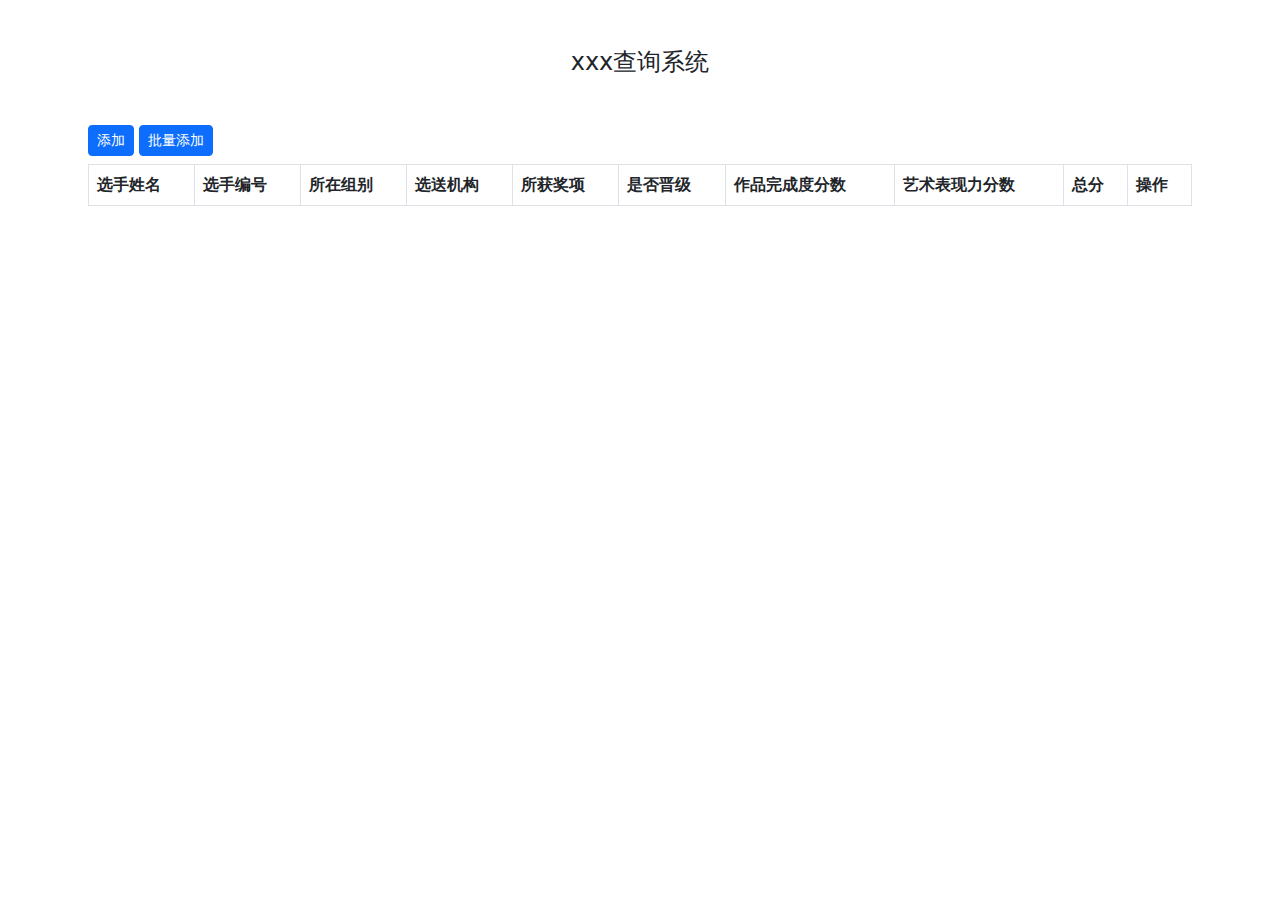
==== list.html @ 8f4811c9 "feat: 对接后台" ====
<!DOCTYPE html>
<html lang="en">
  <head>
    <meta charset="UTF-8" />
    <meta http-equiv="X-UA-Compatible" content="IE=edge" />
    <meta name="viewport" content="width=device-width, initial-scale=1.0" />
    <title>查询结果</title>
    <link rel="stylesheet" href="//unpkg.com/layui@2.6.8/dist/css/layui.css" />
    <link rel="stylesheet" href="./bootstrap/index.css" />
  </head>
  <style>
    .col-form-label {
      text-align: right;
    }
  </style>
  <body>
    <div class="container p-5" style="min-width: 1200px">
      <h4 class="text-center mb-5">xxx查询系统</h4>
      <div class="mb-2">
        <button class="btn btn-primary btn-sm" onclick="doEdit(0)">添加</button>
        <button class="btn btn-primary btn-sm" onclick="onMul()">
          批量添加
        </button>
      </div>
      <table class="table table-hover table-striped table-bordered">
        <thead>
          <tr>
            <th scope="col">选手姓名</th>
            <th scope="col">选手编号</th>
            <th scope="col">所在组别</th>
            <th scope="col">选送机构</th>
            <th scope="col">所获奖项</th>
            <th scope="col">是否晋级</th>
            <th scope="col">作品完成度分数</th>
            <th scope="col">艺术表现力分数</th>
            <th scope="col">总分</th>
            <th scope="col">操作</th>
          </tr>
        </thead>
        <tbody class="tbody"></tbody>
      </table>
      <!-- <nav aria-label="Page navigation example">
        <ul class="pagination justify-content-end">
          <li class="page-item">
            <a class="page-link" href="#" aria-label="Previous">
              <span aria-hidden="true">&laquo;</span>
            </a>
          </li>
          <li class="page-item"><a class="page-link" href="#">1</a></li>
          <li class="page-item"><a class="page-link" href="#">2</a></li>
          <li class="page-item"><a class="page-link" href="#">3</a></li>
          <li class="page-item">
            <a class="page-link" href="#" aria-label="Next">
              <span aria-hidden="true">&raquo;</span>
            </a>
          </li>
        </ul>
      </nav> -->
    </div>

    <div
      class="modal fade"
      id="addModal"
      tabindex="-1"
      aria-labelledby="exampleModalLabel"
      aria-hidden="true"
    >
      <div class="modal-dialog">
        <div class="modal-content">
          <div class="modal-header">
            <h5 class="modal-title" id="exampleModalLabel">添加</h5>
            <button
              type="button"
              class="btn-close"
              data-bs-dismiss="modal"
              aria-label="Close"
            ></button>
          </div>
          <div class="modal-body">
            <form class="row" id="formId">
              <div class="mb-3 row">
                <label for="xsxm" class="col-sm-4 col-form-label"
                  >选手姓名</label
                >
                <div class="col-sm-8">
                  <input
                    type="text"
                    class="form-control form-control-add"
                    name="xsxm"
                  />
                </div>
              </div>
              <div class="mb-3 row">
                <label for="xsbh" class="col-sm-4 col-form-label"
                  >选手编号</label
                >
                <div class="col-sm-8">
                  <input class="form-control form-control-add" name="xsbh" />
                </div>
              </div>
              <div class="mb-3 row">
                <label for="csjm" class="col-sm-4 col-form-label"
                  >参赛节目</label
                >
                <div class="col-sm-8">
                  <input class="form-control form-control-add" name="csjm" />
                </div>
              </div>
              <div class="mb-3 row">
                <label for="szzb" class="col-sm-4 col-form-label"
                  >所在组别</label
                >
                <div class="col-sm-8">
                  <input class="form-control form-control-add" name="szzb" />
                </div>
              </div>
              <div class="mb-3 row">
                <label for="xsjg" class="col-sm-4 col-form-label"
                  >选送机构</label
                >
                <div class="col-sm-8">
                  <input class="form-control form-control-add" name="xsjg" />
                </div>
              </div>
              <div class="mb-3 row">
                <label for="shjx" class="col-sm-4 col-form-label"
                  >所获奖项</label
                >
                <div class="col-sm-8">
                  <input class="form-control form-control-add" name="shjx" />
                </div>
              </div>
              <div class="mb-3 row">
                <label for="sfjj" class="col-sm-4 col-form-label"
                  >是否晋级</label
                >
                <div class="col-sm-8">
                  <input class="form-control form-control-add" name="sfjj" />
                </div>
              </div>
              <div class="mb-3 row">
                <label for="wcfs" class="col-sm-4 col-form-label"
                  >作品完成度分数</label
                >
                <div class="col-sm-8">
                  <input class="form-control form-control-add" name="wcfs" />
                </div>
              </div>
              <div class="mb-3 row">
                <label for="bxfs" class="col-sm-4 col-form-label"
                  >艺术表现力分数</label
                >
                <div class="col-sm-8">
                  <input class="form-control form-control-add" name="bxfs" />
                </div>
              </div>
              <div class="mb-3 row">
                <label for="zfs" class="col-sm-4 col-form-label">总分</label>
                <div class="col-sm-8">
                  <input class="form-control form-control-add" name="zfs" />
                </div>
              </div>
            </form>
          </div>
          <div class="modal-footer">
            <button
              type="button"
              class="btn btn-secondary"
              data-bs-dismiss="modal"
            >
              取消
            </button>
            <button type="button" class="btn btn-primary" onclick="onAdd()">
              确认
            </button>
          </div>
        </div>
      </div>
    </div>

    <div
      class="modal fade"
      id="modModal"
      tabindex="-1"
      aria-labelledby="exampleModalLabel"
      aria-hidden="true"
    >
      <div class="modal-dialog">
        <div class="modal-content">
          <div class="modal-header">
            <h5 class="modal-title" id="exampleModalLabel">编辑</h5>
            <button
              type="button"
              class="btn-close"
              data-bs-dismiss="modal"
              aria-label="Close"
            ></button>
          </div>
          <div class="modal-body">
            <form class="row" id="formId">
              <div class="mb-3 row">
                <label for="xsxm" class="col-sm-4 col-form-label"
                  >选手姓名</label
                >
                <div class="col-sm-8">
                  <input
                    type="text"
                    class="form-control form-control-mod"
                    id="xsxm"
                    name="xsxm"
                  />
                </div>
              </div>
              <div class="mb-3 row">
                <label for="xsbh" class="col-sm-4 col-form-label"
                  >选手编号</label
                >
                <div class="col-sm-8">
                  <input
                    class="form-control form-control-mod"
                    id="xsbh"
                    name="xsbh"
                  />
                </div>
              </div>
              <div class="mb-3 row">
                <label for="csjm" class="col-sm-4 col-form-label"
                  >参赛节目</label
                >
                <div class="col-sm-8">
                  <input
                    class="form-control form-control-mod"
                    id="csjm"
                    name="csjm"
                  />
                </div>
              </div>
              <div class="mb-3 row">
                <label for="szzb" class="col-sm-4 col-form-label"
                  >所在组别</label
                >
                <div class="col-sm-8">
                  <input
                    class="form-control form-control-mod"
                    id="szzb"
                    name="szzb"
                  />
                </div>
              </div>
              <div class="mb-3 row">
                <label for="xsjg" class="col-sm-4 col-form-label"
                  >选送机构</label
                >
                <div class="col-sm-8">
                  <input
                    class="form-control form-control-mod"
                    id="xsjg"
                    name="xsjg"
                  />
                </div>
              </div>
              <div class="mb-3 row">
                <label for="shjx" class="col-sm-4 col-form-label"
                  >所获奖项</label
                >
                <div class="col-sm-8">
                  <input
                    class="form-control form-control-mod"
                    id="shjx"
                    name="shjx"
                  />
                </div>
              </div>
              <div class="mb-3 row">
                <label for="sfjj" class="col-sm-4 col-form-label"
                  >是否晋级</label
                >
                <div class="col-sm-8">
                  <input
                    class="form-control form-control-mod"
                    id="sfjj"
                    name="sfjj"
                  />
                </div>
              </div>
              <div class="mb-3 row">
                <label for="wcfs" class="col-sm-4 col-form-label"
                  >作品完成度分数</label
                >
                <div class="col-sm-8">
                  <input
                    class="form-control form-control-mod"
                    id="wcfs"
                    name="wcfs"
                  />
                </div>
              </div>
              <div class="mb-3 row">
                <label for="bxfs" class="col-sm-4 col-form-label"
                  >艺术表现力分数</label
                >
                <div class="col-sm-8">
                  <input
                    class="form-control form-control-mod"
                    id="bxfs"
                    name="bxfs"
                  />
                </div>
              </div>
              <div class="mb-3 row">
                <label for="zfs" class="col-sm-4 col-form-label">总分</label>
                <div class="col-sm-8">
                  <input
                    class="form-control form-control-mod"
                    id="zfs"
                    name="zfs"
                  />
                </div>
              </div>
            </form>
          </div>
          <div class="modal-footer">
            <button
              type="button"
              class="btn btn-secondary"
              data-bs-dismiss="modal"
            >
              取消
            </button>
            <button type="button" class="btn btn-primary" onclick="onMod()">
              确认
            </button>
          </div>
        </div>
      </div>
    </div>

    <div
      class="modal fade"
      id="fileModal"
      tabindex="-1"
      aria-labelledby="exampleModalLabel"
      aria-hidden="true"
    >
      <div class="modal-dialog">
        <div class="modal-content">
          <div class="modal-header">
            <h5 class="modal-title" id="exampleModalLabel">批量上传</h5>
            <button
              type="button"
              class="btn-close"
              data-bs-dismiss="modal"
              aria-label="Close"
            ></button>
          </div>
          <div class="modal-body">
            <div
              class="layui-upload-drag"
              id="fileUpload"
              style="display: block"
            >
              <i class="layui-icon"></i>
              <p>点击上传，或将文件拖拽到此处</p>
              <div class="layui-hide" id="uploadDemoView">
                <hr />
                <img src="" alt="上传成功后渲染" style="max-width: 196px" />
              </div>
            </div>
          </div>
          <div class="modal-footer">
            <button
              type="button"
              class="btn btn-secondary"
              data-bs-dismiss="modal"
            >
              取消
            </button>
            <button type="button" class="btn btn-primary" onclick="onUpload()">
              确认
            </button>
          </div>
        </div>
      </div>
    </div>
    <!-- http://layui.org.cn/demo/upload.html -->

    <script src="https://apps.bdimg.com/libs/jquery/2.1.4/jquery.min.js"></script>
    <script src="//unpkg.com/layui@2.6.8/dist/layui.js"></script>
    <script src="./bootstrap/index.js"></script>
    <script src="./js/config.js"></script>
    <script>
      function getData() {
        console.log(123);
        $.ajax({
          method: "get",
          url: `${serverUrl}/index.php`,
          data: {
            type: "admin",
            lx: "list",
          },
          success: (res) => {
            if (res.code !== 1) {
              $(".tbody").html(
                '<tr><td colspan="10" style="text-align: center;height: 100px;line-height: 100px">无数据</td></tr>'
              );
            } else {
              const data = res.msg;
              $(".tbody").html(
                data.map((item) => {
                  const str = JSON.stringify(item);
                  return `<tr>
                    <td>${item.xsxm}</td>
                    <td>${item.xsbh}</td>
                    <td>${item.szzb}</td>
                    <td>${item.xsjg}</td>
                    <td>${item.shjx}</td>
                    <td>${item.sfjj}</td>
                    <td>${item.wcfs}</td>
                    <td>${item.bxfs}</td>
                    <td>${item.zfs}</td>
                    <td>
                      <button type="button" class="btn btn-primary btn-sm" onclick='doEdit(1, ${str})'>编辑</button>
                      <button class="btn btn-danger btn-sm" onclick="doDel(${item.xsxm}, ${item.xsbh})">删除</button>
                    </td>
                  </tr>`;
                })
              );
            }
          },
        });
      }

      function doEdit(editKey, data) {
        if (editKey === 0) {
          $(`.form-control`).val("");
          $("#addModal").modal("show");
        } else {
          Object.keys(data).forEach((item) => {
            $(`#${item}`).val(data[item]);
          });
          $("#modModal").modal("show");
        }
      }

      function doDel(xsxm, xsbh) {
        $.ajax({
          url: `${serverUrl}/index.php`,
          data: {
            type: "admin",
            lx: "del",
            xsxm,
            xsbh,
          },
          method: "get",
          success: (data) => {
            getData();
          },
        });
      }

      function onAdd() {
        const values = getParameter($(".form-control-add"));
        console.log(values);
        $.ajax({
          url: `${serverUrl}/index.php`,
          data: {
            type: "admin",
            lx: "add",
            ...values,
          },
          method: "post",
          success: (data) => {
            $("#addModal").modal("hide");
            getData();
          },
        });
      }

      function onMod() {
        const values = getParameter($(".form-control-mod"));
        console.log(values);
        $.ajax({
          url: `${serverUrl}/index.php`,
          data: {
            type: "admin",
            lx: "mod",
            ...values,
          },
          method: "post",
          success: (data) => {
            $("#modModal").modal("hide");

            getData();
          },
        });
      }
      function onMul() {
        $("#fileModal").modal("show");
      }
      function onUpload() {}
      $(() => {
        getData();
      });
    </script>

    <script>
      layui.use("upload", function () {
        var upload = layui.upload;
        upload.render({
          elem: "#fileUpload",
          accept: 'file',
          // url: "https://httpbin.org/post", //此处用的是第三方的 http 请求演示，实际使用时改成您自己的上传接口即可。
          auto: false,
          done: function (res) {
            layer.msg("上传成功");
            layui
              .$("#uploadDemoView")
              .removeClass("layui-hide")
              .find("img")
              .attr("src", res.files.file);
            console.log(res);
          },
        });
      });
    </script>
  </body>
</html>
---- bootstrap/index.css ----
@charset "UTF-8";/*!
 * Bootstrap  v5.2.1 (https://getbootstrap.com/)
 * Copyright 2011-2022 The Bootstrap Authors
 * Copyright 2011-2022 Twitter, Inc.
 * Licensed under MIT (https://github.com/twbs/bootstrap/blob/main/LICENSE)
 */:root{--bs-blue:#0d6efd;--bs-indigo:#6610f2;--bs-purple:#6f42c1;--bs-pink:#d63384;--bs-red:#dc3545;--bs-orange:#fd7e14;--bs-yellow:#ffc107;--bs-green:#198754;--bs-teal:#20c997;--bs-cyan:#0dcaf0;--bs-black:#000;--bs-white:#fff;--bs-gray:#6c757d;--bs-gray-dark:#343a40;--bs-gray-100:#f8f9fa;--bs-gray-200:#e9ecef;--bs-gray-300:#dee2e6;--bs-gray-400:#ced4da;--bs-gray-500:#adb5bd;--bs-gray-600:#6c757d;--bs-gray-700:#495057;--bs-gray-800:#343a40;--bs-gray-900:#212529;--bs-primary:#0d6efd;--bs-secondary:#6c757d;--bs-success:#198754;--bs-info:#0dcaf0;--bs-warning:#ffc107;--bs-danger:#dc3545;--bs-light:#f8f9fa;--bs-dark:#212529;--bs-primary-rgb:13,110,253;--bs-secondary-rgb:108,117,125;--bs-success-rgb:25,135,84;--bs-info-rgb:13,202,240;--bs-warning-rgb:255,193,7;--bs-danger-rgb:220,53,69;--bs-light-rgb:248,249,250;--bs-dark-rgb:33,37,41;--bs-white-rgb:255,255,255;--bs-black-rgb:0,0,0;--bs-body-color-rgb:33,37,41;--bs-body-bg-rgb:255,255,255;--bs-font-sans-serif:system-ui,-apple-system,"Segoe UI",Roboto,"Helvetica Neue","Noto Sans","Liberation Sans",Arial,sans-serif,"Apple Color Emoji","Segoe UI Emoji","Segoe UI Symbol","Noto Color Emoji";--bs-font-monospace:SFMono-Regular,Menlo,Monaco,Consolas,"Liberation Mono","Courier New",monospace;--bs-gradient:linear-gradient(180deg, rgba(255, 255, 255, 0.15), rgba(255, 255, 255, 0));--bs-body-font-family:var(--bs-font-sans-serif);--bs-body-font-size:1rem;--bs-body-font-weight:400;--bs-body-line-height:1.5;--bs-body-color:#212529;--bs-body-bg:#fff;--bs-border-width:1px;--bs-border-style:solid;--bs-border-color:#dee2e6;--bs-border-color-translucent:rgba(0, 0, 0, 0.175);--bs-border-radius:0.375rem;--bs-border-radius-sm:0.25rem;--bs-border-radius-lg:0.5rem;--bs-border-radius-xl:1rem;--bs-border-radius-2xl:2rem;--bs-border-radius-pill:50rem;--bs-link-color:#0d6efd;--bs-link-hover-color:#0a58ca;--bs-code-color:#d63384;--bs-highlight-bg:#fff3cd}*,::after,::before{box-sizing:border-box}@media (prefers-reduced-motion:no-preference){:root{scroll-behavior:smooth}}body{margin:0;font-family:var(--bs-body-font-family);font-size:var(--bs-body-font-size);font-weight:var(--bs-body-font-weight);line-height:var(--bs-body-line-height);color:var(--bs-body-color);text-align:var(--bs-body-text-align);background-color:var(--bs-body-bg);-webkit-text-size-adjust:100%;-webkit-tap-highlight-color:transparent}hr{margin:1rem 0;color:inherit;border:0;border-top:1px solid;opacity:.25}.h1,.h2,.h3,.h4,.h5,.h6,h1,h2,h3,h4,h5,h6{margin-top:0;margin-bottom:.5rem;font-weight:500;line-height:1.2}.h1,h1{font-size:calc(1.375rem + 1.5vw)}@media (min-width:1200px){.h1,h1{font-size:2.5rem}}.h2,h2{font-size:calc(1.325rem + .9vw)}@media (min-width:1200px){.h2,h2{font-size:2rem}}.h3,h3{font-size:calc(1.3rem + .6vw)}@media (min-width:1200px){.h3,h3{font-size:1.75rem}}.h4,h4{font-size:calc(1.275rem + .3vw)}@media (min-width:1200px){.h4,h4{font-size:1.5rem}}.h5,h5{font-size:1.25rem}.h6,h6{font-size:1rem}p{margin-top:0;margin-bottom:1rem}abbr[title]{-webkit-text-decoration:underline dotted;text-decoration:underline dotted;cursor:help;-webkit-text-decoration-skip-ink:none;text-decoration-skip-ink:none}address{margin-bottom:1rem;font-style:normal;line-height:inherit}ol,ul{padding-left:2rem}dl,ol,ul{margin-top:0;margin-bottom:1rem}ol ol,ol ul,ul ol,ul ul{margin-bottom:0}dt{font-weight:700}dd{margin-bottom:.5rem;margin-left:0}blockquote{margin:0 0 1rem}b,strong{font-weight:bolder}.small,small{font-size:.875em}.mark,mark{padding:.1875em;background-color:var(--bs-highlight-bg)}sub,sup{position:relative;font-size:.75em;line-height:0;vertical-align:baseline}sub{bottom:-.25em}sup{top:-.5em}a{color:var(--bs-link-color);text-decoration:underline}a:hover{color:var(--bs-link-hover-color)}a:not([href]):not([class]),a:not([href]):not([class]):hover{color:inherit;text-decoration:none}code,kbd,pre,samp{font-family:var(--bs-font-monospace);font-size:1em}pre{display:block;margin-top:0;margin-bottom:1rem;overflow:auto;font-size:.875em}pre code{font-size:inherit;color:inherit;word-break:normal}code{font-size:.875em;color:var(--bs-code-color);word-wrap:break-word}a>code{color:inherit}kbd{padding:.1875rem .375rem;font-size:.875em;color:var(--bs-body-bg);background-color:var(--bs-body-color);border-radius:.25rem}kbd kbd{padding:0;font-size:1em}figure{margin:0 0 1rem}img,svg{vertical-align:middle}table{caption-side:bottom;border-collapse:collapse}caption{padding-top:.5rem;padding-bottom:.5rem;color:#6c757d;text-align:left}th{text-align:inherit;text-align:-webkit-match-parent}tbody,td,tfoot,th,thead,tr{border-color:inherit;border-style:solid;border-width:0}label{display:inline-block}button{border-radius:0}button:focus:not(:focus-visible){outline:0}button,input,optgroup,select,textarea{margin:0;font-family:inherit;font-size:inherit;line-height:inherit}button,select{text-transform:none}[role=button]{cursor:pointer}select{word-wrap:normal}select:disabled{opacity:1}[list]:not([type=date]):not([type=datetime-local]):not([type=month]):not([type=week]):not([type=time])::-webkit-calendar-picker-indicator{display:none!important}[type=button],[type=reset],[type=submit],button{-webkit-appearance:button}[type=button]:not(:disabled),[type=reset]:not(:disabled),[type=submit]:not(:disabled),button:not(:disabled){cursor:pointer}::-moz-focus-inner{padding:0;border-style:none}textarea{resize:vertical}fieldset{min-width:0;padding:0;margin:0;border:0}legend{float:left;width:100%;padding:0;margin-bottom:.5rem;font-size:calc(1.275rem + .3vw);line-height:inherit}@media (min-width:1200px){legend{font-size:1.5rem}}legend+*{clear:left}::-webkit-datetime-edit-day-field,::-webkit-datetime-edit-fields-wrapper,::-webkit-datetime-edit-hour-field,::-webkit-datetime-edit-minute,::-webkit-datetime-edit-month-field,::-webkit-datetime-edit-text,::-webkit-datetime-edit-year-field{padding:0}::-webkit-inner-spin-button{height:auto}[type=search]{outline-offset:-2px;-webkit-appearance:textfield}::-webkit-search-decoration{-webkit-appearance:none}::-webkit-color-swatch-wrapper{padding:0}::-webkit-file-upload-button{font:inherit;-webkit-appearance:button}::file-selector-button{font:inherit;-webkit-appearance:button}output{display:inline-block}iframe{border:0}summary{display:list-item;cursor:pointer}progress{vertical-align:baseline}[hidden]{display:none!important}.lead{font-size:1.25rem;font-weight:300}.display-1{font-size:calc(1.625rem + 4.5vw);font-weight:300;line-height:1.2}@media (min-width:1200px){.display-1{font-size:5rem}}.display-2{font-size:calc(1.575rem + 3.9vw);font-weight:300;line-height:1.2}@media (min-width:1200px){.display-2{font-size:4.5rem}}.display-3{font-size:calc(1.525rem + 3.3vw);font-weight:300;line-height:1.2}@media (min-width:1200px){.display-3{font-size:4rem}}.display-4{font-size:calc(1.475rem + 2.7vw);font-weight:300;line-height:1.2}@media (min-width:1200px){.display-4{font-size:3.5rem}}.display-5{font-size:calc(1.425rem + 2.1vw);font-weight:300;line-height:1.2}@media (min-width:1200px){.display-5{font-size:3rem}}.display-6{font-size:calc(1.375rem + 1.5vw);font-weight:300;line-height:1.2}@media (min-width:1200px){.display-6{font-size:2.5rem}}.list-unstyled{padding-left:0;list-style:none}.list-inline{padding-left:0;list-style:none}.list-inline-item{display:inline-block}.list-inline-item:not(:last-child){margin-right:.5rem}.initialism{font-size:.875em;text-transform:uppercase}.blockquote{margin-bottom:1rem;font-size:1.25rem}.blockquote>:last-child{margin-bottom:0}.blockquote-footer{margin-top:-1rem;margin-bottom:1rem;font-size:.875em;color:#6c757d}.blockquote-footer::before{content:"— "}.img-fluid{max-width:100%;height:auto}.img-thumbnail{padding:.25rem;background-color:#fff;border:1px solid var(--bs-border-color);border-radius:.375rem;max-width:100%;height:auto}.figure{display:inline-block}.figure-img{margin-bottom:.5rem;line-height:1}.figure-caption{font-size:.875em;color:#6c757d}.container,.container-fluid,.container-lg,.container-md,.container-sm,.container-xl,.container-xxl{--bs-gutter-x:1.5rem;--bs-gutter-y:0;width:100%;padding-right:calc(var(--bs-gutter-x) * .5);padding-left:calc(var(--bs-gutter-x) * .5);margin-right:auto;margin-left:auto}@media (min-width:576px){.container,.container-sm{max-width:540px}}@media (min-width:768px){.container,.container-md,.container-sm{max-width:720px}}@media (min-width:992px){.container,.container-lg,.container-md,.container-sm{max-width:960px}}@media (min-width:1200px){.container,.container-lg,.container-md,.container-sm,.container-xl{max-width:1140px}}@media (min-width:1400px){.container,.container-lg,.container-md,.container-sm,.container-xl,.container-xxl{max-width:1320px}}.row{--bs-gutter-x:1.5rem;--bs-gutter-y:0;display:flex;flex-wrap:wrap;margin-top:calc(-1 * var(--bs-gutter-y));margin-right:calc(-.5 * var(--bs-gutter-x));margin-left:calc(-.5 * var(--bs-gutter-x))}.row>*{flex-shrink:0;width:100%;max-width:100%;padding-right:calc(var(--bs-gutter-x) * .5);padding-left:calc(var(--bs-gutter-x) * .5);margin-top:var(--bs-gutter-y)}.col{flex:1 0 0%}.row-cols-auto>*{flex:0 0 auto;width:auto}.row-cols-1>*{flex:0 0 auto;width:100%}.row-cols-2>*{flex:0 0 auto;width:50%}.row-cols-3>*{flex:0 0 auto;width:33.3333333333%}.row-cols-4>*{flex:0 0 auto;width:25%}.row-cols-5>*{flex:0 0 auto;width:20%}.row-cols-6>*{flex:0 0 auto;width:16.6666666667%}.col-auto{flex:0 0 auto;width:auto}.col-1{flex:0 0 auto;width:8.33333333%}.col-2{flex:0 0 auto;width:16.66666667%}.col-3{flex:0 0 auto;width:25%}.col-4{flex:0 0 auto;width:33.33333333%}.col-5{flex:0 0 auto;width:41.66666667%}.col-6{flex:0 0 auto;width:50%}.col-7{flex:0 0 auto;width:58.33333333%}.col-8{flex:0 0 auto;width:66.66666667%}.col-9{flex:0 0 auto;width:75%}.col-10{flex:0 0 auto;width:83.33333333%}.col-11{flex:0 0 auto;width:91.66666667%}.col-12{flex:0 0 auto;width:100%}.offset-1{margin-left:8.33333333%}.offset-2{margin-left:16.66666667%}.offset-3{margin-left:25%}.offset-4{margin-left:33.33333333%}.offset-5{margin-left:41.66666667%}.offset-6{margin-left:50%}.offset-7{margin-left:58.33333333%}.offset-8{margin-left:66.66666667%}.offset-9{margin-left:75%}.offset-10{margin-left:83.33333333%}.offset-11{margin-left:91.66666667%}.g-0,.gx-0{--bs-gutter-x:0}.g-0,.gy-0{--bs-gutter-y:0}.g-1,.gx-1{--bs-gutter-x:0.25rem}.g-1,.gy-1{--bs-gutter-y:0.25rem}.g-2,.gx-2{--bs-gutter-x:0.5rem}.g-2,.gy-2{--bs-gutter-y:0.5rem}.g-3,.gx-3{--bs-gutter-x:1rem}.g-3,.gy-3{--bs-gutter-y:1rem}.g-4,.gx-4{--bs-gutter-x:1.5rem}.g-4,.gy-4{--bs-gutter-y:1.5rem}.g-5,.gx-5{--bs-gutter-x:3rem}.g-5,.gy-5{--bs-gutter-y:3rem}@media (min-width:576px){.col-sm{flex:1 0 0%}.row-cols-sm-auto>*{flex:0 0 auto;width:auto}.row-cols-sm-1>*{flex:0 0 auto;width:100%}.row-cols-sm-2>*{flex:0 0 auto;width:50%}.row-cols-sm-3>*{flex:0 0 auto;width:33.3333333333%}.row-cols-sm-4>*{flex:0 0 auto;width:25%}.row-cols-sm-5>*{flex:0 0 auto;width:20%}.row-cols-sm-6>*{flex:0 0 auto;width:16.6666666667%}.col-sm-auto{flex:0 0 auto;width:auto}.col-sm-1{flex:0 0 auto;width:8.33333333%}.col-sm-2{flex:0 0 auto;width:16.66666667%}.col-sm-3{flex:0 0 auto;width:25%}.col-sm-4{flex:0 0 auto;width:33.33333333%}.col-sm-5{flex:0 0 auto;width:41.66666667%}.col-sm-6{flex:0 0 auto;width:50%}.col-sm-7{flex:0 0 auto;width:58.33333333%}.col-sm-8{flex:0 0 auto;width:66.66666667%}.col-sm-9{flex:0 0 auto;width:75%}.col-sm-10{flex:0 0 auto;width:83.33333333%}.col-sm-11{flex:0 0 auto;width:91.66666667%}.col-sm-12{flex:0 0 auto;width:100%}.offset-sm-0{margin-left:0}.offset-sm-1{margin-left:8.33333333%}.offset-sm-2{margin-left:16.66666667%}.offset-sm-3{margin-left:25%}.offset-sm-4{margin-left:33.33333333%}.offset-sm-5{margin-left:41.66666667%}.offset-sm-6{margin-left:50%}.offset-sm-7{margin-left:58.33333333%}.offset-sm-8{margin-left:66.66666667%}.offset-sm-9{margin-left:75%}.offset-sm-10{margin-left:83.33333333%}.offset-sm-11{margin-left:91.66666667%}.g-sm-0,.gx-sm-0{--bs-gutter-x:0}.g-sm-0,.gy-sm-0{--bs-gutter-y:0}.g-sm-1,.gx-sm-1{--bs-gutter-x:0.25rem}.g-sm-1,.gy-sm-1{--bs-gutter-y:0.25rem}.g-sm-2,.gx-sm-2{--bs-gutter-x:0.5rem}.g-sm-2,.gy-sm-2{--bs-gutter-y:0.5rem}.g-sm-3,.gx-sm-3{--bs-gutter-x:1rem}.g-sm-3,.gy-sm-3{--bs-gutter-y:1rem}.g-sm-4,.gx-sm-4{--bs-gutter-x:1.5rem}.g-sm-4,.gy-sm-4{--bs-gutter-y:1.5rem}.g-sm-5,.gx-sm-5{--bs-gutter-x:3rem}.g-sm-5,.gy-sm-5{--bs-gutter-y:3rem}}@media (min-width:768px){.col-md{flex:1 0 0%}.row-cols-md-auto>*{flex:0 0 auto;width:auto}.row-cols-md-1>*{flex:0 0 auto;width:100%}.row-cols-md-2>*{flex:0 0 auto;width:50%}.row-cols-md-3>*{flex:0 0 auto;width:33.3333333333%}.row-cols-md-4>*{flex:0 0 auto;width:25%}.row-cols-md-5>*{flex:0 0 auto;width:20%}.row-cols-md-6>*{flex:0 0 auto;width:16.6666666667%}.col-md-auto{flex:0 0 auto;width:auto}.col-md-1{flex:0 0 auto;width:8.33333333%}.col-md-2{flex:0 0 auto;width:16.66666667%}.col-md-3{flex:0 0 auto;width:25%}.col-md-4{flex:0 0 auto;width:33.33333333%}.col-md-5{flex:0 0 auto;width:41.66666667%}.col-md-6{flex:0 0 auto;width:50%}.col-md-7{flex:0 0 auto;width:58.33333333%}.col-md-8{flex:0 0 auto;width:66.66666667%}.col-md-9{flex:0 0 auto;width:75%}.col-md-10{flex:0 0 auto;width:83.33333333%}.col-md-11{flex:0 0 auto;width:91.66666667%}.col-md-12{flex:0 0 auto;width:100%}.offset-md-0{margin-left:0}.offset-md-1{margin-left:8.33333333%}.offset-md-2{margin-left:16.66666667%}.offset-md-3{margin-left:25%}.offset-md-4{margin-left:33.33333333%}.offset-md-5{margin-left:41.66666667%}.offset-md-6{margin-left:50%}.offset-md-7{margin-left:58.33333333%}.offset-md-8{margin-left:66.66666667%}.offset-md-9{margin-left:75%}.offset-md-10{margin-left:83.33333333%}.offset-md-11{margin-left:91.66666667%}.g-md-0,.gx-md-0{--bs-gutter-x:0}.g-md-0,.gy-md-0{--bs-gutter-y:0}.g-md-1,.gx-md-1{--bs-gutter-x:0.25rem}.g-md-1,.gy-md-1{--bs-gutter-y:0.25rem}.g-md-2,.gx-md-2{--bs-gutter-x:0.5rem}.g-md-2,.gy-md-2{--bs-gutter-y:0.5rem}.g-md-3,.gx-md-3{--bs-gutter-x:1rem}.g-md-3,.gy-md-3{--bs-gutter-y:1rem}.g-md-4,.gx-md-4{--bs-gutter-x:1.5rem}.g-md-4,.gy-md-4{--bs-gutter-y:1.5rem}.g-md-5,.gx-md-5{--bs-gutter-x:3rem}.g-md-5,.gy-md-5{--bs-gutter-y:3rem}}@media (min-width:992px){.col-lg{flex:1 0 0%}.row-cols-lg-auto>*{flex:0 0 auto;width:auto}.row-cols-lg-1>*{flex:0 0 auto;width:100%}.row-cols-lg-2>*{flex:0 0 auto;width:50%}.row-cols-lg-3>*{flex:0 0 auto;width:33.3333333333%}.row-cols-lg-4>*{flex:0 0 auto;width:25%}.row-cols-lg-5>*{flex:0 0 auto;width:20%}.row-cols-lg-6>*{flex:0 0 auto;width:16.6666666667%}.col-lg-auto{flex:0 0 auto;width:auto}.col-lg-1{flex:0 0 auto;width:8.33333333%}.col-lg-2{flex:0 0 auto;width:16.66666667%}.col-lg-3{flex:0 0 auto;width:25%}.col-lg-4{flex:0 0 auto;width:33.33333333%}.col-lg-5{flex:0 0 auto;width:41.66666667%}.col-lg-6{flex:0 0 auto;width:50%}.col-lg-7{flex:0 0 auto;width:58.33333333%}.col-lg-8{flex:0 0 auto;width:66.66666667%}.col-lg-9{flex:0 0 auto;width:75%}.col-lg-10{flex:0 0 auto;width:83.33333333%}.col-lg-11{flex:0 0 auto;width:91.66666667%}.col-lg-12{flex:0 0 auto;width:100%}.offset-lg-0{margin-left:0}.offset-lg-1{margin-left:8.33333333%}.offset-lg-2{margin-left:16.66666667%}.offset-lg-3{margin-left:25%}.offset-lg-4{margin-left:33.33333333%}.offset-lg-5{margin-left:41.66666667%}.offset-lg-6{margin-left:50%}.offset-lg-7{margin-left:58.33333333%}.offset-lg-8{margin-left:66.66666667%}.offset-lg-9{margin-left:75%}.offset-lg-10{margin-left:83.33333333%}.offset-lg-11{margin-left:91.66666667%}.g-lg-0,.gx-lg-0{--bs-gutter-x:0}.g-lg-0,.gy-lg-0{--bs-gutter-y:0}.g-lg-1,.gx-lg-1{--bs-gutter-x:0.25rem}.g-lg-1,.gy-lg-1{--bs-gutter-y:0.25rem}.g-lg-2,.gx-lg-2{--bs-gutter-x:0.5rem}.g-lg-2,.gy-lg-2{--bs-gutter-y:0.5rem}.g-lg-3,.gx-lg-3{--bs-gutter-x:1rem}.g-lg-3,.gy-lg-3{--bs-gutter-y:1rem}.g-lg-4,.gx-lg-4{--bs-gutter-x:1.5rem}.g-lg-4,.gy-lg-4{--bs-gutter-y:1.5rem}.g-lg-5,.gx-lg-5{--bs-gutter-x:3rem}.g-lg-5,.gy-lg-5{--bs-gutter-y:3rem}}@media (min-width:1200px){.col-xl{flex:1 0 0%}.row-cols-xl-auto>*{flex:0 0 auto;width:auto}.row-cols-xl-1>*{flex:0 0 auto;width:100%}.row-cols-xl-2>*{flex:0 0 auto;width:50%}.row-cols-xl-3>*{flex:0 0 auto;width:33.3333333333%}.row-cols-xl-4>*{flex:0 0 auto;width:25%}.row-cols-xl-5>*{flex:0 0 auto;width:20%}.row-cols-xl-6>*{flex:0 0 auto;width:16.6666666667%}.col-xl-auto{flex:0 0 auto;width:auto}.col-xl-1{flex:0 0 auto;width:8.33333333%}.col-xl-2{flex:0 0 auto;width:16.66666667%}.col-xl-3{flex:0 0 auto;width:25%}.col-xl-4{flex:0 0 auto;width:33.33333333%}.col-xl-5{flex:0 0 auto;width:41.66666667%}.col-xl-6{flex:0 0 auto;width:50%}.col-xl-7{flex:0 0 auto;width:58.33333333%}.col-xl-8{flex:0 0 auto;width:66.66666667%}.col-xl-9{flex:0 0 auto;width:75%}.col-xl-10{flex:0 0 auto;width:83.33333333%}.col-xl-11{flex:0 0 auto;width:91.66666667%}.col-xl-12{flex:0 0 auto;width:100%}.offset-xl-0{margin-left:0}.offset-xl-1{margin-left:8.33333333%}.offset-xl-2{margin-left:16.66666667%}.offset-xl-3{margin-left:25%}.offset-xl-4{margin-left:33.33333333%}.offset-xl-5{margin-left:41.66666667%}.offset-xl-6{margin-left:50%}.offset-xl-7{margin-left:58.33333333%}.offset-xl-8{margin-left:66.66666667%}.offset-xl-9{margin-left:75%}.offset-xl-10{margin-left:83.33333333%}.offset-xl-11{margin-left:91.66666667%}.g-xl-0,.gx-xl-0{--bs-gutter-x:0}.g-xl-0,.gy-xl-0{--bs-gutter-y:0}.g-xl-1,.gx-xl-1{--bs-gutter-x:0.25rem}.g-xl-1,.gy-xl-1{--bs-gutter-y:0.25rem}.g-xl-2,.gx-xl-2{--bs-gutter-x:0.5rem}.g-xl-2,.gy-xl-2{--bs-gutter-y:0.5rem}.g-xl-3,.gx-xl-3{--bs-gutter-x:1rem}.g-xl-3,.gy-xl-3{--bs-gutter-y:1rem}.g-xl-4,.gx-xl-4{--bs-gutter-x:1.5rem}.g-xl-4,.gy-xl-4{--bs-gutter-y:1.5rem}.g-xl-5,.gx-xl-5{--bs-gutter-x:3rem}.g-xl-5,.gy-xl-5{--bs-gutter-y:3rem}}@media (min-width:1400px){.col-xxl{flex:1 0 0%}.row-cols-xxl-auto>*{flex:0 0 auto;width:auto}.row-cols-xxl-1>*{flex:0 0 auto;width:100%}.row-cols-xxl-2>*{flex:0 0 auto;width:50%}.row-cols-xxl-3>*{flex:0 0 auto;width:33.3333333333%}.row-cols-xxl-4>*{flex:0 0 auto;width:25%}.row-cols-xxl-5>*{flex:0 0 auto;width:20%}.row-cols-xxl-6>*{flex:0 0 auto;width:16.6666666667%}.col-xxl-auto{flex:0 0 auto;width:auto}.col-xxl-1{flex:0 0 auto;width:8.33333333%}.col-xxl-2{flex:0 0 auto;width:16.66666667%}.col-xxl-3{flex:0 0 auto;width:25%}.col-xxl-4{flex:0 0 auto;width:33.33333333%}.col-xxl-5{flex:0 0 auto;width:41.66666667%}.col-xxl-6{flex:0 0 auto;width:50%}.col-xxl-7{flex:0 0 auto;width:58.33333333%}.col-xxl-8{flex:0 0 auto;width:66.66666667%}.col-xxl-9{flex:0 0 auto;width:75%}.col-xxl-10{flex:0 0 auto;width:83.33333333%}.col-xxl-11{flex:0 0 auto;width:91.66666667%}.col-xxl-12{flex:0 0 auto;width:100%}.offset-xxl-0{margin-left:0}.offset-xxl-1{margin-left:8.33333333%}.offset-xxl-2{margin-left:16.66666667%}.offset-xxl-3{margin-left:25%}.offset-xxl-4{margin-left:33.33333333%}.offset-xxl-5{margin-left:41.66666667%}.offset-xxl-6{margin-left:50%}.offset-xxl-7{margin-left:58.33333333%}.offset-xxl-8{margin-left:66.66666667%}.offset-xxl-9{margin-left:75%}.offset-xxl-10{margin-left:83.33333333%}.offset-xxl-11{margin-left:91.66666667%}.g-xxl-0,.gx-xxl-0{--bs-gutter-x:0}.g-xxl-0,.gy-xxl-0{--bs-gutter-y:0}.g-xxl-1,.gx-xxl-1{--bs-gutter-x:0.25rem}.g-xxl-1,.gy-xxl-1{--bs-gutter-y:0.25rem}.g-xxl-2,.gx-xxl-2{--bs-gutter-x:0.5rem}.g-xxl-2,.gy-xxl-2{--bs-gutter-y:0.5rem}.g-xxl-3,.gx-xxl-3{--bs-gutter-x:1rem}.g-xxl-3,.gy-xxl-3{--bs-gutter-y:1rem}.g-xxl-4,.gx-xxl-4{--bs-gutter-x:1.5rem}.g-xxl-4,.gy-xxl-4{--bs-gutter-y:1.5rem}.g-xxl-5,.gx-xxl-5{--bs-gutter-x:3rem}.g-xxl-5,.gy-xxl-5{--bs-gutter-y:3rem}}.table{--bs-table-color:var(--bs-body-color);--bs-table-bg:transparent;--bs-table-border-color:var(--bs-border-color);--bs-table-accent-bg:transparent;--bs-table-striped-color:var(--bs-body-color);--bs-table-striped-bg:rgba(0, 0, 0, 0.05);--bs-table-active-color:var(--bs-body-color);--bs-table-active-bg:rgba(0, 0, 0, 0.1);--bs-table-hover-color:var(--bs-body-color);--bs-table-hover-bg:rgba(0, 0, 0, 0.075);width:100%;margin-bottom:1rem;color:var(--bs-table-color);vertical-align:top;border-color:var(--bs-table-border-color)}.table>:not(caption)>*>*{padding:.5rem .5rem;background-color:var(--bs-table-bg);border-bottom-width:1px;box-shadow:inset 0 0 0 9999px var(--bs-table-accent-bg)}.table>tbody{vertical-align:inherit}.table>thead{vertical-align:bottom}.table-group-divider{border-top:2px solid currentcolor}.caption-top{caption-side:top}.table-sm>:not(caption)>*>*{padding:.25rem .25rem}.table-bordered>:not(caption)>*{border-width:1px 0}.table-bordered>:not(caption)>*>*{border-width:0 1px}.table-borderless>:not(caption)>*>*{border-bottom-width:0}.table-borderless>:not(:first-child){border-top-width:0}.table-striped>tbody>tr:nth-of-type(odd)>*{--bs-table-accent-bg:var(--bs-table-striped-bg);color:var(--bs-table-striped-color)}.table-striped-columns>:not(caption)>tr>:nth-child(2n){--bs-table-accent-bg:var(--bs-table-striped-bg);color:var(--bs-table-striped-color)}.table-active{--bs-table-accent-bg:var(--bs-table-active-bg);color:var(--bs-table-active-color)}.table-hover>tbody>tr:hover>*{--bs-table-accent-bg:var(--bs-table-hover-bg);color:var(--bs-table-hover-color)}.table-primary{--bs-table-color:#000;--bs-table-bg:#cfe2ff;--bs-table-border-color:#bacbe6;--bs-table-striped-bg:#c5d7f2;--bs-table-striped-color:#000;--bs-table-active-bg:#bacbe6;--bs-table-active-color:#000;--bs-table-hover-bg:#bfd1ec;--bs-table-hover-color:#000;color:var(--bs-table-color);border-color:var(--bs-table-border-color)}.table-secondary{--bs-table-color:#000;--bs-table-bg:#e2e3e5;--bs-table-border-color:#cbccce;--bs-table-striped-bg:#d7d8da;--bs-table-striped-color:#000;--bs-table-active-bg:#cbccce;--bs-table-active-color:#000;--bs-table-hover-bg:#d1d2d4;--bs-table-hover-color:#000;color:var(--bs-table-color);border-color:var(--bs-table-border-color)}.table-success{--bs-table-color:#000;--bs-table-bg:#d1e7dd;--bs-table-border-color:#bcd0c7;--bs-table-striped-bg:#c7dbd2;--bs-table-striped-color:#000;--bs-table-active-bg:#bcd0c7;--bs-table-active-color:#000;--bs-table-hover-bg:#c1d6cc;--bs-table-hover-color:#000;color:var(--bs-table-color);border-color:var(--bs-table-border-color)}.table-info{--bs-table-color:#000;--bs-table-bg:#cff4fc;--bs-table-border-color:#badce3;--bs-table-striped-bg:#c5e8ef;--bs-table-striped-color:#000;--bs-table-active-bg:#badce3;--bs-table-active-color:#000;--bs-table-hover-bg:#bfe2e9;--bs-table-hover-color:#000;color:var(--bs-table-color);border-color:var(--bs-table-border-color)}.table-warning{--bs-table-color:#000;--bs-table-bg:#fff3cd;--bs-table-border-color:#e6dbb9;--bs-table-striped-bg:#f2e7c3;--bs-table-striped-color:#000;--bs-table-active-bg:#e6dbb9;--bs-table-active-color:#000;--bs-table-hover-bg:#ece1be;--bs-table-hover-color:#000;color:var(--bs-table-color);border-color:var(--bs-table-border-color)}.table-danger{--bs-table-color:#000;--bs-table-bg:#f8d7da;--bs-table-border-color:#dfc2c4;--bs-table-striped-bg:#eccccf;--bs-table-striped-color:#000;--bs-table-active-bg:#dfc2c4;--bs-table-active-color:#000;--bs-table-hover-bg:#e5c7ca;--bs-table-hover-color:#000;color:var(--bs-table-color);border-color:var(--bs-table-border-color)}.table-light{--bs-table-color:#000;--bs-table-bg:#f8f9fa;--bs-table-border-color:#dfe0e1;--bs-table-striped-bg:#ecedee;--bs-table-striped-color:#000;--bs-table-active-bg:#dfe0e1;--bs-table-active-color:#000;--bs-table-hover-bg:#e5e6e7;--bs-table-hover-color:#000;color:var(--bs-table-color);border-color:var(--bs-table-border-color)}.table-dark{--bs-table-color:#fff;--bs-table-bg:#212529;--bs-table-border-color:#373b3e;--bs-table-striped-bg:#2c3034;--bs-table-striped-color:#fff;--bs-table-active-bg:#373b3e;--bs-table-active-color:#fff;--bs-table-hover-bg:#323539;--bs-table-hover-color:#fff;color:var(--bs-table-color);border-color:var(--bs-table-border-color)}.table-responsive{overflow-x:auto;-webkit-overflow-scrolling:touch}@media (max-width:575.98px){.table-responsive-sm{overflow-x:auto;-webkit-overflow-scrolling:touch}}@media (max-width:767.98px){.table-responsive-md{overflow-x:auto;-webkit-overflow-scrolling:touch}}@media (max-width:991.98px){.table-responsive-lg{overflow-x:auto;-webkit-overflow-scrolling:touch}}@media (max-width:1199.98px){.table-responsive-xl{overflow-x:auto;-webkit-overflow-scrolling:touch}}@media (max-width:1399.98px){.table-responsive-xxl{overflow-x:auto;-webkit-overflow-scrolling:touch}}.form-label{margin-bottom:.5rem}.col-form-label{padding-top:calc(.375rem + 1px);padding-bottom:calc(.375rem + 1px);margin-bottom:0;font-size:inherit;line-height:1.5}.col-form-label-lg{padding-top:calc(.5rem + 1px);padding-bottom:calc(.5rem + 1px);font-size:1.25rem}.col-form-label-sm{padding-top:calc(.25rem + 1px);padding-bottom:calc(.25rem + 1px);font-size:.875rem}.form-text{margin-top:.25rem;font-size:.875em;color:#6c757d}.form-control{display:block;width:100%;padding:.375rem .75rem;font-size:1rem;font-weight:400;line-height:1.5;color:#212529;background-color:#fff;background-clip:padding-box;border:1px solid #ced4da;-webkit-appearance:none;-moz-appearance:none;appearance:none;border-radius:.375rem;transition:border-color .15s ease-in-out,box-shadow .15s ease-in-out}@media (prefers-reduced-motion:reduce){.form-control{transition:none}}.form-control[type=file]{overflow:hidden}.form-control[type=file]:not(:disabled):not([readonly]){cursor:pointer}.form-control:focus{color:#212529;background-color:#fff;border-color:#86b7fe;outline:0;box-shadow:0 0 0 .25rem rgba(13,110,253,.25)}.form-control::-webkit-date-and-time-value{height:1.5em}.form-control::-moz-placeholder{color:#6c757d;opacity:1}.form-control::placeholder{color:#6c757d;opacity:1}.form-control:disabled{background-color:#e9ecef;opacity:1}.form-control::-webkit-file-upload-button{padding:.375rem .75rem;margin:-.375rem -.75rem;-webkit-margin-end:.75rem;margin-inline-end:.75rem;color:#212529;background-color:#e9ecef;pointer-events:none;border-color:inherit;border-style:solid;border-width:0;border-inline-end-width:1px;border-radius:0;-webkit-transition:color .15s ease-in-out,background-color .15s ease-in-out,border-color .15s ease-in-out,box-shadow .15s ease-in-out;transition:color .15s ease-in-out,background-color .15s ease-in-out,border-color .15s ease-in-out,box-shadow .15s ease-in-out}.form-control::file-selector-button{padding:.375rem .75rem;margin:-.375rem -.75rem;-webkit-margin-end:.75rem;margin-inline-end:.75rem;color:#212529;background-color:#e9ecef;pointer-events:none;border-color:inherit;border-style:solid;border-width:0;border-inline-end-width:1px;border-radius:0;transition:color .15s ease-in-out,background-color .15s ease-in-out,border-color .15s ease-in-out,box-shadow .15s ease-in-out}@media (prefers-reduced-motion:reduce){.form-control::-webkit-file-upload-button{-webkit-transition:none;transition:none}.form-control::file-selector-button{transition:none}}.form-control:hover:not(:disabled):not([readonly])::-webkit-file-upload-button{background-color:#dde0e3}.form-control:hover:not(:disabled):not([readonly])::file-selector-button{background-color:#dde0e3}.form-control-plaintext{display:block;width:100%;padding:.375rem 0;margin-bottom:0;line-height:1.5;color:#212529;background-color:transparent;border:solid transparent;border-width:1px 0}.form-control-plaintext:focus{outline:0}.form-control-plaintext.form-control-lg,.form-control-plaintext.form-control-sm{padding-right:0;padding-left:0}.form-control-sm{min-height:calc(1.5em + .5rem + 2px);padding:.25rem .5rem;font-size:.875rem;border-radius:.25rem}.form-control-sm::-webkit-file-upload-button{padding:.25rem .5rem;margin:-.25rem -.5rem;-webkit-margin-end:.5rem;margin-inline-end:.5rem}.form-control-sm::file-selector-button{padding:.25rem .5rem;margin:-.25rem -.5rem;-webkit-margin-end:.5rem;margin-inline-end:.5rem}.form-control-lg{min-height:calc(1.5em + 1rem + 2px);padding:.5rem 1rem;font-size:1.25rem;border-radius:.5rem}.form-control-lg::-webkit-file-upload-button{padding:.5rem 1rem;margin:-.5rem -1rem;-webkit-margin-end:1rem;margin-inline-end:1rem}.form-control-lg::file-selector-button{padding:.5rem 1rem;margin:-.5rem -1rem;-webkit-margin-end:1rem;margin-inline-end:1rem}textarea.form-control{min-height:calc(1.5em + .75rem + 2px)}textarea.form-control-sm{min-height:calc(1.5em + .5rem + 2px)}textarea.form-control-lg{min-height:calc(1.5em + 1rem + 2px)}.form-control-color{width:3rem;height:calc(1.5em + .75rem + 2px);padding:.375rem}.form-control-color:not(:disabled):not([readonly]){cursor:pointer}.form-control-color::-moz-color-swatch{border:0!important;border-radius:.375rem}.form-control-color::-webkit-color-swatch{border-radius:.375rem}.form-control-color.form-control-sm{height:calc(1.5em + .5rem + 2px)}.form-control-color.form-control-lg{height:calc(1.5em + 1rem + 2px)}.form-select{display:block;width:100%;padding:.375rem 2.25rem .375rem .75rem;-moz-padding-start:calc(0.75rem - 3px);font-size:1rem;font-weight:400;line-height:1.5;color:#212529;background-color:#fff;background-image:url("data:image/svg+xml,%3csvg xmlns='http://www.w3.org/2000/svg' viewBox='0 0 16 16'%3e%3cpath fill='none' stroke='%23343a40' stroke-linecap='round' stroke-linejoin='round' stroke-width='2' d='m2 5 6 6 6-6'/%3e%3c/svg%3e");background-repeat:no-repeat;background-position:right .75rem center;background-size:16px 12px;border:1px solid #ced4da;border-radius:.375rem;transition:border-color .15s ease-in-out,box-shadow .15s ease-in-out;-webkit-appearance:none;-moz-appearance:none;appearance:none}@media (prefers-reduced-motion:reduce){.form-select{transition:none}}.form-select:focus{border-color:#86b7fe;outline:0;box-shadow:0 0 0 .25rem rgba(13,110,253,.25)}.form-select[multiple],.form-select[size]:not([size="1"]){padding-right:.75rem;background-image:none}.form-select:disabled{background-color:#e9ecef}.form-select:-moz-focusring{color:transparent;text-shadow:0 0 0 #212529}.form-select-sm{padding-top:.25rem;padding-bottom:.25rem;padding-left:.5rem;font-size:.875rem;border-radius:.25rem}.form-select-lg{padding-top:.5rem;padding-bottom:.5rem;padding-left:1rem;font-size:1.25rem;border-radius:.5rem}.form-check{display:block;min-height:1.5rem;padding-left:1.5em;margin-bottom:.125rem}.form-check .form-check-input{float:left;margin-left:-1.5em}.form-check-reverse{padding-right:1.5em;padding-left:0;text-align:right}.form-check-reverse .form-check-input{float:right;margin-right:-1.5em;margin-left:0}.form-check-input{width:1em;height:1em;margin-top:.25em;vertical-align:top;background-color:#fff;background-repeat:no-repeat;background-position:center;background-size:contain;border:1px solid rgba(0,0,0,.25);-webkit-appearance:none;-moz-appearance:none;appearance:none;-webkit-print-color-adjust:exact;color-adjust:exact;print-color-adjust:exact}.form-check-input[type=checkbox]{border-radius:.25em}.form-check-input[type=radio]{border-radius:50%}.form-check-input:active{filter:brightness(90%)}.form-check-input:focus{border-color:#86b7fe;outline:0;box-shadow:0 0 0 .25rem rgba(13,110,253,.25)}.form-check-input:checked{background-color:#0d6efd;border-color:#0d6efd}.form-check-input:checked[type=checkbox]{background-image:url("data:image/svg+xml,%3csvg xmlns='http://www.w3.org/2000/svg' viewBox='0 0 20 20'%3e%3cpath fill='none' stroke='%23fff' stroke-linecap='round' stroke-linejoin='round' stroke-width='3' d='m6 10 3 3 6-6'/%3e%3c/svg%3e")}.form-check-input:checked[type=radio]{background-image:url("data:image/svg+xml,%3csvg xmlns='http://www.w3.org/2000/svg' viewBox='-4 -4 8 8'%3e%3ccircle r='2' fill='%23fff'/%3e%3c/svg%3e")}.form-check-input[type=checkbox]:indeterminate{background-color:#0d6efd;border-color:#0d6efd;background-image:url("data:image/svg+xml,%3csvg xmlns='http://www.w3.org/2000/svg' viewBox='0 0 20 20'%3e%3cpath fill='none' stroke='%23fff' stroke-linecap='round' stroke-linejoin='round' stroke-width='3' d='M6 10h8'/%3e%3c/svg%3e")}.form-check-input:disabled{pointer-events:none;filter:none;opacity:.5}.form-check-input:disabled~.form-check-label,.form-check-input[disabled]~.form-check-label{cursor:default;opacity:.5}.form-switch{padding-left:2.5em}.form-switch .form-check-input{width:2em;margin-left:-2.5em;background-image:url("data:image/svg+xml,%3csvg xmlns='http://www.w3.org/2000/svg' viewBox='-4 -4 8 8'%3e%3ccircle r='3' fill='rgba%280, 0, 0, 0.25%29'/%3e%3c/svg%3e");background-position:left center;border-radius:2em;transition:background-position .15s ease-in-out}@media (prefers-reduced-motion:reduce){.form-switch .form-check-input{transition:none}}.form-switch .form-check-input:focus{background-image:url("data:image/svg+xml,%3csvg xmlns='http://www.w3.org/2000/svg' viewBox='-4 -4 8 8'%3e%3ccircle r='3' fill='%2386b7fe'/%3e%3c/svg%3e")}.form-switch .form-check-input:checked{background-position:right center;background-image:url("data:image/svg+xml,%3csvg xmlns='http://www.w3.org/2000/svg' viewBox='-4 -4 8 8'%3e%3ccircle r='3' fill='%23fff'/%3e%3c/svg%3e")}.form-switch.form-check-reverse{padding-right:2.5em;padding-left:0}.form-switch.form-check-reverse .form-check-input{margin-right:-2.5em;margin-left:0}.form-check-inline{display:inline-block;margin-right:1rem}.btn-check{position:absolute;clip:rect(0,0,0,0);pointer-events:none}.btn-check:disabled+.btn,.btn-check[disabled]+.btn{pointer-events:none;filter:none;opacity:.65}.form-range{width:100%;height:1.5rem;padding:0;background-color:transparent;-webkit-appearance:none;-moz-appearance:none;appearance:none}.form-range:focus{outline:0}.form-range:focus::-webkit-slider-thumb{box-shadow:0 0 0 1px #fff,0 0 0 .25rem rgba(13,110,253,.25)}.form-range:focus::-moz-range-thumb{box-shadow:0 0 0 1px #fff,0 0 0 .25rem rgba(13,110,253,.25)}.form-range::-moz-focus-outer{border:0}.form-range::-webkit-slider-thumb{width:1rem;height:1rem;margin-top:-.25rem;background-color:#0d6efd;border:0;border-radius:1rem;-webkit-transition:background-color .15s ease-in-out,border-color .15s ease-in-out,box-shadow .15s ease-in-out;transition:background-color .15s ease-in-out,border-color .15s ease-in-out,box-shadow .15s ease-in-out;-webkit-appearance:none;appearance:none}@media (prefers-reduced-motion:reduce){.form-range::-webkit-slider-thumb{-webkit-transition:none;transition:none}}.form-range::-webkit-slider-thumb:active{background-color:#b6d4fe}.form-range::-webkit-slider-runnable-track{width:100%;height:.5rem;color:transparent;cursor:pointer;background-color:#dee2e6;border-color:transparent;border-radius:1rem}.form-range::-moz-range-thumb{width:1rem;height:1rem;background-color:#0d6efd;border:0;border-radius:1rem;-moz-transition:background-color .15s ease-in-out,border-color .15s ease-in-out,box-shadow .15s ease-in-out;transition:background-color .15s ease-in-out,border-color .15s ease-in-out,box-shadow .15s ease-in-out;-moz-appearance:none;appearance:none}@media (prefers-reduced-motion:reduce){.form-range::-moz-range-thumb{-moz-transition:none;transition:none}}.form-range::-moz-range-thumb:active{background-color:#b6d4fe}.form-range::-moz-range-track{width:100%;height:.5rem;color:transparent;cursor:pointer;background-color:#dee2e6;border-color:transparent;border-radius:1rem}.form-range:disabled{pointer-events:none}.form-range:disabled::-webkit-slider-thumb{background-color:#adb5bd}.form-range:disabled::-moz-range-thumb{background-color:#adb5bd}.form-floating{position:relative}.form-floating>.form-control,.form-floating>.form-control-plaintext,.form-floating>.form-select{height:calc(3.5rem + 2px);line-height:1.25}.form-floating>label{position:absolute;top:0;left:0;width:100%;height:100%;padding:1rem .75rem;overflow:hidden;text-align:start;text-overflow:ellipsis;white-space:nowrap;pointer-events:none;border:1px solid transparent;transform-origin:0 0;transition:opacity .1s ease-in-out,transform .1s ease-in-out}@media (prefers-reduced-motion:reduce){.form-floating>label{transition:none}}.form-floating>.form-control,.form-floating>.form-control-plaintext{padding:1rem .75rem}.form-floating>.form-control-plaintext::-moz-placeholder,.form-floating>.form-control::-moz-placeholder{color:transparent}.form-floating>.form-control-plaintext::placeholder,.form-floating>.form-control::placeholder{color:transparent}.form-floating>.form-control-plaintext:not(:-moz-placeholder-shown),.form-floating>.form-control:not(:-moz-placeholder-shown){padding-top:1.625rem;padding-bottom:.625rem}.form-floating>.form-control-plaintext:focus,.form-floating>.form-control-plaintext:not(:placeholder-shown),.form-floating>.form-control:focus,.form-floating>.form-control:not(:placeholder-shown){padding-top:1.625rem;padding-bottom:.625rem}.form-floating>.form-control-plaintext:-webkit-autofill,.form-floating>.form-control:-webkit-autofill{padding-top:1.625rem;padding-bottom:.625rem}.form-floating>.form-select{padding-top:1.625rem;padding-bottom:.625rem}.form-floating>.form-control:not(:-moz-placeholder-shown)~label{opacity:.65;transform:scale(.85) translateY(-.5rem) translateX(.15rem)}.form-floating>.form-control-plaintext~label,.form-floating>.form-control:focus~label,.form-floating>.form-control:not(:placeholder-shown)~label,.form-floating>.form-select~label{opacity:.65;transform:scale(.85) translateY(-.5rem) translateX(.15rem)}.form-floating>.form-control:-webkit-autofill~label{opacity:.65;transform:scale(.85) translateY(-.5rem) translateX(.15rem)}.form-floating>.form-control-plaintext~label{border-width:1px 0}.input-group{position:relative;display:flex;flex-wrap:wrap;align-items:stretch;width:100%}.input-group>.form-control,.input-group>.form-floating,.input-group>.form-select{position:relative;flex:1 1 auto;width:1%;min-width:0}.input-group>.form-control:focus,.input-group>.form-floating:focus-within,.input-group>.form-select:focus{z-index:5}.input-group .btn{position:relative;z-index:2}.input-group .btn:focus{z-index:5}.input-group-text{display:flex;align-items:center;padding:.375rem .75rem;font-size:1rem;font-weight:400;line-height:1.5;color:#212529;text-align:center;white-space:nowrap;background-color:#e9ecef;border:1px solid #ced4da;border-radius:.375rem}.input-group-lg>.btn,.input-group-lg>.form-control,.input-group-lg>.form-select,.input-group-lg>.input-group-text{padding:.5rem 1rem;font-size:1.25rem;border-radius:.5rem}.input-group-sm>.btn,.input-group-sm>.form-control,.input-group-sm>.form-select,.input-group-sm>.input-group-text{padding:.25rem .5rem;font-size:.875rem;border-radius:.25rem}.input-group-lg>.form-select,.input-group-sm>.form-select{padding-right:3rem}.input-group:not(.has-validation)>.dropdown-toggle:nth-last-child(n+3),.input-group:not(.has-validation)>.form-floating:not(:last-child)>.form-control,.input-group:not(.has-validation)>.form-floating:not(:last-child)>.form-select,.input-group:not(.has-validation)>:not(:last-child):not(.dropdown-toggle):not(.dropdown-menu):not(.form-floating){border-top-right-radius:0;border-bottom-right-radius:0}.input-group.has-validation>.dropdown-toggle:nth-last-child(n+4),.input-group.has-validation>.form-floating:nth-last-child(n+3)>.form-control,.input-group.has-validation>.form-floating:nth-last-child(n+3)>.form-select,.input-group.has-validation>:nth-last-child(n+3):not(.dropdown-toggle):not(.dropdown-menu):not(.form-floating){border-top-right-radius:0;border-bottom-right-radius:0}.input-group>:not(:first-child):not(.dropdown-menu):not(.valid-tooltip):not(.valid-feedback):not(.invalid-tooltip):not(.invalid-feedback){margin-left:-1px;border-top-left-radius:0;border-bottom-left-radius:0}.input-group>.form-floating:not(:first-child)>.form-control,.input-group>.form-floating:not(:first-child)>.form-select{border-top-left-radius:0;border-bottom-left-radius:0}.valid-feedback{display:none;width:100%;margin-top:.25rem;font-size:.875em;color:#198754}.valid-tooltip{position:absolute;top:100%;z-index:5;display:none;max-width:100%;padding:.25rem .5rem;margin-top:.1rem;font-size:.875rem;color:#fff;background-color:rgba(25,135,84,.9);border-radius:.375rem}.is-valid~.valid-feedback,.is-valid~.valid-tooltip,.was-validated :valid~.valid-feedback,.was-validated :valid~.valid-tooltip{display:block}.form-control.is-valid,.was-validated .form-control:valid{border-color:#198754;padding-right:calc(1.5em + .75rem);background-image:url("data:image/svg+xml,%3csvg xmlns='http://www.w3.org/2000/svg' viewBox='0 0 8 8'%3e%3cpath fill='%23198754' d='M2.3 6.73.6 4.53c-.4-1.04.46-1.4 1.1-.8l1.1 1.4 3.4-3.8c.6-.63 1.6-.27 1.2.7l-4 4.6c-.43.5-.8.4-1.1.1z'/%3e%3c/svg%3e");background-repeat:no-repeat;background-position:right calc(.375em + .1875rem) center;background-size:calc(.75em + .375rem) calc(.75em + .375rem)}.form-control.is-valid:focus,.was-validated .form-control:valid:focus{border-color:#198754;box-shadow:0 0 0 .25rem rgba(25,135,84,.25)}.was-validated textarea.form-control:valid,textarea.form-control.is-valid{padding-right:calc(1.5em + .75rem);background-position:top calc(.375em + .1875rem) right calc(.375em + .1875rem)}.form-select.is-valid,.was-validated .form-select:valid{border-color:#198754}.form-select.is-valid:not([multiple]):not([size]),.form-select.is-valid:not([multiple])[size="1"],.was-validated .form-select:valid:not([multiple]):not([size]),.was-validated .form-select:valid:not([multiple])[size="1"]{padding-right:4.125rem;background-image:url("data:image/svg+xml,%3csvg xmlns='http://www.w3.org/2000/svg' viewBox='0 0 16 16'%3e%3cpath fill='none' stroke='%23343a40' stroke-linecap='round' stroke-linejoin='round' stroke-width='2' d='m2 5 6 6 6-6'/%3e%3c/svg%3e"),url("data:image/svg+xml,%3csvg xmlns='http://www.w3.org/2000/svg' viewBox='0 0 8 8'%3e%3cpath fill='%23198754' d='M2.3 6.73.6 4.53c-.4-1.04.46-1.4 1.1-.8l1.1 1.4 3.4-3.8c.6-.63 1.6-.27 1.2.7l-4 4.6c-.43.5-.8.4-1.1.1z'/%3e%3c/svg%3e");background-position:right .75rem center,center right 2.25rem;background-size:16px 12px,calc(.75em + .375rem) calc(.75em + .375rem)}.form-select.is-valid:focus,.was-validated .form-select:valid:focus{border-color:#198754;box-shadow:0 0 0 .25rem rgba(25,135,84,.25)}.form-control-color.is-valid,.was-validated .form-control-color:valid{width:calc(3rem + calc(1.5em + .75rem))}.form-check-input.is-valid,.was-validated .form-check-input:valid{border-color:#198754}.form-check-input.is-valid:checked,.was-validated .form-check-input:valid:checked{background-color:#198754}.form-check-input.is-valid:focus,.was-validated .form-check-input:valid:focus{box-shadow:0 0 0 .25rem rgba(25,135,84,.25)}.form-check-input.is-valid~.form-check-label,.was-validated .form-check-input:valid~.form-check-label{color:#198754}.form-check-inline .form-check-input~.valid-feedback{margin-left:.5em}.input-group>.form-control:not(:focus).is-valid,.input-group>.form-floating:not(:focus-within).is-valid,.input-group>.form-select:not(:focus).is-valid,.was-validated .input-group>.form-control:not(:focus):valid,.was-validated .input-group>.form-floating:not(:focus-within):valid,.was-validated .input-group>.form-select:not(:focus):valid{z-index:3}.invalid-feedback{display:none;width:100%;margin-top:.25rem;font-size:.875em;color:#dc3545}.invalid-tooltip{position:absolute;top:100%;z-index:5;display:none;max-width:100%;padding:.25rem .5rem;margin-top:.1rem;font-size:.875rem;color:#fff;background-color:rgba(220,53,69,.9);border-radius:.375rem}.is-invalid~.invalid-feedback,.is-invalid~.invalid-tooltip,.was-validated :invalid~.invalid-feedback,.was-validated :invalid~.invalid-tooltip{display:block}.form-control.is-invalid,.was-validated .form-control:invalid{border-color:#dc3545;padding-right:calc(1.5em + .75rem);background-image:url("data:image/svg+xml,%3csvg xmlns='http://www.w3.org/2000/svg' viewBox='0 0 12 12' width='12' height='12' fill='none' stroke='%23dc3545'%3e%3ccircle cx='6' cy='6' r='4.5'/%3e%3cpath stroke-linejoin='round' d='M5.8 3.6h.4L6 6.5z'/%3e%3ccircle cx='6' cy='8.2' r='.6' fill='%23dc3545' stroke='none'/%3e%3c/svg%3e");background-repeat:no-repeat;background-position:right calc(.375em + .1875rem) center;background-size:calc(.75em + .375rem) calc(.75em + .375rem)}.form-control.is-invalid:focus,.was-validated .form-control:invalid:focus{border-color:#dc3545;box-shadow:0 0 0 .25rem rgba(220,53,69,.25)}.was-validated textarea.form-control:invalid,textarea.form-control.is-invalid{padding-right:calc(1.5em + .75rem);background-position:top calc(.375em + .1875rem) right calc(.375em + .1875rem)}.form-select.is-invalid,.was-validated .form-select:invalid{border-color:#dc3545}.form-select.is-invalid:not([multiple]):not([size]),.form-select.is-invalid:not([multiple])[size="1"],.was-validated .form-select:invalid:not([multiple]):not([size]),.was-validated .form-select:invalid:not([multiple])[size="1"]{padding-right:4.125rem;background-image:url("data:image/svg+xml,%3csvg xmlns='http://www.w3.org/2000/svg' viewBox='0 0 16 16'%3e%3cpath fill='none' stroke='%23343a40' stroke-linecap='round' stroke-linejoin='round' stroke-width='2' d='m2 5 6 6 6-6'/%3e%3c/svg%3e"),url("data:image/svg+xml,%3csvg xmlns='http://www.w3.org/2000/svg' viewBox='0 0 12 12' width='12' height='12' fill='none' stroke='%23dc3545'%3e%3ccircle cx='6' cy='6' r='4.5'/%3e%3cpath stroke-linejoin='round' d='M5.8 3.6h.4L6 6.5z'/%3e%3ccircle cx='6' cy='8.2' r='.6' fill='%23dc3545' stroke='none'/%3e%3c/svg%3e");background-position:right .75rem center,center right 2.25rem;background-size:16px 12px,calc(.75em + .375rem) calc(.75em + .375rem)}.form-select.is-invalid:focus,.was-validated .form-select:invalid:focus{border-color:#dc3545;box-shadow:0 0 0 .25rem rgba(220,53,69,.25)}.form-control-color.is-invalid,.was-validated .form-control-color:invalid{width:calc(3rem + calc(1.5em + .75rem))}.form-check-input.is-invalid,.was-validated .form-check-input:invalid{border-color:#dc3545}.form-check-input.is-invalid:checked,.was-validated .form-check-input:invalid:checked{background-color:#dc3545}.form-check-input.is-invalid:focus,.was-validated .form-check-input:invalid:focus{box-shadow:0 0 0 .25rem rgba(220,53,69,.25)}.form-check-input.is-invalid~.form-check-label,.was-validated .form-check-input:invalid~.form-check-label{color:#dc3545}.form-check-inline .form-check-input~.invalid-feedback{margin-left:.5em}.input-group>.form-control:not(:focus).is-invalid,.input-group>.form-floating:not(:focus-within).is-invalid,.input-group>.form-select:not(:focus).is-invalid,.was-validated .input-group>.form-control:not(:focus):invalid,.was-validated .input-group>.form-floating:not(:focus-within):invalid,.was-validated .input-group>.form-select:not(:focus):invalid{z-index:4}.btn{--bs-btn-padding-x:0.75rem;--bs-btn-padding-y:0.375rem;--bs-btn-font-family: ;--bs-btn-font-size:1rem;--bs-btn-font-weight:400;--bs-btn-line-height:1.5;--bs-btn-color:#212529;--bs-btn-bg:transparent;--bs-btn-border-width:1px;--bs-btn-border-color:transparent;--bs-btn-border-radius:0.375rem;--bs-btn-hover-border-color:transparent;--bs-btn-box-shadow:inset 0 1px 0 rgba(255, 255, 255, 0.15),0 1px 1px rgba(0, 0, 0, 0.075);--bs-btn-disabled-opacity:0.65;--bs-btn-focus-box-shadow:0 0 0 0.25rem rgba(var(--bs-btn-focus-shadow-rgb), .5);display:inline-block;padding:var(--bs-btn-padding-y) var(--bs-btn-padding-x);font-family:var(--bs-btn-font-family);font-size:var(--bs-btn-font-size);font-weight:var(--bs-btn-font-weight);line-height:var(--bs-btn-line-height);color:var(--bs-btn-color);text-align:center;text-decoration:none;vertical-align:middle;cursor:pointer;-webkit-user-select:none;-moz-user-select:none;user-select:none;border:var(--bs-btn-border-width) solid var(--bs-btn-border-color);border-radius:var(--bs-btn-border-radius);background-color:var(--bs-btn-bg);transition:color .15s ease-in-out,background-color .15s ease-in-out,border-color .15s ease-in-out,box-shadow .15s ease-in-out}@media (prefers-reduced-motion:reduce){.btn{transition:none}}.btn:first-child:hover,:not(.btn-check)+.btn:hover{color:var(--bs-btn-hover-color);background-color:var(--bs-btn-hover-bg);border-color:var(--bs-btn-hover-border-color)}.btn:focus-visible{color:var(--bs-btn-hover-color);background-color:var(--bs-btn-hover-bg);border-color:var(--bs-btn-hover-border-color);outline:0;box-shadow:var(--bs-btn-focus-box-shadow)}.btn-check:focus-visible+.btn{border-color:var(--bs-btn-hover-border-color);outline:0;box-shadow:var(--bs-btn-focus-box-shadow)}.btn-check:checked+.btn,.btn.active,.btn.show,.btn:first-child:active,:not(.btn-check)+.btn:active{color:var(--bs-btn-active-color);background-color:var(--bs-btn-active-bg);border-color:var(--bs-btn-active-border-color)}.btn-check:checked+.btn:focus-visible,.btn.active:focus-visible,.btn.show:focus-visible,.btn:first-child:active:focus-visible,:not(.btn-check)+.btn:active:focus-visible{box-shadow:var(--bs-btn-focus-box-shadow)}.btn.disabled,.btn:disabled,fieldset:disabled .btn{color:var(--bs-btn-disabled-color);pointer-events:none;background-color:var(--bs-btn-disabled-bg);border-color:var(--bs-btn-disabled-border-color);opacity:var(--bs-btn-disabled-opacity)}.btn-primary{--bs-btn-color:#fff;--bs-btn-bg:#0d6efd;--bs-btn-border-color:#0d6efd;--bs-btn-hover-color:#fff;--bs-btn-hover-bg:#0b5ed7;--bs-btn-hover-border-color:#0a58ca;--bs-btn-focus-shadow-rgb:49,132,253;--bs-btn-active-color:#fff;--bs-btn-active-bg:#0a58ca;--bs-btn-active-border-color:#0a53be;--bs-btn-active-shadow:inset 0 3px 5px rgba(0, 0, 0, 0.125);--bs-btn-disabled-color:#fff;--bs-btn-disabled-bg:#0d6efd;--bs-btn-disabled-border-color:#0d6efd}.btn-secondary{--bs-btn-color:#fff;--bs-btn-bg:#6c757d;--bs-btn-border-color:#6c757d;--bs-btn-hover-color:#fff;--bs-btn-hover-bg:#5c636a;--bs-btn-hover-border-color:#565e64;--bs-btn-focus-shadow-rgb:130,138,145;--bs-btn-active-color:#fff;--bs-btn-active-bg:#565e64;--bs-btn-active-border-color:#51585e;--bs-btn-active-shadow:inset 0 3px 5px rgba(0, 0, 0, 0.125);--bs-btn-disabled-color:#fff;--bs-btn-disabled-bg:#6c757d;--bs-btn-disabled-border-color:#6c757d}.btn-success{--bs-btn-color:#fff;--bs-btn-bg:#198754;--bs-btn-border-color:#198754;--bs-btn-hover-color:#fff;--bs-btn-hover-bg:#157347;--bs-btn-hover-border-color:#146c43;--bs-btn-focus-shadow-rgb:60,153,110;--bs-btn-active-color:#fff;--bs-btn-active-bg:#146c43;--bs-btn-active-border-color:#13653f;--bs-btn-active-shadow:inset 0 3px 5px rgba(0, 0, 0, 0.125);--bs-btn-disabled-color:#fff;--bs-btn-disabled-bg:#198754;--bs-btn-disabled-border-color:#198754}.btn-info{--bs-btn-color:#000;--bs-btn-bg:#0dcaf0;--bs-btn-border-color:#0dcaf0;--bs-btn-hover-color:#000;--bs-btn-hover-bg:#31d2f2;--bs-btn-hover-border-color:#25cff2;--bs-btn-focus-shadow-rgb:11,172,204;--bs-btn-active-color:#000;--bs-btn-active-bg:#3dd5f3;--bs-btn-active-border-color:#25cff2;--bs-btn-active-shadow:inset 0 3px 5px rgba(0, 0, 0, 0.125);--bs-btn-disabled-color:#000;--bs-btn-disabled-bg:#0dcaf0;--bs-btn-disabled-border-color:#0dcaf0}.btn-warning{--bs-btn-color:#000;--bs-btn-bg:#ffc107;--bs-btn-border-color:#ffc107;--bs-btn-hover-color:#000;--bs-btn-hover-bg:#ffca2c;--bs-btn-hover-border-color:#ffc720;--bs-btn-focus-shadow-rgb:217,164,6;--bs-btn-active-color:#000;--bs-btn-active-bg:#ffcd39;--bs-btn-active-border-color:#ffc720;--bs-btn-active-shadow:inset 0 3px 5px rgba(0, 0, 0, 0.125);--bs-btn-disabled-color:#000;--bs-btn-disabled-bg:#ffc107;--bs-btn-disabled-border-color:#ffc107}.btn-danger{--bs-btn-color:#fff;--bs-btn-bg:#dc3545;--bs-btn-border-color:#dc3545;--bs-btn-hover-color:#fff;--bs-btn-hover-bg:#bb2d3b;--bs-btn-hover-border-color:#b02a37;--bs-btn-focus-shadow-rgb:225,83,97;--bs-btn-active-color:#fff;--bs-btn-active-bg:#b02a37;--bs-btn-active-border-color:#a52834;--bs-btn-active-shadow:inset 0 3px 5px rgba(0, 0, 0, 0.125);--bs-btn-disabled-color:#fff;--bs-btn-disabled-bg:#dc3545;--bs-btn-disabled-border-color:#dc3545}.btn-light{--bs-btn-color:#000;--bs-btn-bg:#f8f9fa;--bs-btn-border-color:#f8f9fa;--bs-btn-hover-color:#000;--bs-btn-hover-bg:#d3d4d5;--bs-btn-hover-border-color:#c6c7c8;--bs-btn-focus-shadow-rgb:211,212,213;--bs-btn-active-color:#000;--bs-btn-active-bg:#c6c7c8;--bs-btn-active-border-color:#babbbc;--bs-btn-active-shadow:inset 0 3px 5px rgba(0, 0, 0, 0.125);--bs-btn-disabled-color:#000;--bs-btn-disabled-bg:#f8f9fa;--bs-btn-disabled-border-color:#f8f9fa}.btn-dark{--bs-btn-color:#fff;--bs-btn-bg:#212529;--bs-btn-border-color:#212529;--bs-btn-hover-color:#fff;--bs-btn-hover-bg:#424649;--bs-btn-hover-border-color:#373b3e;--bs-btn-focus-shadow-rgb:66,70,73;--bs-btn-active-color:#fff;--bs-btn-active-bg:#4d5154;--bs-btn-active-border-color:#373b3e;--bs-btn-active-shadow:inset 0 3px 5px rgba(0, 0, 0, 0.125);--bs-btn-disabled-color:#fff;--bs-btn-disabled-bg:#212529;--bs-btn-disabled-border-color:#212529}.btn-outline-primary{--bs-btn-color:#0d6efd;--bs-btn-border-color:#0d6efd;--bs-btn-hover-color:#fff;--bs-btn-hover-bg:#0d6efd;--bs-btn-hover-border-color:#0d6efd;--bs-btn-focus-shadow-rgb:13,110,253;--bs-btn-active-color:#fff;--bs-btn-active-bg:#0d6efd;--bs-btn-active-border-color:#0d6efd;--bs-btn-active-shadow:inset 0 3px 5px rgba(0, 0, 0, 0.125);--bs-btn-disabled-color:#0d6efd;--bs-btn-disabled-bg:transparent;--bs-btn-disabled-border-color:#0d6efd;--bs-gradient:none}.btn-outline-secondary{--bs-btn-color:#6c757d;--bs-btn-border-color:#6c757d;--bs-btn-hover-color:#fff;--bs-btn-hover-bg:#6c757d;--bs-btn-hover-border-color:#6c757d;--bs-btn-focus-shadow-rgb:108,117,125;--bs-btn-active-color:#fff;--bs-btn-active-bg:#6c757d;--bs-btn-active-border-color:#6c757d;--bs-btn-active-shadow:inset 0 3px 5px rgba(0, 0, 0, 0.125);--bs-btn-disabled-color:#6c757d;--bs-btn-disabled-bg:transparent;--bs-btn-disabled-border-color:#6c757d;--bs-gradient:none}.btn-outline-success{--bs-btn-color:#198754;--bs-btn-border-color:#198754;--bs-btn-hover-color:#fff;--bs-btn-hover-bg:#198754;--bs-btn-hover-border-color:#198754;--bs-btn-focus-shadow-rgb:25,135,84;--bs-btn-active-color:#fff;--bs-btn-active-bg:#198754;--bs-btn-active-border-color:#198754;--bs-btn-active-shadow:inset 0 3px 5px rgba(0, 0, 0, 0.125);--bs-btn-disabled-color:#198754;--bs-btn-disabled-bg:transparent;--bs-btn-disabled-border-color:#198754;--bs-gradient:none}.btn-outline-info{--bs-btn-color:#0dcaf0;--bs-btn-border-color:#0dcaf0;--bs-btn-hover-color:#000;--bs-btn-hover-bg:#0dcaf0;--bs-btn-hover-border-color:#0dcaf0;--bs-btn-focus-shadow-rgb:13,202,240;--bs-btn-active-color:#000;--bs-btn-active-bg:#0dcaf0;--bs-btn-active-border-color:#0dcaf0;--bs-btn-active-shadow:inset 0 3px 5px rgba(0, 0, 0, 0.125);--bs-btn-disabled-color:#0dcaf0;--bs-btn-disabled-bg:transparent;--bs-btn-disabled-border-color:#0dcaf0;--bs-gradient:none}.btn-outline-warning{--bs-btn-color:#ffc107;--bs-btn-border-color:#ffc107;--bs-btn-hover-color:#000;--bs-btn-hover-bg:#ffc107;--bs-btn-hover-border-color:#ffc107;--bs-btn-focus-shadow-rgb:255,193,7;--bs-btn-active-color:#000;--bs-btn-active-bg:#ffc107;--bs-btn-active-border-color:#ffc107;--bs-btn-active-shadow:inset 0 3px 5px rgba(0, 0, 0, 0.125);--bs-btn-disabled-color:#ffc107;--bs-btn-disabled-bg:transparent;--bs-btn-disabled-border-color:#ffc107;--bs-gradient:none}.btn-outline-danger{--bs-btn-color:#dc3545;--bs-btn-border-color:#dc3545;--bs-btn-hover-color:#fff;--bs-btn-hover-bg:#dc3545;--bs-btn-hover-border-color:#dc3545;--bs-btn-focus-shadow-rgb:220,53,69;--bs-btn-active-color:#fff;--bs-btn-active-bg:#dc3545;--bs-btn-active-border-color:#dc3545;--bs-btn-active-shadow:inset 0 3px 5px rgba(0, 0, 0, 0.125);--bs-btn-disabled-color:#dc3545;--bs-btn-disabled-bg:transparent;--bs-btn-disabled-border-color:#dc3545;--bs-gradient:none}.btn-outline-light{--bs-btn-color:#f8f9fa;--bs-btn-border-color:#f8f9fa;--bs-btn-hover-color:#000;--bs-btn-hover-bg:#f8f9fa;--bs-btn-hover-border-color:#f8f9fa;--bs-btn-focus-shadow-rgb:248,249,250;--bs-btn-active-color:#000;--bs-btn-active-bg:#f8f9fa;--bs-btn-active-border-color:#f8f9fa;--bs-btn-active-shadow:inset 0 3px 5px rgba(0, 0, 0, 0.125);--bs-btn-disabled-color:#f8f9fa;--bs-btn-disabled-bg:transparent;--bs-btn-disabled-border-color:#f8f9fa;--bs-gradient:none}.btn-outline-dark{--bs-btn-color:#212529;--bs-btn-border-color:#212529;--bs-btn-hover-color:#fff;--bs-btn-hover-bg:#212529;--bs-btn-hover-border-color:#212529;--bs-btn-focus-shadow-rgb:33,37,41;--bs-btn-active-color:#fff;--bs-btn-active-bg:#212529;--bs-btn-active-border-color:#212529;--bs-btn-active-shadow:inset 0 3px 5px rgba(0, 0, 0, 0.125);--bs-btn-disabled-color:#212529;--bs-btn-disabled-bg:transparent;--bs-btn-disabled-border-color:#212529;--bs-gradient:none}.btn-link{--bs-btn-font-weight:400;--bs-btn-color:var(--bs-link-color);--bs-btn-bg:transparent;--bs-btn-border-color:transparent;--bs-btn-hover-color:var(--bs-link-hover-color);--bs-btn-hover-border-color:transparent;--bs-btn-active-color:var(--bs-link-hover-color);--bs-btn-active-border-color:transparent;--bs-btn-disabled-color:#6c757d;--bs-btn-disabled-border-color:transparent;--bs-btn-box-shadow:none;--bs-btn-focus-shadow-rgb:49,132,253;text-decoration:underline}.btn-link:focus-visible{color:var(--bs-btn-color)}.btn-link:hover{color:var(--bs-btn-hover-color)}.btn-group-lg>.btn,.btn-lg{--bs-btn-padding-y:0.5rem;--bs-btn-padding-x:1rem;--bs-btn-font-size:1.25rem;--bs-btn-border-radius:0.5rem}.btn-group-sm>.btn,.btn-sm{--bs-btn-padding-y:0.25rem;--bs-btn-padding-x:0.5rem;--bs-btn-font-size:0.875rem;--bs-btn-border-radius:0.25rem}.fade{transition:opacity .15s linear}@media (prefers-reduced-motion:reduce){.fade{transition:none}}.fade:not(.show){opacity:0}.collapse:not(.show){display:none}.collapsing{height:0;overflow:hidden;transition:height .35s ease}@media (prefers-reduced-motion:reduce){.collapsing{transition:none}}.collapsing.collapse-horizontal{width:0;height:auto;transition:width .35s ease}@media (prefers-reduced-motion:reduce){.collapsing.collapse-horizontal{transition:none}}.dropdown,.dropdown-center,.dropend,.dropstart,.dropup,.dropup-center{position:relative}.dropdown-toggle{white-space:nowrap}.dropdown-toggle::after{display:inline-block;margin-left:.255em;vertical-align:.255em;content:"";border-top:.3em solid;border-right:.3em solid transparent;border-bottom:0;border-left:.3em solid transparent}.dropdown-toggle:empty::after{margin-left:0}.dropdown-menu{--bs-dropdown-zindex:1000;--bs-dropdown-min-width:10rem;--bs-dropdown-padding-x:0;--bs-dropdown-padding-y:0.5rem;--bs-dropdown-spacer:0.125rem;--bs-dropdown-font-size:1rem;--bs-dropdown-color:#212529;--bs-dropdown-bg:#fff;--bs-dropdown-border-color:var(--bs-border-color-translucent);--bs-dropdown-border-radius:0.375rem;--bs-dropdown-border-width:1px;--bs-dropdown-inner-border-radius:calc(0.375rem - 1px);--bs-dropdown-divider-bg:var(--bs-border-color-translucent);--bs-dropdown-divider-margin-y:0.5rem;--bs-dropdown-box-shadow:0 0.5rem 1rem rgba(0, 0, 0, 0.15);--bs-dropdown-link-color:#212529;--bs-dropdown-link-hover-color:#1e2125;--bs-dropdown-link-hover-bg:#e9ecef;--bs-dropdown-link-active-color:#fff;--bs-dropdown-link-active-bg:#0d6efd;--bs-dropdown-link-disabled-color:#adb5bd;--bs-dropdown-item-padding-x:1rem;--bs-dropdown-item-padding-y:0.25rem;--bs-dropdown-header-color:#6c757d;--bs-dropdown-header-padding-x:1rem;--bs-dropdown-header-padding-y:0.5rem;position:absolute;z-index:var(--bs-dropdown-zindex);display:none;min-width:var(--bs-dropdown-min-width);padding:var(--bs-dropdown-padding-y) var(--bs-dropdown-padding-x);margin:0;font-size:var(--bs-dropdown-font-size);color:var(--bs-dropdown-color);text-align:left;list-style:none;background-color:var(--bs-dropdown-bg);background-clip:padding-box;border:var(--bs-dropdown-border-width) solid var(--bs-dropdown-border-color);border-radius:var(--bs-dropdown-border-radius)}.dropdown-menu[data-bs-popper]{top:100%;left:0;margin-top:var(--bs-dropdown-spacer)}.dropdown-menu-start{--bs-position:start}.dropdown-menu-start[data-bs-popper]{right:auto;left:0}.dropdown-menu-end{--bs-position:end}.dropdown-menu-end[data-bs-popper]{right:0;left:auto}@media (min-width:576px){.dropdown-menu-sm-start{--bs-position:start}.dropdown-menu-sm-start[data-bs-popper]{right:auto;left:0}.dropdown-menu-sm-end{--bs-position:end}.dropdown-menu-sm-end[data-bs-popper]{right:0;left:auto}}@media (min-width:768px){.dropdown-menu-md-start{--bs-position:start}.dropdown-menu-md-start[data-bs-popper]{right:auto;left:0}.dropdown-menu-md-end{--bs-position:end}.dropdown-menu-md-end[data-bs-popper]{right:0;left:auto}}@media (min-width:992px){.dropdown-menu-lg-start{--bs-position:start}.dropdown-menu-lg-start[data-bs-popper]{right:auto;left:0}.dropdown-menu-lg-end{--bs-position:end}.dropdown-menu-lg-end[data-bs-popper]{right:0;left:auto}}@media (min-width:1200px){.dropdown-menu-xl-start{--bs-position:start}.dropdown-menu-xl-start[data-bs-popper]{right:auto;left:0}.dropdown-menu-xl-end{--bs-position:end}.dropdown-menu-xl-end[data-bs-popper]{right:0;left:auto}}@media (min-width:1400px){.dropdown-menu-xxl-start{--bs-position:start}.dropdown-menu-xxl-start[data-bs-popper]{right:auto;left:0}.dropdown-menu-xxl-end{--bs-position:end}.dropdown-menu-xxl-end[data-bs-popper]{right:0;left:auto}}.dropup .dropdown-menu[data-bs-popper]{top:auto;bottom:100%;margin-top:0;margin-bottom:var(--bs-dropdown-spacer)}.dropup .dropdown-toggle::after{display:inline-block;margin-left:.255em;vertical-align:.255em;content:"";border-top:0;border-right:.3em solid transparent;border-bottom:.3em solid;border-left:.3em solid transparent}.dropup .dropdown-toggle:empty::after{margin-left:0}.dropend .dropdown-menu[data-bs-popper]{top:0;right:auto;left:100%;margin-top:0;margin-left:var(--bs-dropdown-spacer)}.dropend .dropdown-toggle::after{display:inline-block;margin-left:.255em;vertical-align:.255em;content:"";border-top:.3em solid transparent;border-right:0;border-bottom:.3em solid transparent;border-left:.3em solid}.dropend .dropdown-toggle:empty::after{margin-left:0}.dropend .dropdown-toggle::after{vertical-align:0}.dropstart .dropdown-menu[data-bs-popper]{top:0;right:100%;left:auto;margin-top:0;margin-right:var(--bs-dropdown-spacer)}.dropstart .dropdown-toggle::after{display:inline-block;margin-left:.255em;vertical-align:.255em;content:""}.dropstart .dropdown-toggle::after{display:none}.dropstart .dropdown-toggle::before{display:inline-block;margin-right:.255em;vertical-align:.255em;content:"";border-top:.3em solid transparent;border-right:.3em solid;border-bottom:.3em solid transparent}.dropstart .dropdown-toggle:empty::after{margin-left:0}.dropstart .dropdown-toggle::before{vertical-align:0}.dropdown-divider{height:0;margin:var(--bs-dropdown-divider-margin-y) 0;overflow:hidden;border-top:1px solid var(--bs-dropdown-divider-bg);opacity:1}.dropdown-item{display:block;width:100%;padding:var(--bs-dropdown-item-padding-y) var(--bs-dropdown-item-padding-x);clear:both;font-weight:400;color:var(--bs-dropdown-link-color);text-align:inherit;text-decoration:none;white-space:nowrap;background-color:transparent;border:0}.dropdown-item:focus,.dropdown-item:hover{color:var(--bs-dropdown-link-hover-color);background-color:var(--bs-dropdown-link-hover-bg)}.dropdown-item.active,.dropdown-item:active{color:var(--bs-dropdown-link-active-color);text-decoration:none;background-color:var(--bs-dropdown-link-active-bg)}.dropdown-item.disabled,.dropdown-item:disabled{color:var(--bs-dropdown-link-disabled-color);pointer-events:none;background-color:transparent}.dropdown-menu.show{display:block}.dropdown-header{display:block;padding:var(--bs-dropdown-header-padding-y) var(--bs-dropdown-header-padding-x);margin-bottom:0;font-size:.875rem;color:var(--bs-dropdown-header-color);white-space:nowrap}.dropdown-item-text{display:block;padding:var(--bs-dropdown-item-padding-y) var(--bs-dropdown-item-padding-x);color:var(--bs-dropdown-link-color)}.dropdown-menu-dark{--bs-dropdown-color:#dee2e6;--bs-dropdown-bg:#343a40;--bs-dropdown-border-color:var(--bs-border-color-translucent);--bs-dropdown-box-shadow: ;--bs-dropdown-link-color:#dee2e6;--bs-dropdown-link-hover-color:#fff;--bs-dropdown-divider-bg:var(--bs-border-color-translucent);--bs-dropdown-link-hover-bg:rgba(255, 255, 255, 0.15);--bs-dropdown-link-active-color:#fff;--bs-dropdown-link-active-bg:#0d6efd;--bs-dropdown-link-disabled-color:#adb5bd;--bs-dropdown-header-color:#adb5bd}.btn-group,.btn-group-vertical{position:relative;display:inline-flex;vertical-align:middle}.btn-group-vertical>.btn,.btn-group>.btn{position:relative;flex:1 1 auto}.btn-group-vertical>.btn-check:checked+.btn,.btn-group-vertical>.btn-check:focus+.btn,.btn-group-vertical>.btn.active,.btn-group-vertical>.btn:active,.btn-group-vertical>.btn:focus,.btn-group-vertical>.btn:hover,.btn-group>.btn-check:checked+.btn,.btn-group>.btn-check:focus+.btn,.btn-group>.btn.active,.btn-group>.btn:active,.btn-group>.btn:focus,.btn-group>.btn:hover{z-index:1}.btn-toolbar{display:flex;flex-wrap:wrap;justify-content:flex-start}.btn-toolbar .input-group{width:auto}.btn-group{border-radius:.375rem}.btn-group>.btn-group:not(:first-child),.btn-group>:not(.btn-check:first-child)+.btn{margin-left:-1px}.btn-group>.btn-group:not(:last-child)>.btn,.btn-group>.btn.dropdown-toggle-split:first-child,.btn-group>.btn:not(:last-child):not(.dropdown-toggle){border-top-right-radius:0;border-bottom-right-radius:0}.btn-group>.btn-group:not(:first-child)>.btn,.btn-group>.btn:nth-child(n+3),.btn-group>:not(.btn-check)+.btn{border-top-left-radius:0;border-bottom-left-radius:0}.dropdown-toggle-split{padding-right:.5625rem;padding-left:.5625rem}.dropdown-toggle-split::after,.dropend .dropdown-toggle-split::after,.dropup .dropdown-toggle-split::after{margin-left:0}.dropstart .dropdown-toggle-split::before{margin-right:0}.btn-group-sm>.btn+.dropdown-toggle-split,.btn-sm+.dropdown-toggle-split{padding-right:.375rem;padding-left:.375rem}.btn-group-lg>.btn+.dropdown-toggle-split,.btn-lg+.dropdown-toggle-split{padding-right:.75rem;padding-left:.75rem}.btn-group-vertical{flex-direction:column;align-items:flex-start;justify-content:center}.btn-group-vertical>.btn,.btn-group-vertical>.btn-group{width:100%}.btn-group-vertical>.btn-group:not(:first-child),.btn-group-vertical>.btn:not(:first-child){margin-top:-1px}.btn-group-vertical>.btn-group:not(:last-child)>.btn,.btn-group-vertical>.btn:not(:last-child):not(.dropdown-toggle){border-bottom-right-radius:0;border-bottom-left-radius:0}.btn-group-vertical>.btn-group:not(:first-child)>.btn,.btn-group-vertical>.btn~.btn{border-top-left-radius:0;border-top-right-radius:0}.nav{--bs-nav-link-padding-x:1rem;--bs-nav-link-padding-y:0.5rem;--bs-nav-link-font-weight: ;--bs-nav-link-color:var(--bs-link-color);--bs-nav-link-hover-color:var(--bs-link-hover-color);--bs-nav-link-disabled-color:#6c757d;display:flex;flex-wrap:wrap;padding-left:0;margin-bottom:0;list-style:none}.nav-link{display:block;padding:var(--bs-nav-link-padding-y) var(--bs-nav-link-padding-x);font-size:var(--bs-nav-link-font-size);font-weight:var(--bs-nav-link-font-weight);color:var(--bs-nav-link-color);text-decoration:none;transition:color .15s ease-in-out,background-color .15s ease-in-out,border-color .15s ease-in-out}@media (prefers-reduced-motion:reduce){.nav-link{transition:none}}.nav-link:focus,.nav-link:hover{color:var(--bs-nav-link-hover-color)}.nav-link.disabled{color:var(--bs-nav-link-disabled-color);pointer-events:none;cursor:default}.nav-tabs{--bs-nav-tabs-border-width:1px;--bs-nav-tabs-border-color:#dee2e6;--bs-nav-tabs-border-radius:0.375rem;--bs-nav-tabs-link-hover-border-color:#e9ecef #e9ecef #dee2e6;--bs-nav-tabs-link-active-color:#495057;--bs-nav-tabs-link-active-bg:#fff;--bs-nav-tabs-link-active-border-color:#dee2e6 #dee2e6 #fff;border-bottom:var(--bs-nav-tabs-border-width) solid var(--bs-nav-tabs-border-color)}.nav-tabs .nav-link{margin-bottom:calc(-1 * var(--bs-nav-tabs-border-width));background:0 0;border:var(--bs-nav-tabs-border-width) solid transparent;border-top-left-radius:var(--bs-nav-tabs-border-radius);border-top-right-radius:var(--bs-nav-tabs-border-radius)}.nav-tabs .nav-link:focus,.nav-tabs .nav-link:hover{isolation:isolate;border-color:var(--bs-nav-tabs-link-hover-border-color)}.nav-tabs .nav-link.disabled,.nav-tabs .nav-link:disabled{color:var(--bs-nav-link-disabled-color);background-color:transparent;border-color:transparent}.nav-tabs .nav-item.show .nav-link,.nav-tabs .nav-link.active{color:var(--bs-nav-tabs-link-active-color);background-color:var(--bs-nav-tabs-link-active-bg);border-color:var(--bs-nav-tabs-link-active-border-color)}.nav-tabs .dropdown-menu{margin-top:calc(-1 * var(--bs-nav-tabs-border-width));border-top-left-radius:0;border-top-right-radius:0}.nav-pills{--bs-nav-pills-border-radius:0.375rem;--bs-nav-pills-link-active-color:#fff;--bs-nav-pills-link-active-bg:#0d6efd}.nav-pills .nav-link{background:0 0;border:0;border-radius:var(--bs-nav-pills-border-radius)}.nav-pills .nav-link:disabled{color:var(--bs-nav-link-disabled-color);background-color:transparent;border-color:transparent}.nav-pills .nav-link.active,.nav-pills .show>.nav-link{color:var(--bs-nav-pills-link-active-color);background-color:var(--bs-nav-pills-link-active-bg)}.nav-fill .nav-item,.nav-fill>.nav-link{flex:1 1 auto;text-align:center}.nav-justified .nav-item,.nav-justified>.nav-link{flex-basis:0;flex-grow:1;text-align:center}.nav-fill .nav-item .nav-link,.nav-justified .nav-item .nav-link{width:100%}.tab-content>.tab-pane{display:none}.tab-content>.active{display:block}.navbar{--bs-navbar-padding-x:0;--bs-navbar-padding-y:0.5rem;--bs-navbar-color:rgba(0, 0, 0, 0.55);--bs-navbar-hover-color:rgba(0, 0, 0, 0.7);--bs-navbar-disabled-color:rgba(0, 0, 0, 0.3);--bs-navbar-active-color:rgba(0, 0, 0, 0.9);--bs-navbar-brand-padding-y:0.3125rem;--bs-navbar-brand-margin-end:1rem;--bs-navbar-brand-font-size:1.25rem;--bs-navbar-brand-color:rgba(0, 0, 0, 0.9);--bs-navbar-brand-hover-color:rgba(0, 0, 0, 0.9);--bs-navbar-nav-link-padding-x:0.5rem;--bs-navbar-toggler-padding-y:0.25rem;--bs-navbar-toggler-padding-x:0.75rem;--bs-navbar-toggler-font-size:1.25rem;--bs-navbar-toggler-icon-bg:url("data:image/svg+xml,%3csvg xmlns='http://www.w3.org/2000/svg' viewBox='0 0 30 30'%3e%3cpath stroke='rgba%280, 0, 0, 0.55%29' stroke-linecap='round' stroke-miterlimit='10' stroke-width='2' d='M4 7h22M4 15h22M4 23h22'/%3e%3c/svg%3e");--bs-navbar-toggler-border-color:rgba(0, 0, 0, 0.1);--bs-navbar-toggler-border-radius:0.375rem;--bs-navbar-toggler-focus-width:0.25rem;--bs-navbar-toggler-transition:box-shadow 0.15s ease-in-out;position:relative;display:flex;flex-wrap:wrap;align-items:center;justify-content:space-between;padding:var(--bs-navbar-padding-y) var(--bs-navbar-padding-x)}.navbar>.container,.navbar>.container-fluid,.navbar>.container-lg,.navbar>.container-md,.navbar>.container-sm,.navbar>.container-xl,.navbar>.container-xxl{display:flex;flex-wrap:inherit;align-items:center;justify-content:space-between}.navbar-brand{padding-top:var(--bs-navbar-brand-padding-y);padding-bottom:var(--bs-navbar-brand-padding-y);margin-right:var(--bs-navbar-brand-margin-end);font-size:var(--bs-navbar-brand-font-size);color:var(--bs-navbar-brand-color);text-decoration:none;white-space:nowrap}.navbar-brand:focus,.navbar-brand:hover{color:var(--bs-navbar-brand-hover-color)}.navbar-nav{--bs-nav-link-padding-x:0;--bs-nav-link-padding-y:0.5rem;--bs-nav-link-font-weight: ;--bs-nav-link-color:var(--bs-navbar-color);--bs-nav-link-hover-color:var(--bs-navbar-hover-color);--bs-nav-link-disabled-color:var(--bs-navbar-disabled-color);display:flex;flex-direction:column;padding-left:0;margin-bottom:0;list-style:none}.navbar-nav .nav-link.active,.navbar-nav .show>.nav-link{color:var(--bs-navbar-active-color)}.navbar-nav .dropdown-menu{position:static}.navbar-text{padding-top:.5rem;padding-bottom:.5rem;color:var(--bs-navbar-color)}.navbar-text a,.navbar-text a:focus,.navbar-text a:hover{color:var(--bs-navbar-active-color)}.navbar-collapse{flex-basis:100%;flex-grow:1;align-items:center}.navbar-toggler{padding:var(--bs-navbar-toggler-padding-y) var(--bs-navbar-toggler-padding-x);font-size:var(--bs-navbar-toggler-font-size);line-height:1;color:var(--bs-navbar-color);background-color:transparent;border:var(--bs-border-width) solid var(--bs-navbar-toggler-border-color);border-radius:var(--bs-navbar-toggler-border-radius);transition:var(--bs-navbar-toggler-transition)}@media (prefers-reduced-motion:reduce){.navbar-toggler{transition:none}}.navbar-toggler:hover{text-decoration:none}.navbar-toggler:focus{text-decoration:none;outline:0;box-shadow:0 0 0 var(--bs-navbar-toggler-focus-width)}.navbar-toggler-icon{display:inline-block;width:1.5em;height:1.5em;vertical-align:middle;background-image:var(--bs-navbar-toggler-icon-bg);background-repeat:no-repeat;background-position:center;background-size:100%}.navbar-nav-scroll{max-height:var(--bs-scroll-height,75vh);overflow-y:auto}@media (min-width:576px){.navbar-expand-sm{flex-wrap:nowrap;justify-content:flex-start}.navbar-expand-sm .navbar-nav{flex-direction:row}.navbar-expand-sm .navbar-nav .dropdown-menu{position:absolute}.navbar-expand-sm .navbar-nav .nav-link{padding-right:var(--bs-navbar-nav-link-padding-x);padding-left:var(--bs-navbar-nav-link-padding-x)}.navbar-expand-sm .navbar-nav-scroll{overflow:visible}.navbar-expand-sm .navbar-collapse{display:flex!important;flex-basis:auto}.navbar-expand-sm .navbar-toggler{display:none}.navbar-expand-sm .offcanvas{position:static;z-index:auto;flex-grow:1;width:auto!important;height:auto!important;visibility:visible!important;background-color:transparent!important;border:0!important;transform:none!important;transition:none}.navbar-expand-sm .offcanvas .offcanvas-header{display:none}.navbar-expand-sm .offcanvas .offcanvas-body{display:flex;flex-grow:0;padding:0;overflow-y:visible}}@media (min-width:768px){.navbar-expand-md{flex-wrap:nowrap;justify-content:flex-start}.navbar-expand-md .navbar-nav{flex-direction:row}.navbar-expand-md .navbar-nav .dropdown-menu{position:absolute}.navbar-expand-md .navbar-nav .nav-link{padding-right:var(--bs-navbar-nav-link-padding-x);padding-left:var(--bs-navbar-nav-link-padding-x)}.navbar-expand-md .navbar-nav-scroll{overflow:visible}.navbar-expand-md .navbar-collapse{display:flex!important;flex-basis:auto}.navbar-expand-md .navbar-toggler{display:none}.navbar-expand-md .offcanvas{position:static;z-index:auto;flex-grow:1;width:auto!important;height:auto!important;visibility:visible!important;background-color:transparent!important;border:0!important;transform:none!important;transition:none}.navbar-expand-md .offcanvas .offcanvas-header{display:none}.navbar-expand-md .offcanvas .offcanvas-body{display:flex;flex-grow:0;padding:0;overflow-y:visible}}@media (min-width:992px){.navbar-expand-lg{flex-wrap:nowrap;justify-content:flex-start}.navbar-expand-lg .navbar-nav{flex-direction:row}.navbar-expand-lg .navbar-nav .dropdown-menu{position:absolute}.navbar-expand-lg .navbar-nav .nav-link{padding-right:var(--bs-navbar-nav-link-padding-x);padding-left:var(--bs-navbar-nav-link-padding-x)}.navbar-expand-lg .navbar-nav-scroll{overflow:visible}.navbar-expand-lg .navbar-collapse{display:flex!important;flex-basis:auto}.navbar-expand-lg .navbar-toggler{display:none}.navbar-expand-lg .offcanvas{position:static;z-index:auto;flex-grow:1;width:auto!important;height:auto!important;visibility:visible!important;background-color:transparent!important;border:0!important;transform:none!important;transition:none}.navbar-expand-lg .offcanvas .offcanvas-header{display:none}.navbar-expand-lg .offcanvas .offcanvas-body{display:flex;flex-grow:0;padding:0;overflow-y:visible}}@media (min-width:1200px){.navbar-expand-xl{flex-wrap:nowrap;justify-content:flex-start}.navbar-expand-xl .navbar-nav{flex-direction:row}.navbar-expand-xl .navbar-nav .dropdown-menu{position:absolute}.navbar-expand-xl .navbar-nav .nav-link{padding-right:var(--bs-navbar-nav-link-padding-x);padding-left:var(--bs-navbar-nav-link-padding-x)}.navbar-expand-xl .navbar-nav-scroll{overflow:visible}.navbar-expand-xl .navbar-collapse{display:flex!important;flex-basis:auto}.navbar-expand-xl .navbar-toggler{display:none}.navbar-expand-xl .offcanvas{position:static;z-index:auto;flex-grow:1;width:auto!important;height:auto!important;visibility:visible!important;background-color:transparent!important;border:0!important;transform:none!important;transition:none}.navbar-expand-xl .offcanvas .offcanvas-header{display:none}.navbar-expand-xl .offcanvas .offcanvas-body{display:flex;flex-grow:0;padding:0;overflow-y:visible}}@media (min-width:1400px){.navbar-expand-xxl{flex-wrap:nowrap;justify-content:flex-start}.navbar-expand-xxl .navbar-nav{flex-direction:row}.navbar-expand-xxl .navbar-nav .dropdown-menu{position:absolute}.navbar-expand-xxl .navbar-nav .nav-link{padding-right:var(--bs-navbar-nav-link-padding-x);padding-left:var(--bs-navbar-nav-link-padding-x)}.navbar-expand-xxl .navbar-nav-scroll{overflow:visible}.navbar-expand-xxl .navbar-collapse{display:flex!important;flex-basis:auto}.navbar-expand-xxl .navbar-toggler{display:none}.navbar-expand-xxl .offcanvas{position:static;z-index:auto;flex-grow:1;width:auto!important;height:auto!important;visibility:visible!important;background-color:transparent!important;border:0!important;transform:none!important;transition:none}.navbar-expand-xxl .offcanvas .offcanvas-header{display:none}.navbar-expand-xxl .offcanvas .offcanvas-body{display:flex;flex-grow:0;padding:0;overflow-y:visible}}.navbar-expand{flex-wrap:nowrap;justify-content:flex-start}.navbar-expand .navbar-nav{flex-direction:row}.navbar-expand .navbar-nav .dropdown-menu{position:absolute}.navbar-expand .navbar-nav .nav-link{padding-right:var(--bs-navbar-nav-link-padding-x);padding-left:var(--bs-navbar-nav-link-padding-x)}.navbar-expand .navbar-nav-scroll{overflow:visible}.navbar-expand .navbar-collapse{display:flex!important;flex-basis:auto}.navbar-expand .navbar-toggler{display:none}.navbar-expand .offcanvas{position:static;z-index:auto;flex-grow:1;width:auto!important;height:auto!important;visibility:visible!important;background-color:transparent!important;border:0!important;transform:none!important;transition:none}.navbar-expand .offcanvas .offcanvas-header{display:none}.navbar-expand .offcanvas .offcanvas-body{display:flex;flex-grow:0;padding:0;overflow-y:visible}.navbar-dark{--bs-navbar-color:rgba(255, 255, 255, 0.55);--bs-navbar-hover-color:rgba(255, 255, 255, 0.75);--bs-navbar-disabled-color:rgba(255, 255, 255, 0.25);--bs-navbar-active-color:#fff;--bs-navbar-brand-color:#fff;--bs-navbar-brand-hover-color:#fff;--bs-navbar-toggler-border-color:rgba(255, 255, 255, 0.1);--bs-navbar-toggler-icon-bg:url("data:image/svg+xml,%3csvg xmlns='http://www.w3.org/2000/svg' viewBox='0 0 30 30'%3e%3cpath stroke='rgba%28255, 255, 255, 0.55%29' stroke-linecap='round' stroke-miterlimit='10' stroke-width='2' d='M4 7h22M4 15h22M4 23h22'/%3e%3c/svg%3e")}.card{--bs-card-spacer-y:1rem;--bs-card-spacer-x:1rem;--bs-card-title-spacer-y:0.5rem;--bs-card-border-width:1px;--bs-card-border-color:var(--bs-border-color-translucent);--bs-card-border-radius:0.375rem;--bs-card-box-shadow: ;--bs-card-inner-border-radius:calc(0.375rem - 1px);--bs-card-cap-padding-y:0.5rem;--bs-card-cap-padding-x:1rem;--bs-card-cap-bg:rgba(0, 0, 0, 0.03);--bs-card-cap-color: ;--bs-card-height: ;--bs-card-color: ;--bs-card-bg:#fff;--bs-card-img-overlay-padding:1rem;--bs-card-group-margin:0.75rem;position:relative;display:flex;flex-direction:column;min-width:0;height:var(--bs-card-height);word-wrap:break-word;background-color:var(--bs-card-bg);background-clip:border-box;border:var(--bs-card-border-width) solid var(--bs-card-border-color);border-radius:var(--bs-card-border-radius)}.card>hr{margin-right:0;margin-left:0}.card>.list-group{border-top:inherit;border-bottom:inherit}.card>.list-group:first-child{border-top-width:0;border-top-left-radius:var(--bs-card-inner-border-radius);border-top-right-radius:var(--bs-card-inner-border-radius)}.card>.list-group:last-child{border-bottom-width:0;border-bottom-right-radius:var(--bs-card-inner-border-radius);border-bottom-left-radius:var(--bs-card-inner-border-radius)}.card>.card-header+.list-group,.card>.list-group+.card-footer{border-top:0}.card-body{flex:1 1 auto;padding:var(--bs-card-spacer-y) var(--bs-card-spacer-x);color:var(--bs-card-color)}.card-title{margin-bottom:var(--bs-card-title-spacer-y)}.card-subtitle{margin-top:calc(-.5 * var(--bs-card-title-spacer-y));margin-bottom:0}.card-text:last-child{margin-bottom:0}.card-link+.card-link{margin-left:var(--bs-card-spacer-x)}.card-header{padding:var(--bs-card-cap-padding-y) var(--bs-card-cap-padding-x);margin-bottom:0;color:var(--bs-card-cap-color);background-color:var(--bs-card-cap-bg);border-bottom:var(--bs-card-border-width) solid var(--bs-card-border-color)}.card-header:first-child{border-radius:var(--bs-card-inner-border-radius) var(--bs-card-inner-border-radius) 0 0}.card-footer{padding:var(--bs-card-cap-padding-y) var(--bs-card-cap-padding-x);color:var(--bs-card-cap-color);background-color:var(--bs-card-cap-bg);border-top:var(--bs-card-border-width) solid var(--bs-card-border-color)}.card-footer:last-child{border-radius:0 0 var(--bs-card-inner-border-radius) var(--bs-card-inner-border-radius)}.card-header-tabs{margin-right:calc(-.5 * var(--bs-card-cap-padding-x));margin-bottom:calc(-1 * var(--bs-card-cap-padding-y));margin-left:calc(-.5 * var(--bs-card-cap-padding-x));border-bottom:0}.card-header-tabs .nav-link.active{background-color:var(--bs-card-bg);border-bottom-color:var(--bs-card-bg)}.card-header-pills{margin-right:calc(-.5 * var(--bs-card-cap-padding-x));margin-left:calc(-.5 * var(--bs-card-cap-padding-x))}.card-img-overlay{position:absolute;top:0;right:0;bottom:0;left:0;padding:var(--bs-card-img-overlay-padding);border-radius:var(--bs-card-inner-border-radius)}.card-img,.card-img-bottom,.card-img-top{width:100%}.card-img,.card-img-top{border-top-left-radius:var(--bs-card-inner-border-radius);border-top-right-radius:var(--bs-card-inner-border-radius)}.card-img,.card-img-bottom{border-bottom-right-radius:var(--bs-card-inner-border-radius);border-bottom-left-radius:var(--bs-card-inner-border-radius)}.card-group>.card{margin-bottom:var(--bs-card-group-margin)}@media (min-width:576px){.card-group{display:flex;flex-flow:row wrap}.card-group>.card{flex:1 0 0%;margin-bottom:0}.card-group>.card+.card{margin-left:0;border-left:0}.card-group>.card:not(:last-child){border-top-right-radius:0;border-bottom-right-radius:0}.card-group>.card:not(:last-child) .card-header,.card-group>.card:not(:last-child) .card-img-top{border-top-right-radius:0}.card-group>.card:not(:last-child) .card-footer,.card-group>.card:not(:last-child) .card-img-bottom{border-bottom-right-radius:0}.card-group>.card:not(:first-child){border-top-left-radius:0;border-bottom-left-radius:0}.card-group>.card:not(:first-child) .card-header,.card-group>.card:not(:first-child) .card-img-top{border-top-left-radius:0}.card-group>.card:not(:first-child) .card-footer,.card-group>.card:not(:first-child) .card-img-bottom{border-bottom-left-radius:0}}.accordion{--bs-accordion-color:var(--bs-body-color);--bs-accordion-bg:#fff;--bs-accordion-transition:color 0.15s ease-in-out,background-color 0.15s ease-in-out,border-color 0.15s ease-in-out,box-shadow 0.15s ease-in-out,border-radius 0.15s ease;--bs-accordion-border-color:var(--bs-border-color);--bs-accordion-border-width:1px;--bs-accordion-border-radius:0.375rem;--bs-accordion-inner-border-radius:calc(0.375rem - 1px);--bs-accordion-btn-padding-x:1.25rem;--bs-accordion-btn-padding-y:1rem;--bs-accordion-btn-color:var(--bs-body-color);--bs-accordion-btn-bg:var(--bs-accordion-bg);--bs-accordion-btn-icon:url("data:image/svg+xml,%3csvg xmlns='http://www.w3.org/2000/svg' viewBox='0 0 16 16' fill='var%28--bs-body-color%29'%3e%3cpath fill-rule='evenodd' d='M1.646 4.646a.5.5 0 0 1 .708 0L8 10.293l5.646-5.647a.5.5 0 0 1 .708.708l-6 6a.5.5 0 0 1-.708 0l-6-6a.5.5 0 0 1 0-.708z'/%3e%3c/svg%3e");--bs-accordion-btn-icon-width:1.25rem;--bs-accordion-btn-icon-transform:rotate(-180deg);--bs-accordion-btn-icon-transition:transform 0.2s ease-in-out;--bs-accordion-btn-active-icon:url("data:image/svg+xml,%3csvg xmlns='http://www.w3.org/2000/svg' viewBox='0 0 16 16' fill='%230c63e4'%3e%3cpath fill-rule='evenodd' d='M1.646 4.646a.5.5 0 0 1 .708 0L8 10.293l5.646-5.647a.5.5 0 0 1 .708.708l-6 6a.5.5 0 0 1-.708 0l-6-6a.5.5 0 0 1 0-.708z'/%3e%3c/svg%3e");--bs-accordion-btn-focus-border-color:#86b7fe;--bs-accordion-btn-focus-box-shadow:0 0 0 0.25rem rgba(13, 110, 253, 0.25);--bs-accordion-body-padding-x:1.25rem;--bs-accordion-body-padding-y:1rem;--bs-accordion-active-color:#0c63e4;--bs-accordion-active-bg:#e7f1ff}.accordion-button{position:relative;display:flex;align-items:center;width:100%;padding:var(--bs-accordion-btn-padding-y) var(--bs-accordion-btn-padding-x);font-size:1rem;color:var(--bs-accordion-btn-color);text-align:left;background-color:var(--bs-accordion-btn-bg);border:0;border-radius:0;overflow-anchor:none;transition:var(--bs-accordion-transition)}@media (prefers-reduced-motion:reduce){.accordion-button{transition:none}}.accordion-button:not(.collapsed){color:var(--bs-accordion-active-color);background-color:var(--bs-accordion-active-bg);box-shadow:inset 0 calc(-1 * var(--bs-accordion-border-width)) 0 var(--bs-accordion-border-color)}.accordion-button:not(.collapsed)::after{background-image:var(--bs-accordion-btn-active-icon);transform:var(--bs-accordion-btn-icon-transform)}.accordion-button::after{flex-shrink:0;width:var(--bs-accordion-btn-icon-width);height:var(--bs-accordion-btn-icon-width);margin-left:auto;content:"";background-image:var(--bs-accordion-btn-icon);background-repeat:no-repeat;background-size:var(--bs-accordion-btn-icon-width);transition:var(--bs-accordion-btn-icon-transition)}@media (prefers-reduced-motion:reduce){.accordion-button::after{transition:none}}.accordion-button:hover{z-index:2}.accordion-button:focus{z-index:3;border-color:var(--bs-accordion-btn-focus-border-color);outline:0;box-shadow:var(--bs-accordion-btn-focus-box-shadow)}.accordion-header{margin-bottom:0}.accordion-item{color:var(--bs-accordion-color);background-color:var(--bs-accordion-bg);border:var(--bs-accordion-border-width) solid var(--bs-accordion-border-color)}.accordion-item:first-of-type{border-top-left-radius:var(--bs-accordion-border-radius);border-top-right-radius:var(--bs-accordion-border-radius)}.accordion-item:first-of-type .accordion-button{border-top-left-radius:var(--bs-accordion-inner-border-radius);border-top-right-radius:var(--bs-accordion-inner-border-radius)}.accordion-item:not(:first-of-type){border-top:0}.accordion-item:last-of-type{border-bottom-right-radius:var(--bs-accordion-border-radius);border-bottom-left-radius:var(--bs-accordion-border-radius)}.accordion-item:last-of-type .accordion-button.collapsed{border-bottom-right-radius:var(--bs-accordion-inner-border-radius);border-bottom-left-radius:var(--bs-accordion-inner-border-radius)}.accordion-item:last-of-type .accordion-collapse{border-bottom-right-radius:var(--bs-accordion-border-radius);border-bottom-left-radius:var(--bs-accordion-border-radius)}.accordion-body{padding:var(--bs-accordion-body-padding-y) var(--bs-accordion-body-padding-x)}.accordion-flush .accordion-collapse{border-width:0}.accordion-flush .accordion-item{border-right:0;border-left:0;border-radius:0}.accordion-flush .accordion-item:first-child{border-top:0}.accordion-flush .accordion-item:last-child{border-bottom:0}.accordion-flush .accordion-item .accordion-button,.accordion-flush .accordion-item .accordion-button.collapsed{border-radius:0}.breadcrumb{--bs-breadcrumb-padding-x:0;--bs-breadcrumb-padding-y:0;--bs-breadcrumb-margin-bottom:1rem;--bs-breadcrumb-bg: ;--bs-breadcrumb-border-radius: ;--bs-breadcrumb-divider-color:#6c757d;--bs-breadcrumb-item-padding-x:0.5rem;--bs-breadcrumb-item-active-color:#6c757d;display:flex;flex-wrap:wrap;padding:var(--bs-breadcrumb-padding-y) var(--bs-breadcrumb-padding-x);margin-bottom:var(--bs-breadcrumb-margin-bottom);font-size:var(--bs-breadcrumb-font-size);list-style:none;background-color:var(--bs-breadcrumb-bg);border-radius:var(--bs-breadcrumb-border-radius)}.breadcrumb-item+.breadcrumb-item{padding-left:var(--bs-breadcrumb-item-padding-x)}.breadcrumb-item+.breadcrumb-item::before{float:left;padding-right:var(--bs-breadcrumb-item-padding-x);color:var(--bs-breadcrumb-divider-color);content:var(--bs-breadcrumb-divider, "/")}.breadcrumb-item.active{color:var(--bs-breadcrumb-item-active-color)}.pagination{--bs-pagination-padding-x:0.75rem;--bs-pagination-padding-y:0.375rem;--bs-pagination-font-size:1rem;--bs-pagination-color:var(--bs-link-color);--bs-pagination-bg:#fff;--bs-pagination-border-width:1px;--bs-pagination-border-color:#dee2e6;--bs-pagination-border-radius:0.375rem;--bs-pagination-hover-color:var(--bs-link-hover-color);--bs-pagination-hover-bg:#e9ecef;--bs-pagination-hover-border-color:#dee2e6;--bs-pagination-focus-color:var(--bs-link-hover-color);--bs-pagination-focus-bg:#e9ecef;--bs-pagination-focus-box-shadow:0 0 0 0.25rem rgba(13, 110, 253, 0.25);--bs-pagination-active-color:#fff;--bs-pagination-active-bg:#0d6efd;--bs-pagination-active-border-color:#0d6efd;--bs-pagination-disabled-color:#6c757d;--bs-pagination-disabled-bg:#fff;--bs-pagination-disabled-border-color:#dee2e6;display:flex;padding-left:0;list-style:none}.page-link{position:relative;display:block;padding:var(--bs-pagination-padding-y) var(--bs-pagination-padding-x);font-size:var(--bs-pagination-font-size);color:var(--bs-pagination-color);text-decoration:none;background-color:var(--bs-pagination-bg);border:var(--bs-pagination-border-width) solid var(--bs-pagination-border-color);transition:color .15s ease-in-out,background-color .15s ease-in-out,border-color .15s ease-in-out,box-shadow .15s ease-in-out}@media (prefers-reduced-motion:reduce){.page-link{transition:none}}.page-link:hover{z-index:2;color:var(--bs-pagination-hover-color);background-color:var(--bs-pagination-hover-bg);border-color:var(--bs-pagination-hover-border-color)}.page-link:focus{z-index:3;color:var(--bs-pagination-focus-color);background-color:var(--bs-pagination-focus-bg);outline:0;box-shadow:var(--bs-pagination-focus-box-shadow)}.active>.page-link,.page-link.active{z-index:3;color:var(--bs-pagination-active-color);background-color:var(--bs-pagination-active-bg);border-color:var(--bs-pagination-active-border-color)}.disabled>.page-link,.page-link.disabled{color:var(--bs-pagination-disabled-color);pointer-events:none;background-color:var(--bs-pagination-disabled-bg);border-color:var(--bs-pagination-disabled-border-color)}.page-item:not(:first-child) .page-link{margin-left:-1px}.page-item:first-child .page-link{border-top-left-radius:var(--bs-pagination-border-radius);border-bottom-left-radius:var(--bs-pagination-border-radius)}.page-item:last-child .page-link{border-top-right-radius:var(--bs-pagination-border-radius);border-bottom-right-radius:var(--bs-pagination-border-radius)}.pagination-lg{--bs-pagination-padding-x:1.5rem;--bs-pagination-padding-y:0.75rem;--bs-pagination-font-size:1.25rem;--bs-pagination-border-radius:0.5rem}.pagination-sm{--bs-pagination-padding-x:0.5rem;--bs-pagination-padding-y:0.25rem;--bs-pagination-font-size:0.875rem;--bs-pagination-border-radius:0.25rem}.badge{--bs-badge-padding-x:0.65em;--bs-badge-padding-y:0.35em;--bs-badge-font-size:0.75em;--bs-badge-font-weight:700;--bs-badge-color:#fff;--bs-badge-border-radius:0.375rem;display:inline-block;padding:var(--bs-badge-padding-y) var(--bs-badge-padding-x);font-size:var(--bs-badge-font-size);font-weight:var(--bs-badge-font-weight);line-height:1;color:var(--bs-badge-color);text-align:center;white-space:nowrap;vertical-align:baseline;border-radius:var(--bs-badge-border-radius)}.badge:empty{display:none}.btn .badge{position:relative;top:-1px}.alert{--bs-alert-bg:transparent;--bs-alert-padding-x:1rem;--bs-alert-padding-y:1rem;--bs-alert-margin-bottom:1rem;--bs-alert-color:inherit;--bs-alert-border-color:transparent;--bs-alert-border:1px solid var(--bs-alert-border-color);--bs-alert-border-radius:0.375rem;position:relative;padding:var(--bs-alert-padding-y) var(--bs-alert-padding-x);margin-bottom:var(--bs-alert-margin-bottom);color:var(--bs-alert-color);background-color:var(--bs-alert-bg);border:var(--bs-alert-border);border-radius:var(--bs-alert-border-radius)}.alert-heading{color:inherit}.alert-link{font-weight:700}.alert-dismissible{padding-right:3rem}.alert-dismissible .btn-close{position:absolute;top:0;right:0;z-index:2;padding:1.25rem 1rem}.alert-primary{--bs-alert-color:#084298;--bs-alert-bg:#cfe2ff;--bs-alert-border-color:#b6d4fe}.alert-primary .alert-link{color:#06357a}.alert-secondary{--bs-alert-color:#41464b;--bs-alert-bg:#e2e3e5;--bs-alert-border-color:#d3d6d8}.alert-secondary .alert-link{color:#34383c}.alert-success{--bs-alert-color:#0f5132;--bs-alert-bg:#d1e7dd;--bs-alert-border-color:#badbcc}.alert-success .alert-link{color:#0c4128}.alert-info{--bs-alert-color:#055160;--bs-alert-bg:#cff4fc;--bs-alert-border-color:#b6effb}.alert-info .alert-link{color:#04414d}.alert-warning{--bs-alert-color:#664d03;--bs-alert-bg:#fff3cd;--bs-alert-border-color:#ffecb5}.alert-warning .alert-link{color:#523e02}.alert-danger{--bs-alert-color:#842029;--bs-alert-bg:#f8d7da;--bs-alert-border-color:#f5c2c7}.alert-danger .alert-link{color:#6a1a21}.alert-light{--bs-alert-color:#636464;--bs-alert-bg:#fefefe;--bs-alert-border-color:#fdfdfe}.alert-light .alert-link{color:#4f5050}.alert-dark{--bs-alert-color:#141619;--bs-alert-bg:#d3d3d4;--bs-alert-border-color:#bcbebf}.alert-dark .alert-link{color:#101214}@-webkit-keyframes progress-bar-stripes{0%{background-position-x:1rem}}@keyframes progress-bar-stripes{0%{background-position-x:1rem}}.progress{--bs-progress-height:1rem;--bs-progress-font-size:0.75rem;--bs-progress-bg:#e9ecef;--bs-progress-border-radius:0.375rem;--bs-progress-box-shadow:inset 0 1px 2px rgba(0, 0, 0, 0.075);--bs-progress-bar-color:#fff;--bs-progress-bar-bg:#0d6efd;--bs-progress-bar-transition:width 0.6s ease;display:flex;height:var(--bs-progress-height);overflow:hidden;font-size:var(--bs-progress-font-size);background-color:var(--bs-progress-bg);border-radius:var(--bs-progress-border-radius)}.progress-bar{display:flex;flex-direction:column;justify-content:center;overflow:hidden;color:var(--bs-progress-bar-color);text-align:center;white-space:nowrap;background-color:var(--bs-progress-bar-bg);transition:var(--bs-progress-bar-transition)}@media (prefers-reduced-motion:reduce){.progress-bar{transition:none}}.progress-bar-striped{background-image:linear-gradient(45deg,rgba(255,255,255,.15) 25%,transparent 25%,transparent 50%,rgba(255,255,255,.15) 50%,rgba(255,255,255,.15) 75%,transparent 75%,transparent);background-size:var(--bs-progress-height) var(--bs-progress-height)}.progress-bar-animated{-webkit-animation:1s linear infinite progress-bar-stripes;animation:1s linear infinite progress-bar-stripes}@media (prefers-reduced-motion:reduce){.progress-bar-animated{-webkit-animation:none;animation:none}}.list-group{--bs-list-group-color:#212529;--bs-list-group-bg:#fff;--bs-list-group-border-color:rgba(0, 0, 0, 0.125);--bs-list-group-border-width:1px;--bs-list-group-border-radius:0.375rem;--bs-list-group-item-padding-x:1rem;--bs-list-group-item-padding-y:0.5rem;--bs-list-group-action-color:#495057;--bs-list-group-action-hover-color:#495057;--bs-list-group-action-hover-bg:#f8f9fa;--bs-list-group-action-active-color:#212529;--bs-list-group-action-active-bg:#e9ecef;--bs-list-group-disabled-color:#6c757d;--bs-list-group-disabled-bg:#fff;--bs-list-group-active-color:#fff;--bs-list-group-active-bg:#0d6efd;--bs-list-group-active-border-color:#0d6efd;display:flex;flex-direction:column;padding-left:0;margin-bottom:0;border-radius:var(--bs-list-group-border-radius)}.list-group-numbered{list-style-type:none;counter-reset:section}.list-group-numbered>.list-group-item::before{content:counters(section, ".") ". ";counter-increment:section}.list-group-item-action{width:100%;color:var(--bs-list-group-action-color);text-align:inherit}.list-group-item-action:focus,.list-group-item-action:hover{z-index:1;color:var(--bs-list-group-action-hover-color);text-decoration:none;background-color:var(--bs-list-group-action-hover-bg)}.list-group-item-action:active{color:var(--bs-list-group-action-active-color);background-color:var(--bs-list-group-action-active-bg)}.list-group-item{position:relative;display:block;padding:var(--bs-list-group-item-padding-y) var(--bs-list-group-item-padding-x);color:var(--bs-list-group-color);text-decoration:none;background-color:var(--bs-list-group-bg);border:var(--bs-list-group-border-width) solid var(--bs-list-group-border-color)}.list-group-item:first-child{border-top-left-radius:inherit;border-top-right-radius:inherit}.list-group-item:last-child{border-bottom-right-radius:inherit;border-bottom-left-radius:inherit}.list-group-item.disabled,.list-group-item:disabled{color:var(--bs-list-group-disabled-color);pointer-events:none;background-color:var(--bs-list-group-disabled-bg)}.list-group-item.active{z-index:2;color:var(--bs-list-group-active-color);background-color:var(--bs-list-group-active-bg);border-color:var(--bs-list-group-active-border-color)}.list-group-item+.list-group-item{border-top-width:0}.list-group-item+.list-group-item.active{margin-top:calc(-1 * var(--bs-list-group-border-width));border-top-width:var(--bs-list-group-border-width)}.list-group-horizontal{flex-direction:row}.list-group-horizontal>.list-group-item:first-child:not(:last-child){border-bottom-left-radius:var(--bs-list-group-border-radius);border-top-right-radius:0}.list-group-horizontal>.list-group-item:last-child:not(:first-child){border-top-right-radius:var(--bs-list-group-border-radius);border-bottom-left-radius:0}.list-group-horizontal>.list-group-item.active{margin-top:0}.list-group-horizontal>.list-group-item+.list-group-item{border-top-width:var(--bs-list-group-border-width);border-left-width:0}.list-group-horizontal>.list-group-item+.list-group-item.active{margin-left:calc(-1 * var(--bs-list-group-border-width));border-left-width:var(--bs-list-group-border-width)}@media (min-width:576px){.list-group-horizontal-sm{flex-direction:row}.list-group-horizontal-sm>.list-group-item:first-child:not(:last-child){border-bottom-left-radius:var(--bs-list-group-border-radius);border-top-right-radius:0}.list-group-horizontal-sm>.list-group-item:last-child:not(:first-child){border-top-right-radius:var(--bs-list-group-border-radius);border-bottom-left-radius:0}.list-group-horizontal-sm>.list-group-item.active{margin-top:0}.list-group-horizontal-sm>.list-group-item+.list-group-item{border-top-width:var(--bs-list-group-border-width);border-left-width:0}.list-group-horizontal-sm>.list-group-item+.list-group-item.active{margin-left:calc(-1 * var(--bs-list-group-border-width));border-left-width:var(--bs-list-group-border-width)}}@media (min-width:768px){.list-group-horizontal-md{flex-direction:row}.list-group-horizontal-md>.list-group-item:first-child:not(:last-child){border-bottom-left-radius:var(--bs-list-group-border-radius);border-top-right-radius:0}.list-group-horizontal-md>.list-group-item:last-child:not(:first-child){border-top-right-radius:var(--bs-list-group-border-radius);border-bottom-left-radius:0}.list-group-horizontal-md>.list-group-item.active{margin-top:0}.list-group-horizontal-md>.list-group-item+.list-group-item{border-top-width:var(--bs-list-group-border-width);border-left-width:0}.list-group-horizontal-md>.list-group-item+.list-group-item.active{margin-left:calc(-1 * var(--bs-list-group-border-width));border-left-width:var(--bs-list-group-border-width)}}@media (min-width:992px){.list-group-horizontal-lg{flex-direction:row}.list-group-horizontal-lg>.list-group-item:first-child:not(:last-child){border-bottom-left-radius:var(--bs-list-group-border-radius);border-top-right-radius:0}.list-group-horizontal-lg>.list-group-item:last-child:not(:first-child){border-top-right-radius:var(--bs-list-group-border-radius);border-bottom-left-radius:0}.list-group-horizontal-lg>.list-group-item.active{margin-top:0}.list-group-horizontal-lg>.list-group-item+.list-group-item{border-top-width:var(--bs-list-group-border-width);border-left-width:0}.list-group-horizontal-lg>.list-group-item+.list-group-item.active{margin-left:calc(-1 * var(--bs-list-group-border-width));border-left-width:var(--bs-list-group-border-width)}}@media (min-width:1200px){.list-group-horizontal-xl{flex-direction:row}.list-group-horizontal-xl>.list-group-item:first-child:not(:last-child){border-bottom-left-radius:var(--bs-list-group-border-radius);border-top-right-radius:0}.list-group-horizontal-xl>.list-group-item:last-child:not(:first-child){border-top-right-radius:var(--bs-list-group-border-radius);border-bottom-left-radius:0}.list-group-horizontal-xl>.list-group-item.active{margin-top:0}.list-group-horizontal-xl>.list-group-item+.list-group-item{border-top-width:var(--bs-list-group-border-width);border-left-width:0}.list-group-horizontal-xl>.list-group-item+.list-group-item.active{margin-left:calc(-1 * var(--bs-list-group-border-width));border-left-width:var(--bs-list-group-border-width)}}@media (min-width:1400px){.list-group-horizontal-xxl{flex-direction:row}.list-group-horizontal-xxl>.list-group-item:first-child:not(:last-child){border-bottom-left-radius:var(--bs-list-group-border-radius);border-top-right-radius:0}.list-group-horizontal-xxl>.list-group-item:last-child:not(:first-child){border-top-right-radius:var(--bs-list-group-border-radius);border-bottom-left-radius:0}.list-group-horizontal-xxl>.list-group-item.active{margin-top:0}.list-group-horizontal-xxl>.list-group-item+.list-group-item{border-top-width:var(--bs-list-group-border-width);border-left-width:0}.list-group-horizontal-xxl>.list-group-item+.list-group-item.active{margin-left:calc(-1 * var(--bs-list-group-border-width));border-left-width:var(--bs-list-group-border-width)}}.list-group-flush{border-radius:0}.list-group-flush>.list-group-item{border-width:0 0 var(--bs-list-group-border-width)}.list-group-flush>.list-group-item:last-child{border-bottom-width:0}.list-group-item-primary{color:#084298;background-color:#cfe2ff}.list-group-item-primary.list-group-item-action:focus,.list-group-item-primary.list-group-item-action:hover{color:#084298;background-color:#bacbe6}.list-group-item-primary.list-group-item-action.active{color:#fff;background-color:#084298;border-color:#084298}.list-group-item-secondary{color:#41464b;background-color:#e2e3e5}.list-group-item-secondary.list-group-item-action:focus,.list-group-item-secondary.list-group-item-action:hover{color:#41464b;background-color:#cbccce}.list-group-item-secondary.list-group-item-action.active{color:#fff;background-color:#41464b;border-color:#41464b}.list-group-item-success{color:#0f5132;background-color:#d1e7dd}.list-group-item-success.list-group-item-action:focus,.list-group-item-success.list-group-item-action:hover{color:#0f5132;background-color:#bcd0c7}.list-group-item-success.list-group-item-action.active{color:#fff;background-color:#0f5132;border-color:#0f5132}.list-group-item-info{color:#055160;background-color:#cff4fc}.list-group-item-info.list-group-item-action:focus,.list-group-item-info.list-group-item-action:hover{color:#055160;background-color:#badce3}.list-group-item-info.list-group-item-action.active{color:#fff;background-color:#055160;border-color:#055160}.list-group-item-warning{color:#664d03;background-color:#fff3cd}.list-group-item-warning.list-group-item-action:focus,.list-group-item-warning.list-group-item-action:hover{color:#664d03;background-color:#e6dbb9}.list-group-item-warning.list-group-item-action.active{color:#fff;background-color:#664d03;border-color:#664d03}.list-group-item-danger{color:#842029;background-color:#f8d7da}.list-group-item-danger.list-group-item-action:focus,.list-group-item-danger.list-group-item-action:hover{color:#842029;background-color:#dfc2c4}.list-group-item-danger.list-group-item-action.active{color:#fff;background-color:#842029;border-color:#842029}.list-group-item-light{color:#636464;background-color:#fefefe}.list-group-item-light.list-group-item-action:focus,.list-group-item-light.list-group-item-action:hover{color:#636464;background-color:#e5e5e5}.list-group-item-light.list-group-item-action.active{color:#fff;background-color:#636464;border-color:#636464}.list-group-item-dark{color:#141619;background-color:#d3d3d4}.list-group-item-dark.list-group-item-action:focus,.list-group-item-dark.list-group-item-action:hover{color:#141619;background-color:#bebebf}.list-group-item-dark.list-group-item-action.active{color:#fff;background-color:#141619;border-color:#141619}.btn-close{box-sizing:content-box;width:1em;height:1em;padding:.25em .25em;color:#000;background:transparent url("data:image/svg+xml,%3csvg xmlns='http://www.w3.org/2000/svg' viewBox='0 0 16 16' fill='%23000'%3e%3cpath d='M.293.293a1 1 0 0 1 1.414 0L8 6.586 14.293.293a1 1 0 1 1 1.414 1.414L9.414 8l6.293 6.293a1 1 0 0 1-1.414 1.414L8 9.414l-6.293 6.293a1 1 0 0 1-1.414-1.414L6.586 8 .293 1.707a1 1 0 0 1 0-1.414z'/%3e%3c/svg%3e") center/1em auto no-repeat;border:0;border-radius:.375rem;opacity:.5}.btn-close:hover{color:#000;text-decoration:none;opacity:.75}.btn-close:focus{outline:0;box-shadow:0 0 0 .25rem rgba(13,110,253,.25);opacity:1}.btn-close.disabled,.btn-close:disabled{pointer-events:none;-webkit-user-select:none;-moz-user-select:none;user-select:none;opacity:.25}.btn-close-white{filter:invert(1) grayscale(100%) brightness(200%)}.toast{--bs-toast-zindex:1090;--bs-toast-padding-x:0.75rem;--bs-toast-padding-y:0.5rem;--bs-toast-spacing:1.5rem;--bs-toast-max-width:350px;--bs-toast-font-size:0.875rem;--bs-toast-color: ;--bs-toast-bg:rgba(255, 255, 255, 0.85);--bs-toast-border-width:1px;--bs-toast-border-color:var(--bs-border-color-translucent);--bs-toast-border-radius:0.375rem;--bs-toast-box-shadow:0 0.5rem 1rem rgba(0, 0, 0, 0.15);--bs-toast-header-color:#6c757d;--bs-toast-header-bg:rgba(255, 255, 255, 0.85);--bs-toast-header-border-color:rgba(0, 0, 0, 0.05);width:var(--bs-toast-max-width);max-width:100%;font-size:var(--bs-toast-font-size);color:var(--bs-toast-color);pointer-events:auto;background-color:var(--bs-toast-bg);background-clip:padding-box;border:var(--bs-toast-border-width) solid var(--bs-toast-border-color);box-shadow:var(--bs-toast-box-shadow);border-radius:var(--bs-toast-border-radius)}.toast.showing{opacity:0}.toast:not(.show){display:none}.toast-container{position:absolute;z-index:var(--bs-toast-zindex);width:-webkit-max-content;width:-moz-max-content;width:max-content;max-width:100%;pointer-events:none}.toast-container>:not(:last-child){margin-bottom:var(--bs-toast-spacing)}.toast-header{display:flex;align-items:center;padding:var(--bs-toast-padding-y) var(--bs-toast-padding-x);color:var(--bs-toast-header-color);background-color:var(--bs-toast-header-bg);background-clip:padding-box;border-bottom:var(--bs-toast-border-width) solid var(--bs-toast-header-border-color);border-top-left-radius:calc(var(--bs-toast-border-radius) - var(--bs-toast-border-width));border-top-right-radius:calc(var(--bs-toast-border-radius) - var(--bs-toast-border-width))}.toast-header .btn-close{margin-right:calc(-.5 * var(--bs-toast-padding-x));margin-left:var(--bs-toast-padding-x)}.toast-body{padding:var(--bs-toast-padding-x);word-wrap:break-word}.modal{--bs-modal-zindex:1055;--bs-modal-width:500px;--bs-modal-padding:1rem;--bs-modal-margin:0.5rem;--bs-modal-color: ;--bs-modal-bg:#fff;--bs-modal-border-color:var(--bs-border-color-translucent);--bs-modal-border-width:1px;--bs-modal-border-radius:0.5rem;--bs-modal-box-shadow:0 0.125rem 0.25rem rgba(0, 0, 0, 0.075);--bs-modal-inner-border-radius:calc(0.5rem - 1px);--bs-modal-header-padding-x:1rem;--bs-modal-header-padding-y:1rem;--bs-modal-header-padding:1rem 1rem;--bs-modal-header-border-color:var(--bs-border-color);--bs-modal-header-border-width:1px;--bs-modal-title-line-height:1.5;--bs-modal-footer-gap:0.5rem;--bs-modal-footer-bg: ;--bs-modal-footer-border-color:var(--bs-border-color);--bs-modal-footer-border-width:1px;position:fixed;top:0;left:0;z-index:var(--bs-modal-zindex);display:none;width:100%;height:100%;overflow-x:hidden;overflow-y:auto;outline:0}.modal-dialog{position:relative;width:auto;margin:var(--bs-modal-margin);pointer-events:none}.modal.fade .modal-dialog{transition:transform .3s ease-out;transform:translate(0,-50px)}@media (prefers-reduced-motion:reduce){.modal.fade .modal-dialog{transition:none}}.modal.show .modal-dialog{transform:none}.modal.modal-static .modal-dialog{transform:scale(1.02)}.modal-dialog-scrollable{height:calc(100% - var(--bs-modal-margin) * 2)}.modal-dialog-scrollable .modal-content{max-height:100%;overflow:hidden}.modal-dialog-scrollable .modal-body{overflow-y:auto}.modal-dialog-centered{display:flex;align-items:center;min-height:calc(100% - var(--bs-modal-margin) * 2)}.modal-content{position:relative;display:flex;flex-direction:column;width:100%;color:var(--bs-modal-color);pointer-events:auto;background-color:var(--bs-modal-bg);background-clip:padding-box;border:var(--bs-modal-border-width) solid var(--bs-modal-border-color);border-radius:var(--bs-modal-border-radius);outline:0}.modal-backdrop{--bs-backdrop-zindex:1050;--bs-backdrop-bg:#000;--bs-backdrop-opacity:0.5;position:fixed;top:0;left:0;z-index:var(--bs-backdrop-zindex);width:100vw;height:100vh;background-color:var(--bs-backdrop-bg)}.modal-backdrop.fade{opacity:0}.modal-backdrop.show{opacity:var(--bs-backdrop-opacity)}.modal-header{display:flex;flex-shrink:0;align-items:center;justify-content:space-between;padding:var(--bs-modal-header-padding);border-bottom:var(--bs-modal-header-border-width) solid var(--bs-modal-header-border-color);border-top-left-radius:var(--bs-modal-inner-border-radius);border-top-right-radius:var(--bs-modal-inner-border-radius)}.modal-header .btn-close{padding:calc(var(--bs-modal-header-padding-y) * .5) calc(var(--bs-modal-header-padding-x) * .5);margin:calc(-.5 * var(--bs-modal-header-padding-y)) calc(-.5 * var(--bs-modal-header-padding-x)) calc(-.5 * var(--bs-modal-header-padding-y)) auto}.modal-title{margin-bottom:0;line-height:var(--bs-modal-title-line-height)}.modal-body{position:relative;flex:1 1 auto;padding:var(--bs-modal-padding)}.modal-footer{display:flex;flex-shrink:0;flex-wrap:wrap;align-items:center;justify-content:flex-end;padding:calc(var(--bs-modal-padding) - var(--bs-modal-footer-gap) * .5);background-color:var(--bs-modal-footer-bg);border-top:var(--bs-modal-footer-border-width) solid var(--bs-modal-footer-border-color);border-bottom-right-radius:var(--bs-modal-inner-border-radius);border-bottom-left-radius:var(--bs-modal-inner-border-radius)}.modal-footer>*{margin:calc(var(--bs-modal-footer-gap) * .5)}@media (min-width:576px){.modal{--bs-modal-margin:1.75rem;--bs-modal-box-shadow:0 0.5rem 1rem rgba(0, 0, 0, 0.15)}.modal-dialog{max-width:var(--bs-modal-width);margin-right:auto;margin-left:auto}.modal-sm{--bs-modal-width:300px}}@media (min-width:992px){.modal-lg,.modal-xl{--bs-modal-width:800px}}@media (min-width:1200px){.modal-xl{--bs-modal-width:1140px}}.modal-fullscreen{width:100vw;max-width:none;height:100%;margin:0}.modal-fullscreen .modal-content{height:100%;border:0;border-radius:0}.modal-fullscreen .modal-footer,.modal-fullscreen .modal-header{border-radius:0}.modal-fullscreen .modal-body{overflow-y:auto}@media (max-width:575.98px){.modal-fullscreen-sm-down{width:100vw;max-width:none;height:100%;margin:0}.modal-fullscreen-sm-down .modal-content{height:100%;border:0;border-radius:0}.modal-fullscreen-sm-down .modal-footer,.modal-fullscreen-sm-down .modal-header{border-radius:0}.modal-fullscreen-sm-down .modal-body{overflow-y:auto}}@media (max-width:767.98px){.modal-fullscreen-md-down{width:100vw;max-width:none;height:100%;margin:0}.modal-fullscreen-md-down .modal-content{height:100%;border:0;border-radius:0}.modal-fullscreen-md-down .modal-footer,.modal-fullscreen-md-down .modal-header{border-radius:0}.modal-fullscreen-md-down .modal-body{overflow-y:auto}}@media (max-width:991.98px){.modal-fullscreen-lg-down{width:100vw;max-width:none;height:100%;margin:0}.modal-fullscreen-lg-down .modal-content{height:100%;border:0;border-radius:0}.modal-fullscreen-lg-down .modal-footer,.modal-fullscreen-lg-down .modal-header{border-radius:0}.modal-fullscreen-lg-down .modal-body{overflow-y:auto}}@media (max-width:1199.98px){.modal-fullscreen-xl-down{width:100vw;max-width:none;height:100%;margin:0}.modal-fullscreen-xl-down .modal-content{height:100%;border:0;border-radius:0}.modal-fullscreen-xl-down .modal-footer,.modal-fullscreen-xl-down .modal-header{border-radius:0}.modal-fullscreen-xl-down .modal-body{overflow-y:auto}}@media (max-width:1399.98px){.modal-fullscreen-xxl-down{width:100vw;max-width:none;height:100%;margin:0}.modal-fullscreen-xxl-down .modal-content{height:100%;border:0;border-radius:0}.modal-fullscreen-xxl-down .modal-footer,.modal-fullscreen-xxl-down .modal-header{border-radius:0}.modal-fullscreen-xxl-down .modal-body{overflow-y:auto}}.tooltip{--bs-tooltip-zindex:1080;--bs-tooltip-max-width:200px;--bs-tooltip-padding-x:0.5rem;--bs-tooltip-padding-y:0.25rem;--bs-tooltip-margin: ;--bs-tooltip-font-size:0.875rem;--bs-tooltip-color:#fff;--bs-tooltip-bg:#000;--bs-tooltip-border-radius:0.375rem;--bs-tooltip-opacity:0.9;--bs-tooltip-arrow-width:0.8rem;--bs-tooltip-arrow-height:0.4rem;z-index:var(--bs-tooltip-zindex);display:block;padding:var(--bs-tooltip-arrow-height);margin:var(--bs-tooltip-margin);font-family:var(--bs-font-sans-serif);font-style:normal;font-weight:400;line-height:1.5;text-align:left;text-align:start;text-decoration:none;text-shadow:none;text-transform:none;letter-spacing:normal;word-break:normal;white-space:normal;word-spacing:normal;line-break:auto;font-size:var(--bs-tooltip-font-size);word-wrap:break-word;opacity:0}.tooltip.show{opacity:var(--bs-tooltip-opacity)}.tooltip .tooltip-arrow{display:block;width:var(--bs-tooltip-arrow-width);height:var(--bs-tooltip-arrow-height)}.tooltip .tooltip-arrow::before{position:absolute;content:"";border-color:transparent;border-style:solid}.bs-tooltip-auto[data-popper-placement^=top] .tooltip-arrow,.bs-tooltip-top .tooltip-arrow{bottom:0}.bs-tooltip-auto[data-popper-placement^=top] .tooltip-arrow::before,.bs-tooltip-top .tooltip-arrow::before{top:-1px;border-width:var(--bs-tooltip-arrow-height) calc(var(--bs-tooltip-arrow-width) * .5) 0;border-top-color:var(--bs-tooltip-bg)}.bs-tooltip-auto[data-popper-placement^=right] .tooltip-arrow,.bs-tooltip-end .tooltip-arrow{left:0;width:var(--bs-tooltip-arrow-height);height:var(--bs-tooltip-arrow-width)}.bs-tooltip-auto[data-popper-placement^=right] .tooltip-arrow::before,.bs-tooltip-end .tooltip-arrow::before{right:-1px;border-width:calc(var(--bs-tooltip-arrow-width) * .5) var(--bs-tooltip-arrow-height) calc(var(--bs-tooltip-arrow-width) * .5) 0;border-right-color:var(--bs-tooltip-bg)}.bs-tooltip-auto[data-popper-placement^=bottom] .tooltip-arrow,.bs-tooltip-bottom .tooltip-arrow{top:0}.bs-tooltip-auto[data-popper-placement^=bottom] .tooltip-arrow::before,.bs-tooltip-bottom .tooltip-arrow::before{bottom:-1px;border-width:0 calc(var(--bs-tooltip-arrow-width) * .5) var(--bs-tooltip-arrow-height);border-bottom-color:var(--bs-tooltip-bg)}.bs-tooltip-auto[data-popper-placement^=left] .tooltip-arrow,.bs-tooltip-start .tooltip-arrow{right:0;width:var(--bs-tooltip-arrow-height);height:var(--bs-tooltip-arrow-width)}.bs-tooltip-auto[data-popper-placement^=left] .tooltip-arrow::before,.bs-tooltip-start .tooltip-arrow::before{left:-1px;border-width:calc(var(--bs-tooltip-arrow-width) * .5) 0 calc(var(--bs-tooltip-arrow-width) * .5) var(--bs-tooltip-arrow-height);border-left-color:var(--bs-tooltip-bg)}.tooltip-inner{max-width:var(--bs-tooltip-max-width);padding:var(--bs-tooltip-padding-y) var(--bs-tooltip-padding-x);color:var(--bs-tooltip-color);text-align:center;background-color:var(--bs-tooltip-bg);border-radius:var(--bs-tooltip-border-radius)}.popover{--bs-popover-zindex:1070;--bs-popover-max-width:276px;--bs-popover-font-size:0.875rem;--bs-popover-bg:#fff;--bs-popover-border-width:1px;--bs-popover-border-color:var(--bs-border-color-translucent);--bs-popover-border-radius:0.5rem;--bs-popover-inner-border-radius:calc(0.5rem - 1px);--bs-popover-box-shadow:0 0.5rem 1rem rgba(0, 0, 0, 0.15);--bs-popover-header-padding-x:1rem;--bs-popover-header-padding-y:0.5rem;--bs-popover-header-font-size:1rem;--bs-popover-header-color: ;--bs-popover-header-bg:#f0f0f0;--bs-popover-body-padding-x:1rem;--bs-popover-body-padding-y:1rem;--bs-popover-body-color:#212529;--bs-popover-arrow-width:1rem;--bs-popover-arrow-height:0.5rem;--bs-popover-arrow-border:var(--bs-popover-border-color);z-index:var(--bs-popover-zindex);display:block;max-width:var(--bs-popover-max-width);font-family:var(--bs-font-sans-serif);font-style:normal;font-weight:400;line-height:1.5;text-align:left;text-align:start;text-decoration:none;text-shadow:none;text-transform:none;letter-spacing:normal;word-break:normal;white-space:normal;word-spacing:normal;line-break:auto;font-size:var(--bs-popover-font-size);word-wrap:break-word;background-color:var(--bs-popover-bg);background-clip:padding-box;border:var(--bs-popover-border-width) solid var(--bs-popover-border-color);border-radius:var(--bs-popover-border-radius)}.popover .popover-arrow{display:block;width:var(--bs-popover-arrow-width);height:var(--bs-popover-arrow-height)}.popover .popover-arrow::after,.popover .popover-arrow::before{position:absolute;display:block;content:"";border-color:transparent;border-style:solid;border-width:0}.bs-popover-auto[data-popper-placement^=top]>.popover-arrow,.bs-popover-top>.popover-arrow{bottom:calc(-1 * (var(--bs-popover-arrow-height)) - var(--bs-popover-border-width))}.bs-popover-auto[data-popper-placement^=top]>.popover-arrow::after,.bs-popover-auto[data-popper-placement^=top]>.popover-arrow::before,.bs-popover-top>.popover-arrow::after,.bs-popover-top>.popover-arrow::before{border-width:var(--bs-popover-arrow-height) calc(var(--bs-popover-arrow-width) * .5) 0}.bs-popover-auto[data-popper-placement^=top]>.popover-arrow::before,.bs-popover-top>.popover-arrow::before{bottom:0;border-top-color:var(--bs-popover-arrow-border)}.bs-popover-auto[data-popper-placement^=top]>.popover-arrow::after,.bs-popover-top>.popover-arrow::after{bottom:var(--bs-popover-border-width);border-top-color:var(--bs-popover-bg)}.bs-popover-auto[data-popper-placement^=right]>.popover-arrow,.bs-popover-end>.popover-arrow{left:calc(-1 * (var(--bs-popover-arrow-height)) - var(--bs-popover-border-width));width:var(--bs-popover-arrow-height);height:var(--bs-popover-arrow-width)}.bs-popover-auto[data-popper-placement^=right]>.popover-arrow::after,.bs-popover-auto[data-popper-placement^=right]>.popover-arrow::before,.bs-popover-end>.popover-arrow::after,.bs-popover-end>.popover-arrow::before{border-width:calc(var(--bs-popover-arrow-width) * .5) var(--bs-popover-arrow-height) calc(var(--bs-popover-arrow-width) * .5) 0}.bs-popover-auto[data-popper-placement^=right]>.popover-arrow::before,.bs-popover-end>.popover-arrow::before{left:0;border-right-color:var(--bs-popover-arrow-border)}.bs-popover-auto[data-popper-placement^=right]>.popover-arrow::after,.bs-popover-end>.popover-arrow::after{left:var(--bs-popover-border-width);border-right-color:var(--bs-popover-bg)}.bs-popover-auto[data-popper-placement^=bottom]>.popover-arrow,.bs-popover-bottom>.popover-arrow{top:calc(-1 * (var(--bs-popover-arrow-height)) - var(--bs-popover-border-width))}.bs-popover-auto[data-popper-placement^=bottom]>.popover-arrow::after,.bs-popover-auto[data-popper-placement^=bottom]>.popover-arrow::before,.bs-popover-bottom>.popover-arrow::after,.bs-popover-bottom>.popover-arrow::before{border-width:0 calc(var(--bs-popover-arrow-width) * .5) var(--bs-popover-arrow-height)}.bs-popover-auto[data-popper-placement^=bottom]>.popover-arrow::before,.bs-popover-bottom>.popover-arrow::before{top:0;border-bottom-color:var(--bs-popover-arrow-border)}.bs-popover-auto[data-popper-placement^=bottom]>.popover-arrow::after,.bs-popover-bottom>.popover-arrow::after{top:var(--bs-popover-border-width);border-bottom-color:var(--bs-popover-bg)}.bs-popover-auto[data-popper-placement^=bottom] .popover-header::before,.bs-popover-bottom .popover-header::before{position:absolute;top:0;left:50%;display:block;width:var(--bs-popover-arrow-width);margin-left:calc(-.5 * var(--bs-popover-arrow-width));content:"";border-bottom:var(--bs-popover-border-width) solid var(--bs-popover-header-bg)}.bs-popover-auto[data-popper-placement^=left]>.popover-arrow,.bs-popover-start>.popover-arrow{right:calc(-1 * (var(--bs-popover-arrow-height)) - var(--bs-popover-border-width));width:var(--bs-popover-arrow-height);height:var(--bs-popover-arrow-width)}.bs-popover-auto[data-popper-placement^=left]>.popover-arrow::after,.bs-popover-auto[data-popper-placement^=left]>.popover-arrow::before,.bs-popover-start>.popover-arrow::after,.bs-popover-start>.popover-arrow::before{border-width:calc(var(--bs-popover-arrow-width) * .5) 0 calc(var(--bs-popover-arrow-width) * .5) var(--bs-popover-arrow-height)}.bs-popover-auto[data-popper-placement^=left]>.popover-arrow::before,.bs-popover-start>.popover-arrow::before{right:0;border-left-color:var(--bs-popover-arrow-border)}.bs-popover-auto[data-popper-placement^=left]>.popover-arrow::after,.bs-popover-start>.popover-arrow::after{right:var(--bs-popover-border-width);border-left-color:var(--bs-popover-bg)}.popover-header{padding:var(--bs-popover-header-padding-y) var(--bs-popover-header-padding-x);margin-bottom:0;font-size:var(--bs-popover-header-font-size);color:var(--bs-popover-header-color);background-color:var(--bs-popover-header-bg);border-bottom:var(--bs-popover-border-width) solid var(--bs-popover-border-color);border-top-left-radius:var(--bs-popover-inner-border-radius);border-top-right-radius:var(--bs-popover-inner-border-radius)}.popover-header:empty{display:none}.popover-body{padding:var(--bs-popover-body-padding-y) var(--bs-popover-body-padding-x);color:var(--bs-popover-body-color)}.carousel{position:relative}.carousel.pointer-event{touch-action:pan-y}.carousel-inner{position:relative;width:100%;overflow:hidden}.carousel-inner::after{display:block;clear:both;content:""}.carousel-item{position:relative;display:none;float:left;width:100%;margin-right:-100%;-webkit-backface-visibility:hidden;backface-visibility:hidden;transition:transform .6s ease-in-out}@media (prefers-reduced-motion:reduce){.carousel-item{transition:none}}.carousel-item-next,.carousel-item-prev,.carousel-item.active{display:block}.active.carousel-item-end,.carousel-item-next:not(.carousel-item-start){transform:translateX(100%)}.active.carousel-item-start,.carousel-item-prev:not(.carousel-item-end){transform:translateX(-100%)}.carousel-fade .carousel-item{opacity:0;transition-property:opacity;transform:none}.carousel-fade .carousel-item-next.carousel-item-start,.carousel-fade .carousel-item-prev.carousel-item-end,.carousel-fade .carousel-item.active{z-index:1;opacity:1}.carousel-fade .active.carousel-item-end,.carousel-fade .active.carousel-item-start{z-index:0;opacity:0;transition:opacity 0s .6s}@media (prefers-reduced-motion:reduce){.carousel-fade .active.carousel-item-end,.carousel-fade .active.carousel-item-start{transition:none}}.carousel-control-next,.carousel-control-prev{position:absolute;top:0;bottom:0;z-index:1;display:flex;align-items:center;justify-content:center;width:15%;padding:0;color:#fff;text-align:center;background:0 0;border:0;opacity:.5;transition:opacity .15s ease}@media (prefers-reduced-motion:reduce){.carousel-control-next,.carousel-control-prev{transition:none}}.carousel-control-next:focus,.carousel-control-next:hover,.carousel-control-prev:focus,.carousel-control-prev:hover{color:#fff;text-decoration:none;outline:0;opacity:.9}.carousel-control-prev{left:0}.carousel-control-next{right:0}.carousel-control-next-icon,.carousel-control-prev-icon{display:inline-block;width:2rem;height:2rem;background-repeat:no-repeat;background-position:50%;background-size:100% 100%}.carousel-control-prev-icon{background-image:url("data:image/svg+xml,%3csvg xmlns='http://www.w3.org/2000/svg' viewBox='0 0 16 16' fill='%23fff'%3e%3cpath d='M11.354 1.646a.5.5 0 0 1 0 .708L5.707 8l5.647 5.646a.5.5 0 0 1-.708.708l-6-6a.5.5 0 0 1 0-.708l6-6a.5.5 0 0 1 .708 0z'/%3e%3c/svg%3e")}.carousel-control-next-icon{background-image:url("data:image/svg+xml,%3csvg xmlns='http://www.w3.org/2000/svg' viewBox='0 0 16 16' fill='%23fff'%3e%3cpath d='M4.646 1.646a.5.5 0 0 1 .708 0l6 6a.5.5 0 0 1 0 .708l-6 6a.5.5 0 0 1-.708-.708L10.293 8 4.646 2.354a.5.5 0 0 1 0-.708z'/%3e%3c/svg%3e")}.carousel-indicators{position:absolute;right:0;bottom:0;left:0;z-index:2;display:flex;justify-content:center;padding:0;margin-right:15%;margin-bottom:1rem;margin-left:15%;list-style:none}.carousel-indicators [data-bs-target]{box-sizing:content-box;flex:0 1 auto;width:30px;height:3px;padding:0;margin-right:3px;margin-left:3px;text-indent:-999px;cursor:pointer;background-color:#fff;background-clip:padding-box;border:0;border-top:10px solid transparent;border-bottom:10px solid transparent;opacity:.5;transition:opacity .6s ease}@media (prefers-reduced-motion:reduce){.carousel-indicators [data-bs-target]{transition:none}}.carousel-indicators .active{opacity:1}.carousel-caption{position:absolute;right:15%;bottom:1.25rem;left:15%;padding-top:1.25rem;padding-bottom:1.25rem;color:#fff;text-align:center}.carousel-dark .carousel-control-next-icon,.carousel-dark .carousel-control-prev-icon{filter:invert(1) grayscale(100)}.carousel-dark .carousel-indicators [data-bs-target]{background-color:#000}.carousel-dark .carousel-caption{color:#000}.spinner-border,.spinner-grow{display:inline-block;width:var(--bs-spinner-width);height:var(--bs-spinner-height);vertical-align:var(--bs-spinner-vertical-align);border-radius:50%;-webkit-animation:var(--bs-spinner-animation-speed) linear infinite var(--bs-spinner-animation-name);animation:var(--bs-spinner-animation-speed) linear infinite var(--bs-spinner-animation-name)}@-webkit-keyframes spinner-border{to{transform:rotate(360deg)}}@keyframes spinner-border{to{transform:rotate(360deg)}}.spinner-border{--bs-spinner-width:2rem;--bs-spinner-height:2rem;--bs-spinner-vertical-align:-0.125em;--bs-spinner-border-width:0.25em;--bs-spinner-animation-speed:0.75s;--bs-spinner-animation-name:spinner-border;border:var(--bs-spinner-border-width) solid currentcolor;border-right-color:transparent}.spinner-border-sm{--bs-spinner-width:1rem;--bs-spinner-height:1rem;--bs-spinner-border-width:0.2em}@-webkit-keyframes spinner-grow{0%{transform:scale(0)}50%{opacity:1;transform:none}}@keyframes spinner-grow{0%{transform:scale(0)}50%{opacity:1;transform:none}}.spinner-grow{--bs-spinner-width:2rem;--bs-spinner-height:2rem;--bs-spinner-vertical-align:-0.125em;--bs-spinner-animation-speed:0.75s;--bs-spinner-animation-name:spinner-grow;background-color:currentcolor;opacity:0}.spinner-grow-sm{--bs-spinner-width:1rem;--bs-spinner-height:1rem}@media (prefers-reduced-motion:reduce){.spinner-border,.spinner-grow{--bs-spinner-animation-speed:1.5s}}.offcanvas,.offcanvas-lg,.offcanvas-md,.offcanvas-sm,.offcanvas-xl,.offcanvas-xxl{--bs-offcanvas-zindex:1045;--bs-offcanvas-width:400px;--bs-offcanvas-height:30vh;--bs-offcanvas-padding-x:1rem;--bs-offcanvas-padding-y:1rem;--bs-offcanvas-color: ;--bs-offcanvas-bg:#fff;--bs-offcanvas-border-width:1px;--bs-offcanvas-border-color:var(--bs-border-color-translucent);--bs-offcanvas-box-shadow:0 0.125rem 0.25rem rgba(0, 0, 0, 0.075)}@media (max-width:575.98px){.offcanvas-sm{position:fixed;bottom:0;z-index:var(--bs-offcanvas-zindex);display:flex;flex-direction:column;max-width:100%;color:var(--bs-offcanvas-color);visibility:hidden;background-color:var(--bs-offcanvas-bg);background-clip:padding-box;outline:0;transition:transform .3s ease-in-out}}@media (max-width:575.98px) and (prefers-reduced-motion:reduce){.offcanvas-sm{transition:none}}@media (max-width:575.98px){.offcanvas-sm.offcanvas-start{top:0;left:0;width:var(--bs-offcanvas-width);border-right:var(--bs-offcanvas-border-width) solid var(--bs-offcanvas-border-color);transform:translateX(-100%)}}@media (max-width:575.98px){.offcanvas-sm.offcanvas-end{top:0;right:0;width:var(--bs-offcanvas-width);border-left:var(--bs-offcanvas-border-width) solid var(--bs-offcanvas-border-color);transform:translateX(100%)}}@media (max-width:575.98px){.offcanvas-sm.offcanvas-top{top:0;right:0;left:0;height:var(--bs-offcanvas-height);max-height:100%;border-bottom:var(--bs-offcanvas-border-width) solid var(--bs-offcanvas-border-color);transform:translateY(-100%)}}@media (max-width:575.98px){.offcanvas-sm.offcanvas-bottom{right:0;left:0;height:var(--bs-offcanvas-height);max-height:100%;border-top:var(--bs-offcanvas-border-width) solid var(--bs-offcanvas-border-color);transform:translateY(100%)}}@media (max-width:575.98px){.offcanvas-sm.show:not(.hiding),.offcanvas-sm.showing{transform:none}}@media (max-width:575.98px){.offcanvas-sm.hiding,.offcanvas-sm.show,.offcanvas-sm.showing{visibility:visible}}@media (min-width:576px){.offcanvas-sm{--bs-offcanvas-height:auto;--bs-offcanvas-border-width:0;background-color:transparent!important}.offcanvas-sm .offcanvas-header{display:none}.offcanvas-sm .offcanvas-body{display:flex;flex-grow:0;padding:0;overflow-y:visible;background-color:transparent!important}}@media (max-width:767.98px){.offcanvas-md{position:fixed;bottom:0;z-index:var(--bs-offcanvas-zindex);display:flex;flex-direction:column;max-width:100%;color:var(--bs-offcanvas-color);visibility:hidden;background-color:var(--bs-offcanvas-bg);background-clip:padding-box;outline:0;transition:transform .3s ease-in-out}}@media (max-width:767.98px) and (prefers-reduced-motion:reduce){.offcanvas-md{transition:none}}@media (max-width:767.98px){.offcanvas-md.offcanvas-start{top:0;left:0;width:var(--bs-offcanvas-width);border-right:var(--bs-offcanvas-border-width) solid var(--bs-offcanvas-border-color);transform:translateX(-100%)}}@media (max-width:767.98px){.offcanvas-md.offcanvas-end{top:0;right:0;width:var(--bs-offcanvas-width);border-left:var(--bs-offcanvas-border-width) solid var(--bs-offcanvas-border-color);transform:translateX(100%)}}@media (max-width:767.98px){.offcanvas-md.offcanvas-top{top:0;right:0;left:0;height:var(--bs-offcanvas-height);max-height:100%;border-bottom:var(--bs-offcanvas-border-width) solid var(--bs-offcanvas-border-color);transform:translateY(-100%)}}@media (max-width:767.98px){.offcanvas-md.offcanvas-bottom{right:0;left:0;height:var(--bs-offcanvas-height);max-height:100%;border-top:var(--bs-offcanvas-border-width) solid var(--bs-offcanvas-border-color);transform:translateY(100%)}}@media (max-width:767.98px){.offcanvas-md.show:not(.hiding),.offcanvas-md.showing{transform:none}}@media (max-width:767.98px){.offcanvas-md.hiding,.offcanvas-md.show,.offcanvas-md.showing{visibility:visible}}@media (min-width:768px){.offcanvas-md{--bs-offcanvas-height:auto;--bs-offcanvas-border-width:0;background-color:transparent!important}.offcanvas-md .offcanvas-header{display:none}.offcanvas-md .offcanvas-body{display:flex;flex-grow:0;padding:0;overflow-y:visible;background-color:transparent!important}}@media (max-width:991.98px){.offcanvas-lg{position:fixed;bottom:0;z-index:var(--bs-offcanvas-zindex);display:flex;flex-direction:column;max-width:100%;color:var(--bs-offcanvas-color);visibility:hidden;background-color:var(--bs-offcanvas-bg);background-clip:padding-box;outline:0;transition:transform .3s ease-in-out}}@media (max-width:991.98px) and (prefers-reduced-motion:reduce){.offcanvas-lg{transition:none}}@media (max-width:991.98px){.offcanvas-lg.offcanvas-start{top:0;left:0;width:var(--bs-offcanvas-width);border-right:var(--bs-offcanvas-border-width) solid var(--bs-offcanvas-border-color);transform:translateX(-100%)}}@media (max-width:991.98px){.offcanvas-lg.offcanvas-end{top:0;right:0;width:var(--bs-offcanvas-width);border-left:var(--bs-offcanvas-border-width) solid var(--bs-offcanvas-border-color);transform:translateX(100%)}}@media (max-width:991.98px){.offcanvas-lg.offcanvas-top{top:0;right:0;left:0;height:var(--bs-offcanvas-height);max-height:100%;border-bottom:var(--bs-offcanvas-border-width) solid var(--bs-offcanvas-border-color);transform:translateY(-100%)}}@media (max-width:991.98px){.offcanvas-lg.offcanvas-bottom{right:0;left:0;height:var(--bs-offcanvas-height);max-height:100%;border-top:var(--bs-offcanvas-border-width) solid var(--bs-offcanvas-border-color);transform:translateY(100%)}}@media (max-width:991.98px){.offcanvas-lg.show:not(.hiding),.offcanvas-lg.showing{transform:none}}@media (max-width:991.98px){.offcanvas-lg.hiding,.offcanvas-lg.show,.offcanvas-lg.showing{visibility:visible}}@media (min-width:992px){.offcanvas-lg{--bs-offcanvas-height:auto;--bs-offcanvas-border-width:0;background-color:transparent!important}.offcanvas-lg .offcanvas-header{display:none}.offcanvas-lg .offcanvas-body{display:flex;flex-grow:0;padding:0;overflow-y:visible;background-color:transparent!important}}@media (max-width:1199.98px){.offcanvas-xl{position:fixed;bottom:0;z-index:var(--bs-offcanvas-zindex);display:flex;flex-direction:column;max-width:100%;color:var(--bs-offcanvas-color);visibility:hidden;background-color:var(--bs-offcanvas-bg);background-clip:padding-box;outline:0;transition:transform .3s ease-in-out}}@media (max-width:1199.98px) and (prefers-reduced-motion:reduce){.offcanvas-xl{transition:none}}@media (max-width:1199.98px){.offcanvas-xl.offcanvas-start{top:0;left:0;width:var(--bs-offcanvas-width);border-right:var(--bs-offcanvas-border-width) solid var(--bs-offcanvas-border-color);transform:translateX(-100%)}}@media (max-width:1199.98px){.offcanvas-xl.offcanvas-end{top:0;right:0;width:var(--bs-offcanvas-width);border-left:var(--bs-offcanvas-border-width) solid var(--bs-offcanvas-border-color);transform:translateX(100%)}}@media (max-width:1199.98px){.offcanvas-xl.offcanvas-top{top:0;right:0;left:0;height:var(--bs-offcanvas-height);max-height:100%;border-bottom:var(--bs-offcanvas-border-width) solid var(--bs-offcanvas-border-color);transform:translateY(-100%)}}@media (max-width:1199.98px){.offcanvas-xl.offcanvas-bottom{right:0;left:0;height:var(--bs-offcanvas-height);max-height:100%;border-top:var(--bs-offcanvas-border-width) solid var(--bs-offcanvas-border-color);transform:translateY(100%)}}@media (max-width:1199.98px){.offcanvas-xl.show:not(.hiding),.offcanvas-xl.showing{transform:none}}@media (max-width:1199.98px){.offcanvas-xl.hiding,.offcanvas-xl.show,.offcanvas-xl.showing{visibility:visible}}@media (min-width:1200px){.offcanvas-xl{--bs-offcanvas-height:auto;--bs-offcanvas-border-width:0;background-color:transparent!important}.offcanvas-xl .offcanvas-header{display:none}.offcanvas-xl .offcanvas-body{display:flex;flex-grow:0;padding:0;overflow-y:visible;background-color:transparent!important}}@media (max-width:1399.98px){.offcanvas-xxl{position:fixed;bottom:0;z-index:var(--bs-offcanvas-zindex);display:flex;flex-direction:column;max-width:100%;color:var(--bs-offcanvas-color);visibility:hidden;background-color:var(--bs-offcanvas-bg);background-clip:padding-box;outline:0;transition:transform .3s ease-in-out}}@media (max-width:1399.98px) and (prefers-reduced-motion:reduce){.offcanvas-xxl{transition:none}}@media (max-width:1399.98px){.offcanvas-xxl.offcanvas-start{top:0;left:0;width:var(--bs-offcanvas-width);border-right:var(--bs-offcanvas-border-width) solid var(--bs-offcanvas-border-color);transform:translateX(-100%)}}@media (max-width:1399.98px){.offcanvas-xxl.offcanvas-end{top:0;right:0;width:var(--bs-offcanvas-width);border-left:var(--bs-offcanvas-border-width) solid var(--bs-offcanvas-border-color);transform:translateX(100%)}}@media (max-width:1399.98px){.offcanvas-xxl.offcanvas-top{top:0;right:0;left:0;height:var(--bs-offcanvas-height);max-height:100%;border-bottom:var(--bs-offcanvas-border-width) solid var(--bs-offcanvas-border-color);transform:translateY(-100%)}}@media (max-width:1399.98px){.offcanvas-xxl.offcanvas-bottom{right:0;left:0;height:var(--bs-offcanvas-height);max-height:100%;border-top:var(--bs-offcanvas-border-width) solid var(--bs-offcanvas-border-color);transform:translateY(100%)}}@media (max-width:1399.98px){.offcanvas-xxl.show:not(.hiding),.offcanvas-xxl.showing{transform:none}}@media (max-width:1399.98px){.offcanvas-xxl.hiding,.offcanvas-xxl.show,.offcanvas-xxl.showing{visibility:visible}}@media (min-width:1400px){.offcanvas-xxl{--bs-offcanvas-height:auto;--bs-offcanvas-border-width:0;background-color:transparent!important}.offcanvas-xxl .offcanvas-header{display:none}.offcanvas-xxl .offcanvas-body{display:flex;flex-grow:0;padding:0;overflow-y:visible;background-color:transparent!important}}.offcanvas{position:fixed;bottom:0;z-index:var(--bs-offcanvas-zindex);display:flex;flex-direction:column;max-width:100%;color:var(--bs-offcanvas-color);visibility:hidden;background-color:var(--bs-offcanvas-bg);background-clip:padding-box;outline:0;transition:transform .3s ease-in-out}@media (prefers-reduced-motion:reduce){.offcanvas{transition:none}}.offcanvas.offcanvas-start{top:0;left:0;width:var(--bs-offcanvas-width);border-right:var(--bs-offcanvas-border-width) solid var(--bs-offcanvas-border-color);transform:translateX(-100%)}.offcanvas.offcanvas-end{top:0;right:0;width:var(--bs-offcanvas-width);border-left:var(--bs-offcanvas-border-width) solid var(--bs-offcanvas-border-color);transform:translateX(100%)}.offcanvas.offcanvas-top{top:0;right:0;left:0;height:var(--bs-offcanvas-height);max-height:100%;border-bottom:var(--bs-offcanvas-border-width) solid var(--bs-offcanvas-border-color);transform:translateY(-100%)}.offcanvas.offcanvas-bottom{right:0;left:0;height:var(--bs-offcanvas-height);max-height:100%;border-top:var(--bs-offcanvas-border-width) solid var(--bs-offcanvas-border-color);transform:translateY(100%)}.offcanvas.show:not(.hiding),.offcanvas.showing{transform:none}.offcanvas.hiding,.offcanvas.show,.offcanvas.showing{visibility:visible}.offcanvas-backdrop{position:fixed;top:0;left:0;z-index:1040;width:100vw;height:100vh;background-color:#000}.offcanvas-backdrop.fade{opacity:0}.offcanvas-backdrop.show{opacity:.5}.offcanvas-header{display:flex;align-items:center;justify-content:space-between;padding:var(--bs-offcanvas-padding-y) var(--bs-offcanvas-padding-x)}.offcanvas-header .btn-close{padding:calc(var(--bs-offcanvas-padding-y) * .5) calc(var(--bs-offcanvas-padding-x) * .5);margin-top:calc(-.5 * var(--bs-offcanvas-padding-y));margin-right:calc(-.5 * var(--bs-offcanvas-padding-x));margin-bottom:calc(-.5 * var(--bs-offcanvas-padding-y))}.offcanvas-title{margin-bottom:0;line-height:1.5}.offcanvas-body{flex-grow:1;padding:var(--bs-offcanvas-padding-y) var(--bs-offcanvas-padding-x);overflow-y:auto}.placeholder{display:inline-block;min-height:1em;vertical-align:middle;cursor:wait;background-color:currentcolor;opacity:.5}.placeholder.btn::before{display:inline-block;content:""}.placeholder-xs{min-height:.6em}.placeholder-sm{min-height:.8em}.placeholder-lg{min-height:1.2em}.placeholder-glow .placeholder{-webkit-animation:placeholder-glow 2s ease-in-out infinite;animation:placeholder-glow 2s ease-in-out infinite}@-webkit-keyframes placeholder-glow{50%{opacity:.2}}@keyframes placeholder-glow{50%{opacity:.2}}.placeholder-wave{-webkit-mask-image:linear-gradient(130deg,#000 55%,rgba(0,0,0,0.8) 75%,#000 95%);mask-image:linear-gradient(130deg,#000 55%,rgba(0,0,0,0.8) 75%,#000 95%);-webkit-mask-size:200% 100%;mask-size:200% 100%;-webkit-animation:placeholder-wave 2s linear infinite;animation:placeholder-wave 2s linear infinite}@-webkit-keyframes placeholder-wave{100%{-webkit-mask-position:-200% 0%;mask-position:-200% 0%}}@keyframes placeholder-wave{100%{-webkit-mask-position:-200% 0%;mask-position:-200% 0%}}.clearfix::after{display:block;clear:both;content:""}.text-bg-primary{color:#fff!important;background-color:RGBA(13,110,253,var(--bs-bg-opacity,1))!important}.text-bg-secondary{color:#fff!important;background-color:RGBA(108,117,125,var(--bs-bg-opacity,1))!important}.text-bg-success{color:#fff!important;background-color:RGBA(25,135,84,var(--bs-bg-opacity,1))!important}.text-bg-info{color:#000!important;background-color:RGBA(13,202,240,var(--bs-bg-opacity,1))!important}.text-bg-warning{color:#000!important;background-color:RGBA(255,193,7,var(--bs-bg-opacity,1))!important}.text-bg-danger{color:#fff!important;background-color:RGBA(220,53,69,var(--bs-bg-opacity,1))!important}.text-bg-light{color:#000!important;background-color:RGBA(248,249,250,var(--bs-bg-opacity,1))!important}.text-bg-dark{color:#fff!important;background-color:RGBA(33,37,41,var(--bs-bg-opacity,1))!important}.link-primary{color:#0d6efd!important}.link-primary:focus,.link-primary:hover{color:#0a58ca!important}.link-secondary{color:#6c757d!important}.link-secondary:focus,.link-secondary:hover{color:#565e64!important}.link-success{color:#198754!important}.link-success:focus,.link-success:hover{color:#146c43!important}.link-info{color:#0dcaf0!important}.link-info:focus,.link-info:hover{color:#3dd5f3!important}.link-warning{color:#ffc107!important}.link-warning:focus,.link-warning:hover{color:#ffcd39!important}.link-danger{color:#dc3545!important}.link-danger:focus,.link-danger:hover{color:#b02a37!important}.link-light{color:#f8f9fa!important}.link-light:focus,.link-light:hover{color:#f9fafb!important}.link-dark{color:#212529!important}.link-dark:focus,.link-dark:hover{color:#1a1e21!important}.ratio{position:relative;width:100%}.ratio::before{display:block;padding-top:var(--bs-aspect-ratio);content:""}.ratio>*{position:absolute;top:0;left:0;width:100%;height:100%}.ratio-1x1{--bs-aspect-ratio:100%}.ratio-4x3{--bs-aspect-ratio:75%}.ratio-16x9{--bs-aspect-ratio:56.25%}.ratio-21x9{--bs-aspect-ratio:42.8571428571%}.fixed-top{position:fixed;top:0;right:0;left:0;z-index:1030}.fixed-bottom{position:fixed;right:0;bottom:0;left:0;z-index:1030}.sticky-top{position:-webkit-sticky;position:sticky;top:0;z-index:1020}.sticky-bottom{position:-webkit-sticky;position:sticky;bottom:0;z-index:1020}@media (min-width:576px){.sticky-sm-top{position:-webkit-sticky;position:sticky;top:0;z-index:1020}.sticky-sm-bottom{position:-webkit-sticky;position:sticky;bottom:0;z-index:1020}}@media (min-width:768px){.sticky-md-top{position:-webkit-sticky;position:sticky;top:0;z-index:1020}.sticky-md-bottom{position:-webkit-sticky;position:sticky;bottom:0;z-index:1020}}@media (min-width:992px){.sticky-lg-top{position:-webkit-sticky;position:sticky;top:0;z-index:1020}.sticky-lg-bottom{position:-webkit-sticky;position:sticky;bottom:0;z-index:1020}}@media (min-width:1200px){.sticky-xl-top{position:-webkit-sticky;position:sticky;top:0;z-index:1020}.sticky-xl-bottom{position:-webkit-sticky;position:sticky;bottom:0;z-index:1020}}@media (min-width:1400px){.sticky-xxl-top{position:-webkit-sticky;position:sticky;top:0;z-index:1020}.sticky-xxl-bottom{position:-webkit-sticky;position:sticky;bottom:0;z-index:1020}}.hstack{display:flex;flex-direction:row;align-items:center;align-self:stretch}.vstack{display:flex;flex:1 1 auto;flex-direction:column;align-self:stretch}.visually-hidden,.visually-hidden-focusable:not(:focus):not(:focus-within){position:absolute!important;width:1px!important;height:1px!important;padding:0!important;margin:-1px!important;overflow:hidden!important;clip:rect(0,0,0,0)!important;white-space:nowrap!important;border:0!important}.stretched-link::after{position:absolute;top:0;right:0;bottom:0;left:0;z-index:1;content:""}.text-truncate{overflow:hidden;text-overflow:ellipsis;white-space:nowrap}.vr{display:inline-block;align-self:stretch;width:1px;min-height:1em;background-color:currentcolor;opacity:.25}.align-baseline{vertical-align:baseline!important}.align-top{vertical-align:top!important}.align-middle{vertical-align:middle!important}.align-bottom{vertical-align:bottom!important}.align-text-bottom{vertical-align:text-bottom!important}.align-text-top{vertical-align:text-top!important}.float-start{float:left!important}.float-end{float:right!important}.float-none{float:none!important}.opacity-0{opacity:0!important}.opacity-25{opacity:.25!important}.opacity-50{opacity:.5!important}.opacity-75{opacity:.75!important}.opacity-100{opacity:1!important}.overflow-auto{overflow:auto!important}.overflow-hidden{overflow:hidden!important}.overflow-visible{overflow:visible!important}.overflow-scroll{overflow:scroll!important}.d-inline{display:inline!important}.d-inline-block{display:inline-block!important}.d-block{display:block!important}.d-grid{display:grid!important}.d-table{display:table!important}.d-table-row{display:table-row!important}.d-table-cell{display:table-cell!important}.d-flex{display:flex!important}.d-inline-flex{display:inline-flex!important}.d-none{display:none!important}.shadow{box-shadow:0 .5rem 1rem rgba(0,0,0,.15)!important}.shadow-sm{box-shadow:0 .125rem .25rem rgba(0,0,0,.075)!important}.shadow-lg{box-shadow:0 1rem 3rem rgba(0,0,0,.175)!important}.shadow-none{box-shadow:none!important}.position-static{position:static!important}.position-relative{position:relative!important}.position-absolute{position:absolute!important}.position-fixed{position:fixed!important}.position-sticky{position:-webkit-sticky!important;position:sticky!important}.top-0{top:0!important}.top-50{top:50%!important}.top-100{top:100%!important}.bottom-0{bottom:0!important}.bottom-50{bottom:50%!important}.bottom-100{bottom:100%!important}.start-0{left:0!important}.start-50{left:50%!important}.start-100{left:100%!important}.end-0{right:0!important}.end-50{right:50%!important}.end-100{right:100%!important}.translate-middle{transform:translate(-50%,-50%)!important}.translate-middle-x{transform:translateX(-50%)!important}.translate-middle-y{transform:translateY(-50%)!important}.border{border:var(--bs-border-width) var(--bs-border-style) var(--bs-border-color)!important}.border-0{border:0!important}.border-top{border-top:var(--bs-border-width) var(--bs-border-style) var(--bs-border-color)!important}.border-top-0{border-top:0!important}.border-end{border-right:var(--bs-border-width) var(--bs-border-style) var(--bs-border-color)!important}.border-end-0{border-right:0!important}.border-bottom{border-bottom:var(--bs-border-width) var(--bs-border-style) var(--bs-border-color)!important}.border-bottom-0{border-bottom:0!important}.border-start{border-left:var(--bs-border-width) var(--bs-border-style) var(--bs-border-color)!important}.border-start-0{border-left:0!important}.border-primary{--bs-border-opacity:1;border-color:rgba(var(--bs-primary-rgb),var(--bs-border-opacity))!important}.border-secondary{--bs-border-opacity:1;border-color:rgba(var(--bs-secondary-rgb),var(--bs-border-opacity))!important}.border-success{--bs-border-opacity:1;border-color:rgba(var(--bs-success-rgb),var(--bs-border-opacity))!important}.border-info{--bs-border-opacity:1;border-color:rgba(var(--bs-info-rgb),var(--bs-border-opacity))!important}.border-warning{--bs-border-opacity:1;border-color:rgba(var(--bs-warning-rgb),var(--bs-border-opacity))!important}.border-danger{--bs-border-opacity:1;border-color:rgba(var(--bs-danger-rgb),var(--bs-border-opacity))!important}.border-light{--bs-border-opacity:1;border-color:rgba(var(--bs-light-rgb),var(--bs-border-opacity))!important}.border-dark{--bs-border-opacity:1;border-color:rgba(var(--bs-dark-rgb),var(--bs-border-opacity))!important}.border-white{--bs-border-opacity:1;border-color:rgba(var(--bs-white-rgb),var(--bs-border-opacity))!important}.border-1{--bs-border-width:1px}.border-2{--bs-border-width:2px}.border-3{--bs-border-width:3px}.border-4{--bs-border-width:4px}.border-5{--bs-border-width:5px}.border-opacity-10{--bs-border-opacity:0.1}.border-opacity-25{--bs-border-opacity:0.25}.border-opacity-50{--bs-border-opacity:0.5}.border-opacity-75{--bs-border-opacity:0.75}.border-opacity-100{--bs-border-opacity:1}.w-25{width:25%!important}.w-50{width:50%!important}.w-75{width:75%!important}.w-100{width:100%!important}.w-auto{width:auto!important}.mw-100{max-width:100%!important}.vw-100{width:100vw!important}.min-vw-100{min-width:100vw!important}.h-25{height:25%!important}.h-50{height:50%!important}.h-75{height:75%!important}.h-100{height:100%!important}.h-auto{height:auto!important}.mh-100{max-height:100%!important}.vh-100{height:100vh!important}.min-vh-100{min-height:100vh!important}.flex-fill{flex:1 1 auto!important}.flex-row{flex-direction:row!important}.flex-column{flex-direction:column!important}.flex-row-reverse{flex-direction:row-reverse!important}.flex-column-reverse{flex-direction:column-reverse!important}.flex-grow-0{flex-grow:0!important}.flex-grow-1{flex-grow:1!important}.flex-shrink-0{flex-shrink:0!important}.flex-shrink-1{flex-shrink:1!important}.flex-wrap{flex-wrap:wrap!important}.flex-nowrap{flex-wrap:nowrap!important}.flex-wrap-reverse{flex-wrap:wrap-reverse!important}.justify-content-start{justify-content:flex-start!important}.justify-content-end{justify-content:flex-end!important}.justify-content-center{justify-content:center!important}.justify-content-between{justify-content:space-between!important}.justify-content-around{justify-content:space-around!important}.justify-content-evenly{justify-content:space-evenly!important}.align-items-start{align-items:flex-start!important}.align-items-end{align-items:flex-end!important}.align-items-center{align-items:center!important}.align-items-baseline{align-items:baseline!important}.align-items-stretch{align-items:stretch!important}.align-content-start{align-content:flex-start!important}.align-content-end{align-content:flex-end!important}.align-content-center{align-content:center!important}.align-content-between{align-content:space-between!important}.align-content-around{align-content:space-around!important}.align-content-stretch{align-content:stretch!important}.align-self-auto{align-self:auto!important}.align-self-start{align-self:flex-start!important}.align-self-end{align-self:flex-end!important}.align-self-center{align-self:center!important}.align-self-baseline{align-self:baseline!important}.align-self-stretch{align-self:stretch!important}.order-first{order:-1!important}.order-0{order:0!important}.order-1{order:1!important}.order-2{order:2!important}.order-3{order:3!important}.order-4{order:4!important}.order-5{order:5!important}.order-last{order:6!important}.m-0{margin:0!important}.m-1{margin:.25rem!important}.m-2{margin:.5rem!important}.m-3{margin:1rem!important}.m-4{margin:1.5rem!important}.m-5{margin:3rem!important}.m-auto{margin:auto!important}.mx-0{margin-right:0!important;margin-left:0!important}.mx-1{margin-right:.25rem!important;margin-left:.25rem!important}.mx-2{margin-right:.5rem!important;margin-left:.5rem!important}.mx-3{margin-right:1rem!important;margin-left:1rem!important}.mx-4{margin-right:1.5rem!important;margin-left:1.5rem!important}.mx-5{margin-right:3rem!important;margin-left:3rem!important}.mx-auto{margin-right:auto!important;margin-left:auto!important}.my-0{margin-top:0!important;margin-bottom:0!important}.my-1{margin-top:.25rem!important;margin-bottom:.25rem!important}.my-2{margin-top:.5rem!important;margin-bottom:.5rem!important}.my-3{margin-top:1rem!important;margin-bottom:1rem!important}.my-4{margin-top:1.5rem!important;margin-bottom:1.5rem!important}.my-5{margin-top:3rem!important;margin-bottom:3rem!important}.my-auto{margin-top:auto!important;margin-bottom:auto!important}.mt-0{margin-top:0!important}.mt-1{margin-top:.25rem!important}.mt-2{margin-top:.5rem!important}.mt-3{margin-top:1rem!important}.mt-4{margin-top:1.5rem!important}.mt-5{margin-top:3rem!important}.mt-auto{margin-top:auto!important}.me-0{margin-right:0!important}.me-1{margin-right:.25rem!important}.me-2{margin-right:.5rem!important}.me-3{margin-right:1rem!important}.me-4{margin-right:1.5rem!important}.me-5{margin-right:3rem!important}.me-auto{margin-right:auto!important}.mb-0{margin-bottom:0!important}.mb-1{margin-bottom:.25rem!important}.mb-2{margin-bottom:.5rem!important}.mb-3{margin-bottom:1rem!important}.mb-4{margin-bottom:1.5rem!important}.mb-5{margin-bottom:3rem!important}.mb-auto{margin-bottom:auto!important}.ms-0{margin-left:0!important}.ms-1{margin-left:.25rem!important}.ms-2{margin-left:.5rem!important}.ms-3{margin-left:1rem!important}.ms-4{margin-left:1.5rem!important}.ms-5{margin-left:3rem!important}.ms-auto{margin-left:auto!important}.p-0{padding:0!important}.p-1{padding:.25rem!important}.p-2{padding:.5rem!important}.p-3{padding:1rem!important}.p-4{padding:1.5rem!important}.p-5{padding:3rem!important}.px-0{padding-right:0!important;padding-left:0!important}.px-1{padding-right:.25rem!important;padding-left:.25rem!important}.px-2{padding-right:.5rem!important;padding-left:.5rem!important}.px-3{padding-right:1rem!important;padding-left:1rem!important}.px-4{padding-right:1.5rem!important;padding-left:1.5rem!important}.px-5{padding-right:3rem!important;padding-left:3rem!important}.py-0{padding-top:0!important;padding-bottom:0!important}.py-1{padding-top:.25rem!important;padding-bottom:.25rem!important}.py-2{padding-top:.5rem!important;padding-bottom:.5rem!important}.py-3{padding-top:1rem!important;padding-bottom:1rem!important}.py-4{padding-top:1.5rem!important;padding-bottom:1.5rem!important}.py-5{padding-top:3rem!important;padding-bottom:3rem!important}.pt-0{padding-top:0!important}.pt-1{padding-top:.25rem!important}.pt-2{padding-top:.5rem!important}.pt-3{padding-top:1rem!important}.pt-4{padding-top:1.5rem!important}.pt-5{padding-top:3rem!important}.pe-0{padding-right:0!important}.pe-1{padding-right:.25rem!important}.pe-2{padding-right:.5rem!important}.pe-3{padding-right:1rem!important}.pe-4{padding-right:1.5rem!important}.pe-5{padding-right:3rem!important}.pb-0{padding-bottom:0!important}.pb-1{padding-bottom:.25rem!important}.pb-2{padding-bottom:.5rem!important}.pb-3{padding-bottom:1rem!important}.pb-4{padding-bottom:1.5rem!important}.pb-5{padding-bottom:3rem!important}.ps-0{padding-left:0!important}.ps-1{padding-left:.25rem!important}.ps-2{padding-left:.5rem!important}.ps-3{padding-left:1rem!important}.ps-4{padding-left:1.5rem!important}.ps-5{padding-left:3rem!important}.gap-0{gap:0!important}.gap-1{gap:.25rem!important}.gap-2{gap:.5rem!important}.gap-3{gap:1rem!important}.gap-4{gap:1.5rem!important}.gap-5{gap:3rem!important}.font-monospace{font-family:var(--bs-font-monospace)!important}.fs-1{font-size:calc(1.375rem + 1.5vw)!important}.fs-2{font-size:calc(1.325rem + .9vw)!important}.fs-3{font-size:calc(1.3rem + .6vw)!important}.fs-4{font-size:calc(1.275rem + .3vw)!important}.fs-5{font-size:1.25rem!important}.fs-6{font-size:1rem!important}.fst-italic{font-style:italic!important}.fst-normal{font-style:normal!important}.fw-light{font-weight:300!important}.fw-lighter{font-weight:lighter!important}.fw-normal{font-weight:400!important}.fw-bold{font-weight:700!important}.fw-semibold{font-weight:600!important}.fw-bolder{font-weight:bolder!important}.lh-1{line-height:1!important}.lh-sm{line-height:1.25!important}.lh-base{line-height:1.5!important}.lh-lg{line-height:2!important}.text-start{text-align:left!important}.text-end{text-align:right!important}.text-center{text-align:center!important}.text-decoration-none{text-decoration:none!important}.text-decoration-underline{text-decoration:underline!important}.text-decoration-line-through{text-decoration:line-through!important}.text-lowercase{text-transform:lowercase!important}.text-uppercase{text-transform:uppercase!important}.text-capitalize{text-transform:capitalize!important}.text-wrap{white-space:normal!important}.text-nowrap{white-space:nowrap!important}.text-break{word-wrap:break-word!important;word-break:break-word!important}.text-primary{--bs-text-opacity:1;color:rgba(var(--bs-primary-rgb),var(--bs-text-opacity))!important}.text-secondary{--bs-text-opacity:1;color:rgba(var(--bs-secondary-rgb),var(--bs-text-opacity))!important}.text-success{--bs-text-opacity:1;color:rgba(var(--bs-success-rgb),var(--bs-text-opacity))!important}.text-info{--bs-text-opacity:1;color:rgba(var(--bs-info-rgb),var(--bs-text-opacity))!important}.text-warning{--bs-text-opacity:1;color:rgba(var(--bs-warning-rgb),var(--bs-text-opacity))!important}.text-danger{--bs-text-opacity:1;color:rgba(var(--bs-danger-rgb),var(--bs-text-opacity))!important}.text-light{--bs-text-opacity:1;color:rgba(var(--bs-light-rgb),var(--bs-text-opacity))!important}.text-dark{--bs-text-opacity:1;color:rgba(var(--bs-dark-rgb),var(--bs-text-opacity))!important}.text-black{--bs-text-opacity:1;color:rgba(var(--bs-black-rgb),var(--bs-text-opacity))!important}.text-white{--bs-text-opacity:1;color:rgba(var(--bs-white-rgb),var(--bs-text-opacity))!important}.text-body{--bs-text-opacity:1;color:rgba(var(--bs-body-color-rgb),var(--bs-text-opacity))!important}.text-muted{--bs-text-opacity:1;color:#6c757d!important}.text-black-50{--bs-text-opacity:1;color:rgba(0,0,0,.5)!important}.text-white-50{--bs-text-opacity:1;color:rgba(255,255,255,.5)!important}.text-reset{--bs-text-opacity:1;color:inherit!important}.text-opacity-25{--bs-text-opacity:0.25}.text-opacity-50{--bs-text-opacity:0.5}.text-opacity-75{--bs-text-opacity:0.75}.text-opacity-100{--bs-text-opacity:1}.bg-primary{--bs-bg-opacity:1;background-color:rgba(var(--bs-primary-rgb),var(--bs-bg-opacity))!important}.bg-secondary{--bs-bg-opacity:1;background-color:rgba(var(--bs-secondary-rgb),var(--bs-bg-opacity))!important}.bg-success{--bs-bg-opacity:1;background-color:rgba(var(--bs-success-rgb),var(--bs-bg-opacity))!important}.bg-info{--bs-bg-opacity:1;background-color:rgba(var(--bs-info-rgb),var(--bs-bg-opacity))!important}.bg-warning{--bs-bg-opacity:1;background-color:rgba(var(--bs-warning-rgb),var(--bs-bg-opacity))!important}.bg-danger{--bs-bg-opacity:1;background-color:rgba(var(--bs-danger-rgb),var(--bs-bg-opacity))!important}.bg-light{--bs-bg-opacity:1;background-color:rgba(var(--bs-light-rgb),var(--bs-bg-opacity))!important}.bg-dark{--bs-bg-opacity:1;background-color:rgba(var(--bs-dark-rgb),var(--bs-bg-opacity))!important}.bg-black{--bs-bg-opacity:1;background-color:rgba(var(--bs-black-rgb),var(--bs-bg-opacity))!important}.bg-white{--bs-bg-opacity:1;background-color:rgba(var(--bs-white-rgb),var(--bs-bg-opacity))!important}.bg-body{--bs-bg-opacity:1;background-color:rgba(var(--bs-body-bg-rgb),var(--bs-bg-opacity))!important}.bg-transparent{--bs-bg-opacity:1;background-color:transparent!important}.bg-opacity-10{--bs-bg-opacity:0.1}.bg-opacity-25{--bs-bg-opacity:0.25}.bg-opacity-50{--bs-bg-opacity:0.5}.bg-opacity-75{--bs-bg-opacity:0.75}.bg-opacity-100{--bs-bg-opacity:1}.bg-gradient{background-image:var(--bs-gradient)!important}.user-select-all{-webkit-user-select:all!important;-moz-user-select:all!important;user-select:all!important}.user-select-auto{-webkit-user-select:auto!important;-moz-user-select:auto!important;user-select:auto!important}.user-select-none{-webkit-user-select:none!important;-moz-user-select:none!important;user-select:none!important}.pe-none{pointer-events:none!important}.pe-auto{pointer-events:auto!important}.rounded{border-radius:var(--bs-border-radius)!important}.rounded-0{border-radius:0!important}.rounded-1{border-radius:var(--bs-border-radius-sm)!important}.rounded-2{border-radius:var(--bs-border-radius)!important}.rounded-3{border-radius:var(--bs-border-radius-lg)!important}.rounded-4{border-radius:var(--bs-border-radius-xl)!important}.rounded-5{border-radius:var(--bs-border-radius-2xl)!important}.rounded-circle{border-radius:50%!important}.rounded-pill{border-radius:var(--bs-border-radius-pill)!important}.rounded-top{border-top-left-radius:var(--bs-border-radius)!important;border-top-right-radius:var(--bs-border-radius)!important}.rounded-end{border-top-right-radius:var(--bs-border-radius)!important;border-bottom-right-radius:var(--bs-border-radius)!important}.rounded-bottom{border-bottom-right-radius:var(--bs-border-radius)!important;border-bottom-left-radius:var(--bs-border-radius)!important}.rounded-start{border-bottom-left-radius:var(--bs-border-radius)!important;border-top-left-radius:var(--bs-border-radius)!important}.visible{visibility:visible!important}.invisible{visibility:hidden!important}@media (min-width:576px){.float-sm-start{float:left!important}.float-sm-end{float:right!important}.float-sm-none{float:none!important}.d-sm-inline{display:inline!important}.d-sm-inline-block{display:inline-block!important}.d-sm-block{display:block!important}.d-sm-grid{display:grid!important}.d-sm-table{display:table!important}.d-sm-table-row{display:table-row!important}.d-sm-table-cell{display:table-cell!important}.d-sm-flex{display:flex!important}.d-sm-inline-flex{display:inline-flex!important}.d-sm-none{display:none!important}.flex-sm-fill{flex:1 1 auto!important}.flex-sm-row{flex-direction:row!important}.flex-sm-column{flex-direction:column!important}.flex-sm-row-reverse{flex-direction:row-reverse!important}.flex-sm-column-reverse{flex-direction:column-reverse!important}.flex-sm-grow-0{flex-grow:0!important}.flex-sm-grow-1{flex-grow:1!important}.flex-sm-shrink-0{flex-shrink:0!important}.flex-sm-shrink-1{flex-shrink:1!important}.flex-sm-wrap{flex-wrap:wrap!important}.flex-sm-nowrap{flex-wrap:nowrap!important}.flex-sm-wrap-reverse{flex-wrap:wrap-reverse!important}.justify-content-sm-start{justify-content:flex-start!important}.justify-content-sm-end{justify-content:flex-end!important}.justify-content-sm-center{justify-content:center!important}.justify-content-sm-between{justify-content:space-between!important}.justify-content-sm-around{justify-content:space-around!important}.justify-content-sm-evenly{justify-content:space-evenly!important}.align-items-sm-start{align-items:flex-start!important}.align-items-sm-end{align-items:flex-end!important}.align-items-sm-center{align-items:center!important}.align-items-sm-baseline{align-items:baseline!important}.align-items-sm-stretch{align-items:stretch!important}.align-content-sm-start{align-content:flex-start!important}.align-content-sm-end{align-content:flex-end!important}.align-content-sm-center{align-content:center!important}.align-content-sm-between{align-content:space-between!important}.align-content-sm-around{align-content:space-around!important}.align-content-sm-stretch{align-content:stretch!important}.align-self-sm-auto{align-self:auto!important}.align-self-sm-start{align-self:flex-start!important}.align-self-sm-end{align-self:flex-end!important}.align-self-sm-center{align-self:center!important}.align-self-sm-baseline{align-self:baseline!important}.align-self-sm-stretch{align-self:stretch!important}.order-sm-first{order:-1!important}.order-sm-0{order:0!important}.order-sm-1{order:1!important}.order-sm-2{order:2!important}.order-sm-3{order:3!important}.order-sm-4{order:4!important}.order-sm-5{order:5!important}.order-sm-last{order:6!important}.m-sm-0{margin:0!important}.m-sm-1{margin:.25rem!important}.m-sm-2{margin:.5rem!important}.m-sm-3{margin:1rem!important}.m-sm-4{margin:1.5rem!important}.m-sm-5{margin:3rem!important}.m-sm-auto{margin:auto!important}.mx-sm-0{margin-right:0!important;margin-left:0!important}.mx-sm-1{margin-right:.25rem!important;margin-left:.25rem!important}.mx-sm-2{margin-right:.5rem!important;margin-left:.5rem!important}.mx-sm-3{margin-right:1rem!important;margin-left:1rem!important}.mx-sm-4{margin-right:1.5rem!important;margin-left:1.5rem!important}.mx-sm-5{margin-right:3rem!important;margin-left:3rem!important}.mx-sm-auto{margin-right:auto!important;margin-left:auto!important}.my-sm-0{margin-top:0!important;margin-bottom:0!important}.my-sm-1{margin-top:.25rem!important;margin-bottom:.25rem!important}.my-sm-2{margin-top:.5rem!important;margin-bottom:.5rem!important}.my-sm-3{margin-top:1rem!important;margin-bottom:1rem!important}.my-sm-4{margin-top:1.5rem!important;margin-bottom:1.5rem!important}.my-sm-5{margin-top:3rem!important;margin-bottom:3rem!important}.my-sm-auto{margin-top:auto!important;margin-bottom:auto!important}.mt-sm-0{margin-top:0!important}.mt-sm-1{margin-top:.25rem!important}.mt-sm-2{margin-top:.5rem!important}.mt-sm-3{margin-top:1rem!important}.mt-sm-4{margin-top:1.5rem!important}.mt-sm-5{margin-top:3rem!important}.mt-sm-auto{margin-top:auto!important}.me-sm-0{margin-right:0!important}.me-sm-1{margin-right:.25rem!important}.me-sm-2{margin-right:.5rem!important}.me-sm-3{margin-right:1rem!important}.me-sm-4{margin-right:1.5rem!important}.me-sm-5{margin-right:3rem!important}.me-sm-auto{margin-right:auto!important}.mb-sm-0{margin-bottom:0!important}.mb-sm-1{margin-bottom:.25rem!important}.mb-sm-2{margin-bottom:.5rem!important}.mb-sm-3{margin-bottom:1rem!important}.mb-sm-4{margin-bottom:1.5rem!important}.mb-sm-5{margin-bottom:3rem!important}.mb-sm-auto{margin-bottom:auto!important}.ms-sm-0{margin-left:0!important}.ms-sm-1{margin-left:.25rem!important}.ms-sm-2{margin-left:.5rem!important}.ms-sm-3{margin-left:1rem!important}.ms-sm-4{margin-left:1.5rem!important}.ms-sm-5{margin-left:3rem!important}.ms-sm-auto{margin-left:auto!important}.p-sm-0{padding:0!important}.p-sm-1{padding:.25rem!important}.p-sm-2{padding:.5rem!important}.p-sm-3{padding:1rem!important}.p-sm-4{padding:1.5rem!important}.p-sm-5{padding:3rem!important}.px-sm-0{padding-right:0!important;padding-left:0!important}.px-sm-1{padding-right:.25rem!important;padding-left:.25rem!important}.px-sm-2{padding-right:.5rem!important;padding-left:.5rem!important}.px-sm-3{padding-right:1rem!important;padding-left:1rem!important}.px-sm-4{padding-right:1.5rem!important;padding-left:1.5rem!important}.px-sm-5{padding-right:3rem!important;padding-left:3rem!important}.py-sm-0{padding-top:0!important;padding-bottom:0!important}.py-sm-1{padding-top:.25rem!important;padding-bottom:.25rem!important}.py-sm-2{padding-top:.5rem!important;padding-bottom:.5rem!important}.py-sm-3{padding-top:1rem!important;padding-bottom:1rem!important}.py-sm-4{padding-top:1.5rem!important;padding-bottom:1.5rem!important}.py-sm-5{padding-top:3rem!important;padding-bottom:3rem!important}.pt-sm-0{padding-top:0!important}.pt-sm-1{padding-top:.25rem!important}.pt-sm-2{padding-top:.5rem!important}.pt-sm-3{padding-top:1rem!important}.pt-sm-4{padding-top:1.5rem!important}.pt-sm-5{padding-top:3rem!important}.pe-sm-0{padding-right:0!important}.pe-sm-1{padding-right:.25rem!important}.pe-sm-2{padding-right:.5rem!important}.pe-sm-3{padding-right:1rem!important}.pe-sm-4{padding-right:1.5rem!important}.pe-sm-5{padding-right:3rem!important}.pb-sm-0{padding-bottom:0!important}.pb-sm-1{padding-bottom:.25rem!important}.pb-sm-2{padding-bottom:.5rem!important}.pb-sm-3{padding-bottom:1rem!important}.pb-sm-4{padding-bottom:1.5rem!important}.pb-sm-5{padding-bottom:3rem!important}.ps-sm-0{padding-left:0!important}.ps-sm-1{padding-left:.25rem!important}.ps-sm-2{padding-left:.5rem!important}.ps-sm-3{padding-left:1rem!important}.ps-sm-4{padding-left:1.5rem!important}.ps-sm-5{padding-left:3rem!important}.gap-sm-0{gap:0!important}.gap-sm-1{gap:.25rem!important}.gap-sm-2{gap:.5rem!important}.gap-sm-3{gap:1rem!important}.gap-sm-4{gap:1.5rem!important}.gap-sm-5{gap:3rem!important}.text-sm-start{text-align:left!important}.text-sm-end{text-align:right!important}.text-sm-center{text-align:center!important}}@media (min-width:768px){.float-md-start{float:left!important}.float-md-end{float:right!important}.float-md-none{float:none!important}.d-md-inline{display:inline!important}.d-md-inline-block{display:inline-block!important}.d-md-block{display:block!important}.d-md-grid{display:grid!important}.d-md-table{display:table!important}.d-md-table-row{display:table-row!important}.d-md-table-cell{display:table-cell!important}.d-md-flex{display:flex!important}.d-md-inline-flex{display:inline-flex!important}.d-md-none{display:none!important}.flex-md-fill{flex:1 1 auto!important}.flex-md-row{flex-direction:row!important}.flex-md-column{flex-direction:column!important}.flex-md-row-reverse{flex-direction:row-reverse!important}.flex-md-column-reverse{flex-direction:column-reverse!important}.flex-md-grow-0{flex-grow:0!important}.flex-md-grow-1{flex-grow:1!important}.flex-md-shrink-0{flex-shrink:0!important}.flex-md-shrink-1{flex-shrink:1!important}.flex-md-wrap{flex-wrap:wrap!important}.flex-md-nowrap{flex-wrap:nowrap!important}.flex-md-wrap-reverse{flex-wrap:wrap-reverse!important}.justify-content-md-start{justify-content:flex-start!important}.justify-content-md-end{justify-content:flex-end!important}.justify-content-md-center{justify-content:center!important}.justify-content-md-between{justify-content:space-between!important}.justify-content-md-around{justify-content:space-around!important}.justify-content-md-evenly{justify-content:space-evenly!important}.align-items-md-start{align-items:flex-start!important}.align-items-md-end{align-items:flex-end!important}.align-items-md-center{align-items:center!important}.align-items-md-baseline{align-items:baseline!important}.align-items-md-stretch{align-items:stretch!important}.align-content-md-start{align-content:flex-start!important}.align-content-md-end{align-content:flex-end!important}.align-content-md-center{align-content:center!important}.align-content-md-between{align-content:space-between!important}.align-content-md-around{align-content:space-around!important}.align-content-md-stretch{align-content:stretch!important}.align-self-md-auto{align-self:auto!important}.align-self-md-start{align-self:flex-start!important}.align-self-md-end{align-self:flex-end!important}.align-self-md-center{align-self:center!important}.align-self-md-baseline{align-self:baseline!important}.align-self-md-stretch{align-self:stretch!important}.order-md-first{order:-1!important}.order-md-0{order:0!important}.order-md-1{order:1!important}.order-md-2{order:2!important}.order-md-3{order:3!important}.order-md-4{order:4!important}.order-md-5{order:5!important}.order-md-last{order:6!important}.m-md-0{margin:0!important}.m-md-1{margin:.25rem!important}.m-md-2{margin:.5rem!important}.m-md-3{margin:1rem!important}.m-md-4{margin:1.5rem!important}.m-md-5{margin:3rem!important}.m-md-auto{margin:auto!important}.mx-md-0{margin-right:0!important;margin-left:0!important}.mx-md-1{margin-right:.25rem!important;margin-left:.25rem!important}.mx-md-2{margin-right:.5rem!important;margin-left:.5rem!important}.mx-md-3{margin-right:1rem!important;margin-left:1rem!important}.mx-md-4{margin-right:1.5rem!important;margin-left:1.5rem!important}.mx-md-5{margin-right:3rem!important;margin-left:3rem!important}.mx-md-auto{margin-right:auto!important;margin-left:auto!important}.my-md-0{margin-top:0!important;margin-bottom:0!important}.my-md-1{margin-top:.25rem!important;margin-bottom:.25rem!important}.my-md-2{margin-top:.5rem!important;margin-bottom:.5rem!important}.my-md-3{margin-top:1rem!important;margin-bottom:1rem!important}.my-md-4{margin-top:1.5rem!important;margin-bottom:1.5rem!important}.my-md-5{margin-top:3rem!important;margin-bottom:3rem!important}.my-md-auto{margin-top:auto!important;margin-bottom:auto!important}.mt-md-0{margin-top:0!important}.mt-md-1{margin-top:.25rem!important}.mt-md-2{margin-top:.5rem!important}.mt-md-3{margin-top:1rem!important}.mt-md-4{margin-top:1.5rem!important}.mt-md-5{margin-top:3rem!important}.mt-md-auto{margin-top:auto!important}.me-md-0{margin-right:0!important}.me-md-1{margin-right:.25rem!important}.me-md-2{margin-right:.5rem!important}.me-md-3{margin-right:1rem!important}.me-md-4{margin-right:1.5rem!important}.me-md-5{margin-right:3rem!important}.me-md-auto{margin-right:auto!important}.mb-md-0{margin-bottom:0!important}.mb-md-1{margin-bottom:.25rem!important}.mb-md-2{margin-bottom:.5rem!important}.mb-md-3{margin-bottom:1rem!important}.mb-md-4{margin-bottom:1.5rem!important}.mb-md-5{margin-bottom:3rem!important}.mb-md-auto{margin-bottom:auto!important}.ms-md-0{margin-left:0!important}.ms-md-1{margin-left:.25rem!important}.ms-md-2{margin-left:.5rem!important}.ms-md-3{margin-left:1rem!important}.ms-md-4{margin-left:1.5rem!important}.ms-md-5{margin-left:3rem!important}.ms-md-auto{margin-left:auto!important}.p-md-0{padding:0!important}.p-md-1{padding:.25rem!important}.p-md-2{padding:.5rem!important}.p-md-3{padding:1rem!important}.p-md-4{padding:1.5rem!important}.p-md-5{padding:3rem!important}.px-md-0{padding-right:0!important;padding-left:0!important}.px-md-1{padding-right:.25rem!important;padding-left:.25rem!important}.px-md-2{padding-right:.5rem!important;padding-left:.5rem!important}.px-md-3{padding-right:1rem!important;padding-left:1rem!important}.px-md-4{padding-right:1.5rem!important;padding-left:1.5rem!important}.px-md-5{padding-right:3rem!important;padding-left:3rem!important}.py-md-0{padding-top:0!important;padding-bottom:0!important}.py-md-1{padding-top:.25rem!important;padding-bottom:.25rem!important}.py-md-2{padding-top:.5rem!important;padding-bottom:.5rem!important}.py-md-3{padding-top:1rem!important;padding-bottom:1rem!important}.py-md-4{padding-top:1.5rem!important;padding-bottom:1.5rem!important}.py-md-5{padding-top:3rem!important;padding-bottom:3rem!important}.pt-md-0{padding-top:0!important}.pt-md-1{padding-top:.25rem!important}.pt-md-2{padding-top:.5rem!important}.pt-md-3{padding-top:1rem!important}.pt-md-4{padding-top:1.5rem!important}.pt-md-5{padding-top:3rem!important}.pe-md-0{padding-right:0!important}.pe-md-1{padding-right:.25rem!important}.pe-md-2{padding-right:.5rem!important}.pe-md-3{padding-right:1rem!important}.pe-md-4{padding-right:1.5rem!important}.pe-md-5{padding-right:3rem!important}.pb-md-0{padding-bottom:0!important}.pb-md-1{padding-bottom:.25rem!important}.pb-md-2{padding-bottom:.5rem!important}.pb-md-3{padding-bottom:1rem!important}.pb-md-4{padding-bottom:1.5rem!important}.pb-md-5{padding-bottom:3rem!important}.ps-md-0{padding-left:0!important}.ps-md-1{padding-left:.25rem!important}.ps-md-2{padding-left:.5rem!important}.ps-md-3{padding-left:1rem!important}.ps-md-4{padding-left:1.5rem!important}.ps-md-5{padding-left:3rem!important}.gap-md-0{gap:0!important}.gap-md-1{gap:.25rem!important}.gap-md-2{gap:.5rem!important}.gap-md-3{gap:1rem!important}.gap-md-4{gap:1.5rem!important}.gap-md-5{gap:3rem!important}.text-md-start{text-align:left!important}.text-md-end{text-align:right!important}.text-md-center{text-align:center!important}}@media (min-width:992px){.float-lg-start{float:left!important}.float-lg-end{float:right!important}.float-lg-none{float:none!important}.d-lg-inline{display:inline!important}.d-lg-inline-block{display:inline-block!important}.d-lg-block{display:block!important}.d-lg-grid{display:grid!important}.d-lg-table{display:table!important}.d-lg-table-row{display:table-row!important}.d-lg-table-cell{display:table-cell!important}.d-lg-flex{display:flex!important}.d-lg-inline-flex{display:inline-flex!important}.d-lg-none{display:none!important}.flex-lg-fill{flex:1 1 auto!important}.flex-lg-row{flex-direction:row!important}.flex-lg-column{flex-direction:column!important}.flex-lg-row-reverse{flex-direction:row-reverse!important}.flex-lg-column-reverse{flex-direction:column-reverse!important}.flex-lg-grow-0{flex-grow:0!important}.flex-lg-grow-1{flex-grow:1!important}.flex-lg-shrink-0{flex-shrink:0!important}.flex-lg-shrink-1{flex-shrink:1!important}.flex-lg-wrap{flex-wrap:wrap!important}.flex-lg-nowrap{flex-wrap:nowrap!important}.flex-lg-wrap-reverse{flex-wrap:wrap-reverse!important}.justify-content-lg-start{justify-content:flex-start!important}.justify-content-lg-end{justify-content:flex-end!important}.justify-content-lg-center{justify-content:center!important}.justify-content-lg-between{justify-content:space-between!important}.justify-content-lg-around{justify-content:space-around!important}.justify-content-lg-evenly{justify-content:space-evenly!important}.align-items-lg-start{align-items:flex-start!important}.align-items-lg-end{align-items:flex-end!important}.align-items-lg-center{align-items:center!important}.align-items-lg-baseline{align-items:baseline!important}.align-items-lg-stretch{align-items:stretch!important}.align-content-lg-start{align-content:flex-start!important}.align-content-lg-end{align-content:flex-end!important}.align-content-lg-center{align-content:center!important}.align-content-lg-between{align-content:space-between!important}.align-content-lg-around{align-content:space-around!important}.align-content-lg-stretch{align-content:stretch!important}.align-self-lg-auto{align-self:auto!important}.align-self-lg-start{align-self:flex-start!important}.align-self-lg-end{align-self:flex-end!important}.align-self-lg-center{align-self:center!important}.align-self-lg-baseline{align-self:baseline!important}.align-self-lg-stretch{align-self:stretch!important}.order-lg-first{order:-1!important}.order-lg-0{order:0!important}.order-lg-1{order:1!important}.order-lg-2{order:2!important}.order-lg-3{order:3!important}.order-lg-4{order:4!important}.order-lg-5{order:5!important}.order-lg-last{order:6!important}.m-lg-0{margin:0!important}.m-lg-1{margin:.25rem!important}.m-lg-2{margin:.5rem!important}.m-lg-3{margin:1rem!important}.m-lg-4{margin:1.5rem!important}.m-lg-5{margin:3rem!important}.m-lg-auto{margin:auto!important}.mx-lg-0{margin-right:0!important;margin-left:0!important}.mx-lg-1{margin-right:.25rem!important;margin-left:.25rem!important}.mx-lg-2{margin-right:.5rem!important;margin-left:.5rem!important}.mx-lg-3{margin-right:1rem!important;margin-left:1rem!important}.mx-lg-4{margin-right:1.5rem!important;margin-left:1.5rem!important}.mx-lg-5{margin-right:3rem!important;margin-left:3rem!important}.mx-lg-auto{margin-right:auto!important;margin-left:auto!important}.my-lg-0{margin-top:0!important;margin-bottom:0!important}.my-lg-1{margin-top:.25rem!important;margin-bottom:.25rem!important}.my-lg-2{margin-top:.5rem!important;margin-bottom:.5rem!important}.my-lg-3{margin-top:1rem!important;margin-bottom:1rem!important}.my-lg-4{margin-top:1.5rem!important;margin-bottom:1.5rem!important}.my-lg-5{margin-top:3rem!important;margin-bottom:3rem!important}.my-lg-auto{margin-top:auto!important;margin-bottom:auto!important}.mt-lg-0{margin-top:0!important}.mt-lg-1{margin-top:.25rem!important}.mt-lg-2{margin-top:.5rem!important}.mt-lg-3{margin-top:1rem!important}.mt-lg-4{margin-top:1.5rem!important}.mt-lg-5{margin-top:3rem!important}.mt-lg-auto{margin-top:auto!important}.me-lg-0{margin-right:0!important}.me-lg-1{margin-right:.25rem!important}.me-lg-2{margin-right:.5rem!important}.me-lg-3{margin-right:1rem!important}.me-lg-4{margin-right:1.5rem!important}.me-lg-5{margin-right:3rem!important}.me-lg-auto{margin-right:auto!important}.mb-lg-0{margin-bottom:0!important}.mb-lg-1{margin-bottom:.25rem!important}.mb-lg-2{margin-bottom:.5rem!important}.mb-lg-3{margin-bottom:1rem!important}.mb-lg-4{margin-bottom:1.5rem!important}.mb-lg-5{margin-bottom:3rem!important}.mb-lg-auto{margin-bottom:auto!important}.ms-lg-0{margin-left:0!important}.ms-lg-1{margin-left:.25rem!important}.ms-lg-2{margin-left:.5rem!important}.ms-lg-3{margin-left:1rem!important}.ms-lg-4{margin-left:1.5rem!important}.ms-lg-5{margin-left:3rem!important}.ms-lg-auto{margin-left:auto!important}.p-lg-0{padding:0!important}.p-lg-1{padding:.25rem!important}.p-lg-2{padding:.5rem!important}.p-lg-3{padding:1rem!important}.p-lg-4{padding:1.5rem!important}.p-lg-5{padding:3rem!important}.px-lg-0{padding-right:0!important;padding-left:0!important}.px-lg-1{padding-right:.25rem!important;padding-left:.25rem!important}.px-lg-2{padding-right:.5rem!important;padding-left:.5rem!important}.px-lg-3{padding-right:1rem!important;padding-left:1rem!important}.px-lg-4{padding-right:1.5rem!important;padding-left:1.5rem!important}.px-lg-5{padding-right:3rem!important;padding-left:3rem!important}.py-lg-0{padding-top:0!important;padding-bottom:0!important}.py-lg-1{padding-top:.25rem!important;padding-bottom:.25rem!important}.py-lg-2{padding-top:.5rem!important;padding-bottom:.5rem!important}.py-lg-3{padding-top:1rem!important;padding-bottom:1rem!important}.py-lg-4{padding-top:1.5rem!important;padding-bottom:1.5rem!important}.py-lg-5{padding-top:3rem!important;padding-bottom:3rem!important}.pt-lg-0{padding-top:0!important}.pt-lg-1{padding-top:.25rem!important}.pt-lg-2{padding-top:.5rem!important}.pt-lg-3{padding-top:1rem!important}.pt-lg-4{padding-top:1.5rem!important}.pt-lg-5{padding-top:3rem!important}.pe-lg-0{padding-right:0!important}.pe-lg-1{padding-right:.25rem!important}.pe-lg-2{padding-right:.5rem!important}.pe-lg-3{padding-right:1rem!important}.pe-lg-4{padding-right:1.5rem!important}.pe-lg-5{padding-right:3rem!important}.pb-lg-0{padding-bottom:0!important}.pb-lg-1{padding-bottom:.25rem!important}.pb-lg-2{padding-bottom:.5rem!important}.pb-lg-3{padding-bottom:1rem!important}.pb-lg-4{padding-bottom:1.5rem!important}.pb-lg-5{padding-bottom:3rem!important}.ps-lg-0{padding-left:0!important}.ps-lg-1{padding-left:.25rem!important}.ps-lg-2{padding-left:.5rem!important}.ps-lg-3{padding-left:1rem!important}.ps-lg-4{padding-left:1.5rem!important}.ps-lg-5{padding-left:3rem!important}.gap-lg-0{gap:0!important}.gap-lg-1{gap:.25rem!important}.gap-lg-2{gap:.5rem!important}.gap-lg-3{gap:1rem!important}.gap-lg-4{gap:1.5rem!important}.gap-lg-5{gap:3rem!important}.text-lg-start{text-align:left!important}.text-lg-end{text-align:right!important}.text-lg-center{text-align:center!important}}@media (min-width:1200px){.float-xl-start{float:left!important}.float-xl-end{float:right!important}.float-xl-none{float:none!important}.d-xl-inline{display:inline!important}.d-xl-inline-block{display:inline-block!important}.d-xl-block{display:block!important}.d-xl-grid{display:grid!important}.d-xl-table{display:table!important}.d-xl-table-row{display:table-row!important}.d-xl-table-cell{display:table-cell!important}.d-xl-flex{display:flex!important}.d-xl-inline-flex{display:inline-flex!important}.d-xl-none{display:none!important}.flex-xl-fill{flex:1 1 auto!important}.flex-xl-row{flex-direction:row!important}.flex-xl-column{flex-direction:column!important}.flex-xl-row-reverse{flex-direction:row-reverse!important}.flex-xl-column-reverse{flex-direction:column-reverse!important}.flex-xl-grow-0{flex-grow:0!important}.flex-xl-grow-1{flex-grow:1!important}.flex-xl-shrink-0{flex-shrink:0!important}.flex-xl-shrink-1{flex-shrink:1!important}.flex-xl-wrap{flex-wrap:wrap!important}.flex-xl-nowrap{flex-wrap:nowrap!important}.flex-xl-wrap-reverse{flex-wrap:wrap-reverse!important}.justify-content-xl-start{justify-content:flex-start!important}.justify-content-xl-end{justify-content:flex-end!important}.justify-content-xl-center{justify-content:center!important}.justify-content-xl-between{justify-content:space-between!important}.justify-content-xl-around{justify-content:space-around!important}.justify-content-xl-evenly{justify-content:space-evenly!important}.align-items-xl-start{align-items:flex-start!important}.align-items-xl-end{align-items:flex-end!important}.align-items-xl-center{align-items:center!important}.align-items-xl-baseline{align-items:baseline!important}.align-items-xl-stretch{align-items:stretch!important}.align-content-xl-start{align-content:flex-start!important}.align-content-xl-end{align-content:flex-end!important}.align-content-xl-center{align-content:center!important}.align-content-xl-between{align-content:space-between!important}.align-content-xl-around{align-content:space-around!important}.align-content-xl-stretch{align-content:stretch!important}.align-self-xl-auto{align-self:auto!important}.align-self-xl-start{align-self:flex-start!important}.align-self-xl-end{align-self:flex-end!important}.align-self-xl-center{align-self:center!important}.align-self-xl-baseline{align-self:baseline!important}.align-self-xl-stretch{align-self:stretch!important}.order-xl-first{order:-1!important}.order-xl-0{order:0!important}.order-xl-1{order:1!important}.order-xl-2{order:2!important}.order-xl-3{order:3!important}.order-xl-4{order:4!important}.order-xl-5{order:5!important}.order-xl-last{order:6!important}.m-xl-0{margin:0!important}.m-xl-1{margin:.25rem!important}.m-xl-2{margin:.5rem!important}.m-xl-3{margin:1rem!important}.m-xl-4{margin:1.5rem!important}.m-xl-5{margin:3rem!important}.m-xl-auto{margin:auto!important}.mx-xl-0{margin-right:0!important;margin-left:0!important}.mx-xl-1{margin-right:.25rem!important;margin-left:.25rem!important}.mx-xl-2{margin-right:.5rem!important;margin-left:.5rem!important}.mx-xl-3{margin-right:1rem!important;margin-left:1rem!important}.mx-xl-4{margin-right:1.5rem!important;margin-left:1.5rem!important}.mx-xl-5{margin-right:3rem!important;margin-left:3rem!important}.mx-xl-auto{margin-right:auto!important;margin-left:auto!important}.my-xl-0{margin-top:0!important;margin-bottom:0!important}.my-xl-1{margin-top:.25rem!important;margin-bottom:.25rem!important}.my-xl-2{margin-top:.5rem!important;margin-bottom:.5rem!important}.my-xl-3{margin-top:1rem!important;margin-bottom:1rem!important}.my-xl-4{margin-top:1.5rem!important;margin-bottom:1.5rem!important}.my-xl-5{margin-top:3rem!important;margin-bottom:3rem!important}.my-xl-auto{margin-top:auto!important;margin-bottom:auto!important}.mt-xl-0{margin-top:0!important}.mt-xl-1{margin-top:.25rem!important}.mt-xl-2{margin-top:.5rem!important}.mt-xl-3{margin-top:1rem!important}.mt-xl-4{margin-top:1.5rem!important}.mt-xl-5{margin-top:3rem!important}.mt-xl-auto{margin-top:auto!important}.me-xl-0{margin-right:0!important}.me-xl-1{margin-right:.25rem!important}.me-xl-2{margin-right:.5rem!important}.me-xl-3{margin-right:1rem!important}.me-xl-4{margin-right:1.5rem!important}.me-xl-5{margin-right:3rem!important}.me-xl-auto{margin-right:auto!important}.mb-xl-0{margin-bottom:0!important}.mb-xl-1{margin-bottom:.25rem!important}.mb-xl-2{margin-bottom:.5rem!important}.mb-xl-3{margin-bottom:1rem!important}.mb-xl-4{margin-bottom:1.5rem!important}.mb-xl-5{margin-bottom:3rem!important}.mb-xl-auto{margin-bottom:auto!important}.ms-xl-0{margin-left:0!important}.ms-xl-1{margin-left:.25rem!important}.ms-xl-2{margin-left:.5rem!important}.ms-xl-3{margin-left:1rem!important}.ms-xl-4{margin-left:1.5rem!important}.ms-xl-5{margin-left:3rem!important}.ms-xl-auto{margin-left:auto!important}.p-xl-0{padding:0!important}.p-xl-1{padding:.25rem!important}.p-xl-2{padding:.5rem!important}.p-xl-3{padding:1rem!important}.p-xl-4{padding:1.5rem!important}.p-xl-5{padding:3rem!important}.px-xl-0{padding-right:0!important;padding-left:0!important}.px-xl-1{padding-right:.25rem!important;padding-left:.25rem!important}.px-xl-2{padding-right:.5rem!important;padding-left:.5rem!important}.px-xl-3{padding-right:1rem!important;padding-left:1rem!important}.px-xl-4{padding-right:1.5rem!important;padding-left:1.5rem!important}.px-xl-5{padding-right:3rem!important;padding-left:3rem!important}.py-xl-0{padding-top:0!important;padding-bottom:0!important}.py-xl-1{padding-top:.25rem!important;padding-bottom:.25rem!important}.py-xl-2{padding-top:.5rem!important;padding-bottom:.5rem!important}.py-xl-3{padding-top:1rem!important;padding-bottom:1rem!important}.py-xl-4{padding-top:1.5rem!important;padding-bottom:1.5rem!important}.py-xl-5{padding-top:3rem!important;padding-bottom:3rem!important}.pt-xl-0{padding-top:0!important}.pt-xl-1{padding-top:.25rem!important}.pt-xl-2{padding-top:.5rem!important}.pt-xl-3{padding-top:1rem!important}.pt-xl-4{padding-top:1.5rem!important}.pt-xl-5{padding-top:3rem!important}.pe-xl-0{padding-right:0!important}.pe-xl-1{padding-right:.25rem!important}.pe-xl-2{padding-right:.5rem!important}.pe-xl-3{padding-right:1rem!important}.pe-xl-4{padding-right:1.5rem!important}.pe-xl-5{padding-right:3rem!important}.pb-xl-0{padding-bottom:0!important}.pb-xl-1{padding-bottom:.25rem!important}.pb-xl-2{padding-bottom:.5rem!important}.pb-xl-3{padding-bottom:1rem!important}.pb-xl-4{padding-bottom:1.5rem!important}.pb-xl-5{padding-bottom:3rem!important}.ps-xl-0{padding-left:0!important}.ps-xl-1{padding-left:.25rem!important}.ps-xl-2{padding-left:.5rem!important}.ps-xl-3{padding-left:1rem!important}.ps-xl-4{padding-left:1.5rem!important}.ps-xl-5{padding-left:3rem!important}.gap-xl-0{gap:0!important}.gap-xl-1{gap:.25rem!important}.gap-xl-2{gap:.5rem!important}.gap-xl-3{gap:1rem!important}.gap-xl-4{gap:1.5rem!important}.gap-xl-5{gap:3rem!important}.text-xl-start{text-align:left!important}.text-xl-end{text-align:right!important}.text-xl-center{text-align:center!important}}@media (min-width:1400px){.float-xxl-start{float:left!important}.float-xxl-end{float:right!important}.float-xxl-none{float:none!important}.d-xxl-inline{display:inline!important}.d-xxl-inline-block{display:inline-block!important}.d-xxl-block{display:block!important}.d-xxl-grid{display:grid!important}.d-xxl-table{display:table!important}.d-xxl-table-row{display:table-row!important}.d-xxl-table-cell{display:table-cell!important}.d-xxl-flex{display:flex!important}.d-xxl-inline-flex{display:inline-flex!important}.d-xxl-none{display:none!important}.flex-xxl-fill{flex:1 1 auto!important}.flex-xxl-row{flex-direction:row!important}.flex-xxl-column{flex-direction:column!important}.flex-xxl-row-reverse{flex-direction:row-reverse!important}.flex-xxl-column-reverse{flex-direction:column-reverse!important}.flex-xxl-grow-0{flex-grow:0!important}.flex-xxl-grow-1{flex-grow:1!important}.flex-xxl-shrink-0{flex-shrink:0!important}.flex-xxl-shrink-1{flex-shrink:1!important}.flex-xxl-wrap{flex-wrap:wrap!important}.flex-xxl-nowrap{flex-wrap:nowrap!important}.flex-xxl-wrap-reverse{flex-wrap:wrap-reverse!important}.justify-content-xxl-start{justify-content:flex-start!important}.justify-content-xxl-end{justify-content:flex-end!important}.justify-content-xxl-center{justify-content:center!important}.justify-content-xxl-between{justify-content:space-between!important}.justify-content-xxl-around{justify-content:space-around!important}.justify-content-xxl-evenly{justify-content:space-evenly!important}.align-items-xxl-start{align-items:flex-start!important}.align-items-xxl-end{align-items:flex-end!important}.align-items-xxl-center{align-items:center!important}.align-items-xxl-baseline{align-items:baseline!important}.align-items-xxl-stretch{align-items:stretch!important}.align-content-xxl-start{align-content:flex-start!important}.align-content-xxl-end{align-content:flex-end!important}.align-content-xxl-center{align-content:center!important}.align-content-xxl-between{align-content:space-between!important}.align-content-xxl-around{align-content:space-around!important}.align-content-xxl-stretch{align-content:stretch!important}.align-self-xxl-auto{align-self:auto!important}.align-self-xxl-start{align-self:flex-start!important}.align-self-xxl-end{align-self:flex-end!important}.align-self-xxl-center{align-self:center!important}.align-self-xxl-baseline{align-self:baseline!important}.align-self-xxl-stretch{align-self:stretch!important}.order-xxl-first{order:-1!important}.order-xxl-0{order:0!important}.order-xxl-1{order:1!important}.order-xxl-2{order:2!important}.order-xxl-3{order:3!important}.order-xxl-4{order:4!important}.order-xxl-5{order:5!important}.order-xxl-last{order:6!important}.m-xxl-0{margin:0!important}.m-xxl-1{margin:.25rem!important}.m-xxl-2{margin:.5rem!important}.m-xxl-3{margin:1rem!important}.m-xxl-4{margin:1.5rem!important}.m-xxl-5{margin:3rem!important}.m-xxl-auto{margin:auto!important}.mx-xxl-0{margin-right:0!important;margin-left:0!important}.mx-xxl-1{margin-right:.25rem!important;margin-left:.25rem!important}.mx-xxl-2{margin-right:.5rem!important;margin-left:.5rem!important}.mx-xxl-3{margin-right:1rem!important;margin-left:1rem!important}.mx-xxl-4{margin-right:1.5rem!important;margin-left:1.5rem!important}.mx-xxl-5{margin-right:3rem!important;margin-left:3rem!important}.mx-xxl-auto{margin-right:auto!important;margin-left:auto!important}.my-xxl-0{margin-top:0!important;margin-bottom:0!important}.my-xxl-1{margin-top:.25rem!important;margin-bottom:.25rem!important}.my-xxl-2{margin-top:.5rem!important;margin-bottom:.5rem!important}.my-xxl-3{margin-top:1rem!important;margin-bottom:1rem!important}.my-xxl-4{margin-top:1.5rem!important;margin-bottom:1.5rem!important}.my-xxl-5{margin-top:3rem!important;margin-bottom:3rem!important}.my-xxl-auto{margin-top:auto!important;margin-bottom:auto!important}.mt-xxl-0{margin-top:0!important}.mt-xxl-1{margin-top:.25rem!important}.mt-xxl-2{margin-top:.5rem!important}.mt-xxl-3{margin-top:1rem!important}.mt-xxl-4{margin-top:1.5rem!important}.mt-xxl-5{margin-top:3rem!important}.mt-xxl-auto{margin-top:auto!important}.me-xxl-0{margin-right:0!important}.me-xxl-1{margin-right:.25rem!important}.me-xxl-2{margin-right:.5rem!important}.me-xxl-3{margin-right:1rem!important}.me-xxl-4{margin-right:1.5rem!important}.me-xxl-5{margin-right:3rem!important}.me-xxl-auto{margin-right:auto!important}.mb-xxl-0{margin-bottom:0!important}.mb-xxl-1{margin-bottom:.25rem!important}.mb-xxl-2{margin-bottom:.5rem!important}.mb-xxl-3{margin-bottom:1rem!important}.mb-xxl-4{margin-bottom:1.5rem!important}.mb-xxl-5{margin-bottom:3rem!important}.mb-xxl-auto{margin-bottom:auto!important}.ms-xxl-0{margin-left:0!important}.ms-xxl-1{margin-left:.25rem!important}.ms-xxl-2{margin-left:.5rem!important}.ms-xxl-3{margin-left:1rem!important}.ms-xxl-4{margin-left:1.5rem!important}.ms-xxl-5{margin-left:3rem!important}.ms-xxl-auto{margin-left:auto!important}.p-xxl-0{padding:0!important}.p-xxl-1{padding:.25rem!important}.p-xxl-2{padding:.5rem!important}.p-xxl-3{padding:1rem!important}.p-xxl-4{padding:1.5rem!important}.p-xxl-5{padding:3rem!important}.px-xxl-0{padding-right:0!important;padding-left:0!important}.px-xxl-1{padding-right:.25rem!important;padding-left:.25rem!important}.px-xxl-2{padding-right:.5rem!important;padding-left:.5rem!important}.px-xxl-3{padding-right:1rem!important;padding-left:1rem!important}.px-xxl-4{padding-right:1.5rem!important;padding-left:1.5rem!important}.px-xxl-5{padding-right:3rem!important;padding-left:3rem!important}.py-xxl-0{padding-top:0!important;padding-bottom:0!important}.py-xxl-1{padding-top:.25rem!important;padding-bottom:.25rem!important}.py-xxl-2{padding-top:.5rem!important;padding-bottom:.5rem!important}.py-xxl-3{padding-top:1rem!important;padding-bottom:1rem!important}.py-xxl-4{padding-top:1.5rem!important;padding-bottom:1.5rem!important}.py-xxl-5{padding-top:3rem!important;padding-bottom:3rem!important}.pt-xxl-0{padding-top:0!important}.pt-xxl-1{padding-top:.25rem!important}.pt-xxl-2{padding-top:.5rem!important}.pt-xxl-3{padding-top:1rem!important}.pt-xxl-4{padding-top:1.5rem!important}.pt-xxl-5{padding-top:3rem!important}.pe-xxl-0{padding-right:0!important}.pe-xxl-1{padding-right:.25rem!important}.pe-xxl-2{padding-right:.5rem!important}.pe-xxl-3{padding-right:1rem!important}.pe-xxl-4{padding-right:1.5rem!important}.pe-xxl-5{padding-right:3rem!important}.pb-xxl-0{padding-bottom:0!important}.pb-xxl-1{padding-bottom:.25rem!important}.pb-xxl-2{padding-bottom:.5rem!important}.pb-xxl-3{padding-bottom:1rem!important}.pb-xxl-4{padding-bottom:1.5rem!important}.pb-xxl-5{padding-bottom:3rem!important}.ps-xxl-0{padding-left:0!important}.ps-xxl-1{padding-left:.25rem!important}.ps-xxl-2{padding-left:.5rem!important}.ps-xxl-3{padding-left:1rem!important}.ps-xxl-4{padding-left:1.5rem!important}.ps-xxl-5{padding-left:3rem!important}.gap-xxl-0{gap:0!important}.gap-xxl-1{gap:.25rem!important}.gap-xxl-2{gap:.5rem!important}.gap-xxl-3{gap:1rem!important}.gap-xxl-4{gap:1.5rem!important}.gap-xxl-5{gap:3rem!important}.text-xxl-start{text-align:left!important}.text-xxl-end{text-align:right!important}.text-xxl-center{text-align:center!important}}@media (min-width:1200px){.fs-1{font-size:2.5rem!important}.fs-2{font-size:2rem!important}.fs-3{font-size:1.75rem!important}.fs-4{font-size:1.5rem!important}}@media print{.d-print-inline{display:inline!important}.d-print-inline-block{display:inline-block!important}.d-print-block{display:block!important}.d-print-grid{display:grid!important}.d-print-table{display:table!important}.d-print-table-row{display:table-row!important}.d-print-table-cell{display:table-cell!important}.d-print-flex{display:flex!important}.d-print-inline-flex{display:inline-flex!important}.d-print-none{display:none!important}}
/*# sourceMappingURL=bootstrap.min.css.map */
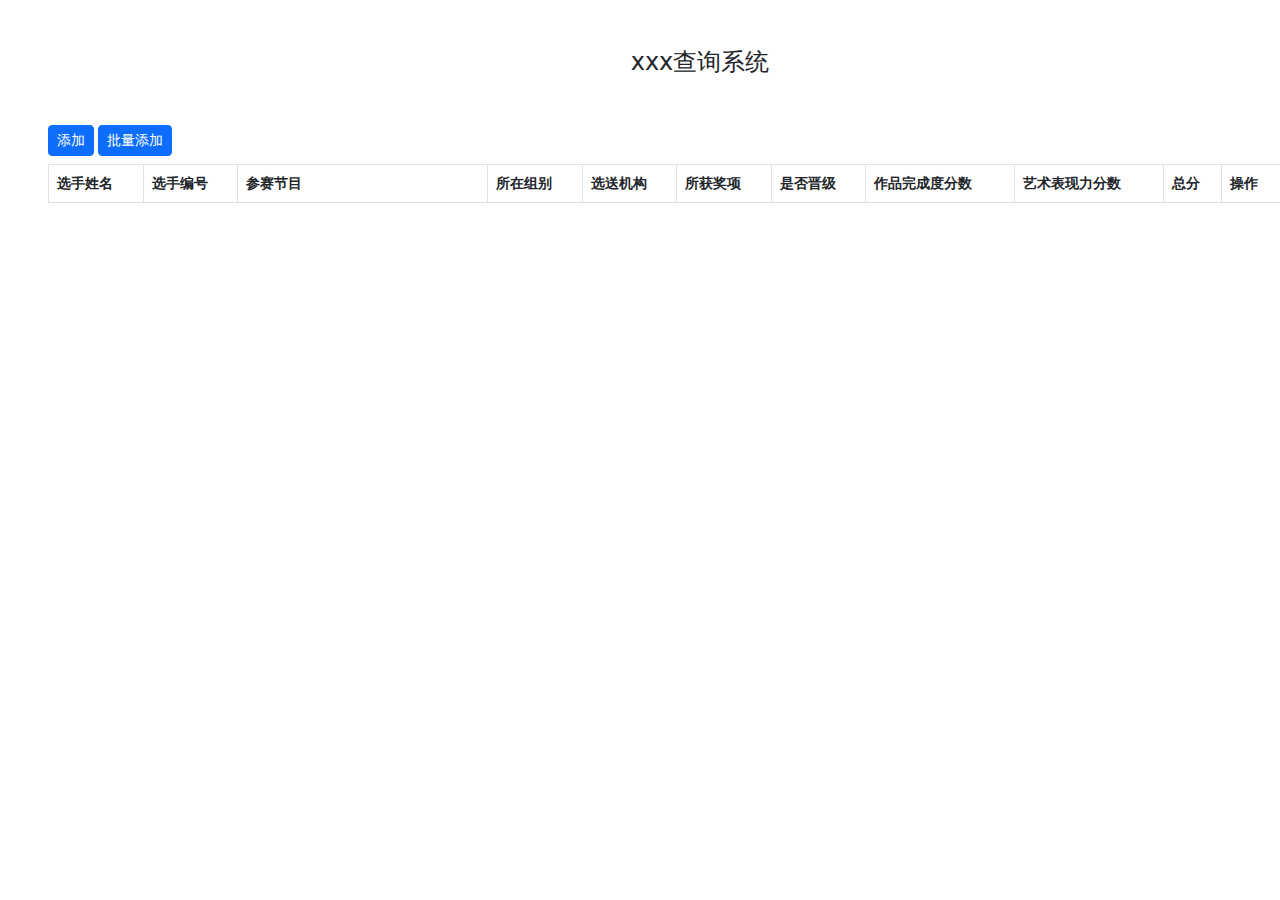
==== commit 132758c5: "fix: add csjm" ====
--- a/list.html
+++ b/list.html
@@ -13,8 +13,8 @@
       text-align: right;
     }
   </style>
-  <body>
-    <div class="container p-5" style="min-width: 1200px">
+  <body style="font-size: 14px;">
+    <div class="container p-5" style="min-width: 1400px;max-width: 100%;">
       <h4 class="text-center mb-5">xxx查询系统</h4>
       <div class="mb-2">
         <button class="btn btn-primary btn-sm" onclick="doEdit(0)">添加</button>
@@ -27,6 +27,7 @@
           <tr>
             <th scope="col">选手姓名</th>
             <th scope="col">选手编号</th>
+            <th scope="col" style="width: 250px">参赛节目</th>
             <th scope="col">所在组别</th>
             <th scope="col">选送机构</th>
             <th scope="col">所获奖项</th>
@@ -34,26 +35,13 @@
             <th scope="col">作品完成度分数</th>
             <th scope="col">艺术表现力分数</th>
             <th scope="col">总分</th>
-            <th scope="col">操作</th>
+            <th scope="col" style="width: 130px">操作</th>
           </tr>
         </thead>
         <tbody class="tbody"></tbody>
       </table>
       <!-- <nav aria-label="Page navigation example">
-        <ul class="pagination justify-content-end">
-          <li class="page-item">
-            <a class="page-link" href="#" aria-label="Previous">
-              <span aria-hidden="true">&laquo;</span>
-            </a>
-          </li>
-          <li class="page-item"><a class="page-link" href="#">1</a></li>
-          <li class="page-item"><a class="page-link" href="#">2</a></li>
-          <li class="page-item"><a class="page-link" href="#">3</a></li>
-          <li class="page-item">
-            <a class="page-link" href="#" aria-label="Next">
-              <span aria-hidden="true">&raquo;</span>
-            </a>
-          </li>
+        <ul class="pagination justify-content-end"><li class="page-item">  <a class="page-link" href="#" aria-label="Previous">    <span aria-hidden="true">&laquo;</span>  </a></li><li class="page-item"><a class="page-link" href="#">1</a></li><li class="page-item"><a class="page-link" href="#">2</a></li><li class="page-item"><a class="page-link" href="#">3</a></li><li class="page-item">  <a class="page-link" href="#" aria-label="Next">    <span aria-hidden="true">&raquo;</span>  </a></li>
         </ul>
       </nav> -->
     </div>
@@ -372,10 +360,11 @@
               type="button"
               class="btn btn-secondary"
               data-bs-dismiss="modal"
+              onclick="onUpload()"
             >
               取消
             </button>
-            <button type="button" class="btn btn-primary" onclick="onUpload()">
+            <button type="button" class="btn btn-primary" id="uploadBtn">
               确认
             </button>
           </div>
@@ -390,7 +379,6 @@
     <script src="./js/config.js"></script>
     <script>
       function getData() {
-        console.log(123);
         $.ajax({
           method: "get",
           url: `${serverUrl}/index.php`,
@@ -411,6 +399,7 @@
                   return `<tr>
                     <td>${item.xsxm}</td>
                     <td>${item.xsbh}</td>
+                    <td>${item.csjm}</td>
                     <td>${item.szzb}</td>
                     <td>${item.xsjg}</td>
                     <td>${item.shjx}</td>
@@ -420,7 +409,7 @@
                     <td>${item.zfs}</td>
                     <td>
                       <button type="button" class="btn btn-primary btn-sm" onclick='doEdit(1, ${str})'>编辑</button>
-                      <button class="btn btn-danger btn-sm" onclick="doDel(${item.xsxm}, ${item.xsbh})">删除</button>
+                      <button class="btn btn-danger btn-sm" onclick="doDel('${item.xsxm}', '${item.xsbh}')">删除</button>
                     </td>
                   </tr>`;
                 })
@@ -443,6 +432,7 @@
       }
 
       function doDel(xsxm, xsbh) {
+        console.log(xsxm, xsbh)
         $.ajax({
           url: `${serverUrl}/index.php`,
           data: {
@@ -460,14 +450,9 @@
 
       function onAdd() {
         const values = getParameter($(".form-control-add"));
-        console.log(values);
         $.ajax({
           url: `${serverUrl}/index.php`,
-          data: {
-            type: "admin",
-            lx: "add",
-            ...values,
-          },
+          data: { type: "admin", lx: "add", ...values },
           method: "post",
           success: (data) => {
             $("#addModal").modal("hide");
@@ -478,18 +463,12 @@
 
       function onMod() {
         const values = getParameter($(".form-control-mod"));
-        console.log(values);
         $.ajax({
           url: `${serverUrl}/index.php`,
-          data: {
-            type: "admin",
-            lx: "mod",
-            ...values,
-          },
+          data: { type: "admin", lx: "mod", ...values },
           method: "post",
           success: (data) => {
             $("#modModal").modal("hide");
-
             getData();
           },
         });
@@ -497,7 +476,9 @@
       function onMul() {
         $("#fileModal").modal("show");
       }
-      function onUpload() {}
+      function onUpload() {
+        $("#fileModal").modal("hide");
+      }
       $(() => {
         getData();
       });
@@ -508,17 +489,23 @@
         var upload = layui.upload;
         upload.render({
           elem: "#fileUpload",
-          accept: 'file',
-          // url: "https://httpbin.org/post", //此处用的是第三方的 http 请求演示，实际使用时改成您自己的上传接口即可。
+          accept: "file",
+          exts: "xlsx",
+          url: `${serverUrl}/index.php`,
           auto: false,
+          bindAction: "#uploadBtn",
+          data: { lx: "upload", type: "admin" },
+          error: function (res) {
+            return false;
+          },
           done: function (res) {
-            layer.msg("上传成功");
-            layui
-              .$("#uploadDemoView")
-              .removeClass("layui-hide")
-              .find("img")
-              .attr("src", res.files.file);
-            console.log(res);
+            if (res.code == 1) {
+              layer.msg(res.msg);
+              $("#fileModal").modal("hide");
+              getData();
+            } else {
+              layer.msg(res.msg);
+            }
           },
         });
       });
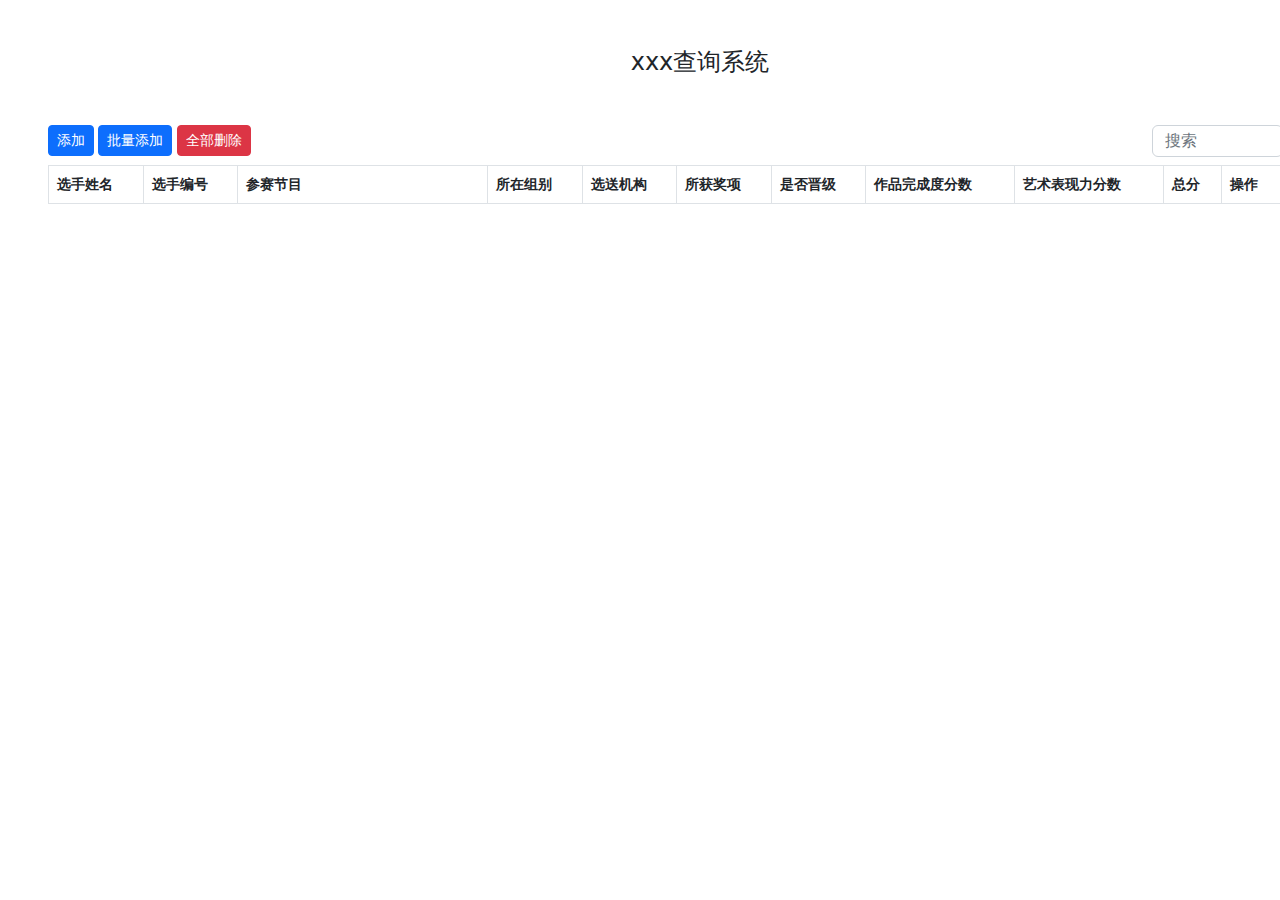
==== commit ed0c93d4: "feat" ====
--- a/list.html
+++ b/list.html
@@ -13,14 +13,42 @@
       text-align: right;
     }
   </style>
-  <body style="font-size: 14px;">
-    <div class="container p-5" style="min-width: 1400px;max-width: 100%;">
+  <body style="font-size: 14px">
+    <div class="container p-5" style="min-width: 1400px; max-width: 100%">
       <h4 class="text-center mb-5">xxx查询系统</h4>
-      <div class="mb-2">
-        <button class="btn btn-primary btn-sm" onclick="doEdit(0)">添加</button>
-        <button class="btn btn-primary btn-sm" onclick="onMul()">
-          批量添加
-        </button>
+      <div class="mb-2" style="display: flex; justify-content: space-between">
+        <div>
+          <button class="btn btn-primary btn-sm" onclick="doEdit(0)">
+            添加
+          </button>
+          <button class="btn btn-primary btn-sm" onclick="onMul()">
+            批量添加
+          </button>
+          <button class="btn btn-danger btn-sm" onclick="onAllDel()">
+            全部删除
+          </button>
+        </div>
+        <div>
+          <div style="width: 200px; display: flex">
+            <div style="margin-right: 4px">
+              <input
+                type="text"
+                class="form-control"
+                style="padding: 0.18rem 0.75rem"
+                name="key"
+                id="key"
+                placeholder="搜索"
+              />
+            </div>
+            <button
+              class="btn btn-primary btn-sm"
+              style="width: 100px"
+              onclick="onSearch()"
+            >
+              搜索
+            </button>
+          </div>
+        </div>
       </div>
       <table class="table table-hover table-striped table-bordered">
         <thead>
@@ -40,10 +68,6 @@
         </thead>
         <tbody class="tbody"></tbody>
       </table>
-      <!-- <nav aria-label="Page navigation example">
-        <ul class="pagination justify-content-end"><li class="page-item">  <a class="page-link" href="#" aria-label="Previous">    <span aria-hidden="true">&laquo;</span>  </a></li><li class="page-item"><a class="page-link" href="#">1</a></li><li class="page-item"><a class="page-link" href="#">2</a></li><li class="page-item"><a class="page-link" href="#">3</a></li><li class="page-item">  <a class="page-link" href="#" aria-label="Next">    <span aria-hidden="true">&raquo;</span>  </a></li>
-        </ul>
-      </nav> -->
     </div>
 
     <div
@@ -371,32 +395,23 @@
         </div>
       </div>
     </div>
-    <!-- http://layui.org.cn/demo/upload.html -->
 
     <script src="https://apps.bdimg.com/libs/jquery/2.1.4/jquery.min.js"></script>
     <script src="//unpkg.com/layui@2.6.8/dist/layui.js"></script>
     <script src="./bootstrap/index.js"></script>
     <script src="./js/config.js"></script>
     <script>
-      function getData() {
-        $.ajax({
-          method: "get",
-          url: `${serverUrl}/index.php`,
-          data: {
-            type: "admin",
-            lx: "list",
-          },
-          success: (res) => {
-            if (res.code !== 1) {
-              $(".tbody").html(
-                '<tr><td colspan="10" style="text-align: center;height: 100px;line-height: 100px">无数据</td></tr>'
-              );
-            } else {
-              const data = res.msg;
-              $(".tbody").html(
-                data.map((item) => {
-                  const str = JSON.stringify(item);
-                  return `<tr>
+      function renderBody(res) {
+        if (res.code !== 1 || !res.msg || res.msg.length == 0) {
+          $(".tbody").html(
+            '<tr><td colspan="11" style="text-align: center;height: 100px;line-height: 100px">无数据</td></tr>'
+          );
+        } else {
+          const data = res.msg;
+          $(".tbody").html(
+            data.map((item) => {
+              const str = JSON.stringify(item);
+              return `<tr>
                     <td>${item.xsxm}</td>
                     <td>${item.xsbh}</td>
                     <td>${item.csjm}</td>
@@ -412,11 +427,64 @@
                       <button class="btn btn-danger btn-sm" onclick="doDel('${item.xsxm}', '${item.xsbh}')">删除</button>
                     </td>
                   </tr>`;
-                })
-              );
-            }
-          },
-        });
+            })
+          );
+        }
+      }
+
+      function getData(params) {
+        console.log(params);
+        if (params) {
+          $.ajax({
+            method: "get",
+            url: `${serverUrl}/index.php`,
+            data: {
+              type: "admin",
+              lx: "sea",
+              key: params,
+            },
+            success: (res) => {
+              renderBody(res);
+            },
+          });
+        } else {
+          $.ajax({
+            method: "get",
+            url: `${serverUrl}/index.php`,
+            data: {
+              type: "admin",
+              lx: "list",
+            },
+            success: (res) => {
+              renderBody(res);
+            },
+          });
+        }
+      }
+
+      function onSearch() {
+        getData($("#key").val());
+      }
+
+      function onAllDel() {
+        layer.confirm(
+          "数据宝贵，谨慎删除！",
+          { icon: 3, title: "全部删除？" },
+          function (index) {
+            $.ajax({
+              url: `${serverUrl}/index.php`,
+              data: {
+                type: "admin",
+                lx: "delall",
+              },
+              method: "get",
+              success: (data) => {
+                layer.close(index);
+                getData();
+              },
+            });
+          }
+        );
       }
 
       function doEdit(editKey, data) {
@@ -432,7 +500,6 @@
       }
 
       function doDel(xsxm, xsbh) {
-        console.log(xsxm, xsbh)
         $.ajax({
           url: `${serverUrl}/index.php`,
           data: {
@@ -473,12 +540,15 @@
           },
         });
       }
+
       function onMul() {
         $("#fileModal").modal("show");
       }
+
       function onUpload() {
         $("#fileModal").modal("hide");
       }
+
       $(() => {
         getData();
       });
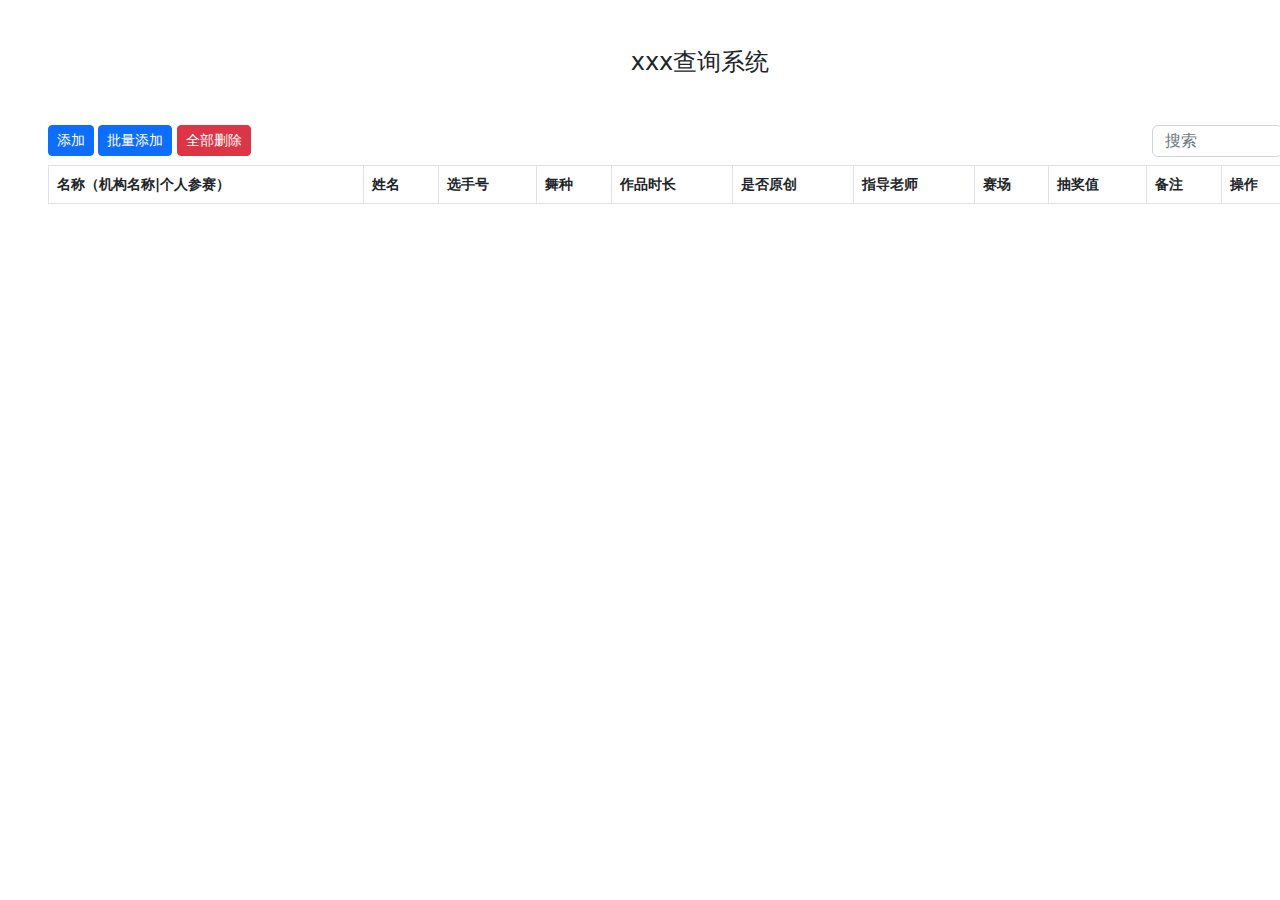
==== commit 01b1cd6e: "feat: 细节修复" ====
--- a/list.html
+++ b/list.html
@@ -53,16 +53,16 @@
       <table class="table table-hover table-striped table-bordered">
         <thead>
           <tr>
-            <th scope="col">选手姓名</th>
-            <th scope="col">选手编号</th>
-            <th scope="col" style="width: 250px">参赛节目</th>
-            <th scope="col">所在组别</th>
-            <th scope="col">选送机构</th>
-            <th scope="col">所获奖项</th>
-            <th scope="col">是否晋级</th>
-            <th scope="col">作品完成度分数</th>
-            <th scope="col">艺术表现力分数</th>
-            <th scope="col">总分</th>
+            <th scope="col">名称（机构名称|个人参赛）</th>
+            <th scope="col">姓名</th>
+            <th scope="col">选手号</th>
+            <th scope="col">舞种</th>
+            <th scope="col">作品时长</th>
+            <th scope="col">是否原创</th>
+            <th scope="col">指导老师</th>
+            <th scope="col">赛场</th>
+            <th scope="col">抽奖值</th>
+            <th scope="col">备注</th>
             <th scope="col" style="width: 130px">操作</th>
           </tr>
         </thead>
@@ -91,85 +91,79 @@
           <div class="modal-body">
             <form class="row" id="formId">
               <div class="mb-3 row">
-                <label for="xsxm" class="col-sm-4 col-form-label"
-                  >选手姓名</label
-                >
-                <div class="col-sm-8">
-                  <input
-                    type="text"
-                    class="form-control form-control-add"
-                    name="xsxm"
-                  />
-                </div>
-              </div>
-              <div class="mb-3 row">
-                <label for="xsbh" class="col-sm-4 col-form-label"
-                  >选手编号</label
-                >
-                <div class="col-sm-8">
+                <label for="jgmc" class="col-sm-6 col-form-label"
+                  >名称（机构名称|个人参赛）</label
+                >
+                <div class="col-sm-6">
+                  <input class="form-control form-control-add" name="jgmc" />
+                </div>
+              </div>
+              <div class="mb-3 row">
+                <label for="xsxm" class="col-sm-6 col-form-label">姓名</label>
+                <div class="col-sm-6">
+                  <input class="form-control form-control-add" name="xsxm" />
+                </div>
+              </div>
+              <div class="mb-3 row">
+                <label for="xsbh" class="col-sm-6 col-form-label">选手号</label>
+                <div class="col-sm-6">
                   <input class="form-control form-control-add" name="xsbh" />
                 </div>
               </div>
               <div class="mb-3 row">
-                <label for="csjm" class="col-sm-4 col-form-label"
-                  >参赛节目</label
-                >
-                <div class="col-sm-8">
-                  <input class="form-control form-control-add" name="csjm" />
-                </div>
-              </div>
-              <div class="mb-3 row">
-                <label for="szzb" class="col-sm-4 col-form-label"
-                  >所在组别</label
-                >
-                <div class="col-sm-8">
-                  <input class="form-control form-control-add" name="szzb" />
-                </div>
-              </div>
-              <div class="mb-3 row">
-                <label for="xsjg" class="col-sm-4 col-form-label"
-                  >选送机构</label
-                >
-                <div class="col-sm-8">
-                  <input class="form-control form-control-add" name="xsjg" />
-                </div>
-              </div>
-              <div class="mb-3 row">
-                <label for="shjx" class="col-sm-4 col-form-label"
-                  >所获奖项</label
-                >
-                <div class="col-sm-8">
-                  <input class="form-control form-control-add" name="shjx" />
-                </div>
-              </div>
-              <div class="mb-3 row">
-                <label for="sfjj" class="col-sm-4 col-form-label"
-                  >是否晋级</label
-                >
-                <div class="col-sm-8">
-                  <input class="form-control form-control-add" name="sfjj" />
-                </div>
-              </div>
-              <div class="mb-3 row">
-                <label for="wcfs" class="col-sm-4 col-form-label"
-                  >作品完成度分数</label
-                >
-                <div class="col-sm-8">
-                  <input class="form-control form-control-add" name="wcfs" />
-                </div>
-              </div>
-              <div class="mb-3 row">
-                <label for="bxfs" class="col-sm-4 col-form-label"
-                  >艺术表现力分数</label
-                >
-                <div class="col-sm-8">
-                  <input class="form-control form-control-add" name="bxfs" />
-                </div>
-              </div>
-              <div class="mb-3 row">
-                <label for="zfs" class="col-sm-4 col-form-label">总分</label>
-                <div class="col-sm-8">
-                  <input class="form-control form-control-add" name="zfs" />
+                <label for="wz" class="col-sm-6 col-form-label">舞种</label>
+                <div class="col-sm-6">
+                  <input class="form-control form-control-add" name="wz" />
+                </div>
+              </div>
+              <div class="mb-3 row">
+                <label for="jmmc" class="col-sm-6 col-form-label"
+                  >剧目名称</label
+                >
+                <div class="col-sm-6">
+                  <input class="form-control form-control-add" name="jmmc" />
+                </div>
+              </div>
+              <div class="mb-3 row">
+                <label for="zpsc" class="col-sm-6 col-form-label"
+                  >作品时长</label
+                >
+                <div class="col-sm-6">
+                  <input class="form-control form-control-add" name="zpsc" />
+                </div>
+              </div>
+              <div class="mb-3 row">
+                <label for="sfyc" class="col-sm-6 col-form-label"
+                  >是否原创</label
+                >
+                <div class="col-sm-6">
+                  <input class="form-control form-control-add" name="sfyc" />
+                </div>
+              </div>
+              <div class="mb-3 row">
+                <label for="zdls" class="col-sm-6 col-form-label"
+                  >指导老师</label
+                >
+                <div class="col-sm-6">
+                  <input class="form-control form-control-add" name="zdls" />
+                </div>
+              </div>
+              <div class="mb-3 row">
+                <label for="sc" class="col-sm-6 col-form-label">赛场</label>
+                <div class="col-sm-6">
+                  <input class="form-control form-control-add" name="sc" />
+                </div>
+              </div>
+              <div class="mb-3 row">
+                <label for="cjz" class="col-sm-6 col-form-label">抽奖值</label>
+                <div class="col-sm-6">
+                  <input class="form-control form-control-add" name="cjz" />
+                </div>
+              </div>
+              <div class="mb-3 row">
+                <label for="bz" class="col-sm-6 col-form-label">备注</label>
+                <div class="col-sm-6">
+                  <input class="form-control form-control-add" name="bz" />
                 </div>
               </div>
             </form>
@@ -211,12 +205,22 @@
           <div class="modal-body">
             <form class="row" id="formId">
               <div class="mb-3 row">
-                <label for="xsxm" class="col-sm-4 col-form-label"
-                  >选手姓名</label
-                >
-                <div class="col-sm-8">
+                <label for="jgmc" class="col-sm-6 col-form-label"
+                  >名称（机构名称|个人参赛）</label
+                >
+                <div class="col-sm-6">
                   <input
                     type="text"
+                    class="form-control form-control-mod"
+                    id="jgmc"
+                    name="jgmc"
+                  />
+                </div>
+              </div>
+              <div class="mb-3 row">
+                <label for="xsxm" class="col-sm-6 col-form-label">姓名</label>
+                <div class="col-sm-6">
+                  <input
                     class="form-control form-control-mod"
                     id="xsxm"
                     name="xsxm"
@@ -224,10 +228,8 @@
                 </div>
               </div>
               <div class="mb-3 row">
-                <label for="xsbh" class="col-sm-4 col-form-label"
-                  >选手编号</label
-                >
-                <div class="col-sm-8">
+                <label for="xsbh" class="col-sm-6 col-form-label">选手号</label>
+                <div class="col-sm-6">
                   <input
                     class="form-control form-control-mod"
                     id="xsbh"
@@ -236,96 +238,90 @@
                 </div>
               </div>
               <div class="mb-3 row">
-                <label for="csjm" class="col-sm-4 col-form-label"
-                  >参赛节目</label
-                >
-                <div class="col-sm-8">
-                  <input
-                    class="form-control form-control-mod"
-                    id="csjm"
-                    name="csjm"
-                  />
-                </div>
-              </div>
-              <div class="mb-3 row">
-                <label for="szzb" class="col-sm-4 col-form-label"
-                  >所在组别</label
-                >
-                <div class="col-sm-8">
-                  <input
-                    class="form-control form-control-mod"
-                    id="szzb"
-                    name="szzb"
-                  />
-                </div>
-              </div>
-              <div class="mb-3 row">
-                <label for="xsjg" class="col-sm-4 col-form-label"
-                  >选送机构</label
-                >
-                <div class="col-sm-8">
-                  <input
-                    class="form-control form-control-mod"
-                    id="xsjg"
-                    name="xsjg"
-                  />
-                </div>
-              </div>
-              <div class="mb-3 row">
-                <label for="shjx" class="col-sm-4 col-form-label"
-                  >所获奖项</label
-                >
-                <div class="col-sm-8">
-                  <input
-                    class="form-control form-control-mod"
-                    id="shjx"
-                    name="shjx"
-                  />
-                </div>
-              </div>
-              <div class="mb-3 row">
-                <label for="sfjj" class="col-sm-4 col-form-label"
-                  >是否晋级</label
-                >
-                <div class="col-sm-8">
-                  <input
-                    class="form-control form-control-mod"
-                    id="sfjj"
-                    name="sfjj"
-                  />
-                </div>
-              </div>
-              <div class="mb-3 row">
-                <label for="wcfs" class="col-sm-4 col-form-label"
-                  >作品完成度分数</label
-                >
-                <div class="col-sm-8">
-                  <input
-                    class="form-control form-control-mod"
-                    id="wcfs"
-                    name="wcfs"
-                  />
-                </div>
-              </div>
-              <div class="mb-3 row">
-                <label for="bxfs" class="col-sm-4 col-form-label"
-                  >艺术表现力分数</label
-                >
-                <div class="col-sm-8">
-                  <input
-                    class="form-control form-control-mod"
-                    id="bxfs"
-                    name="bxfs"
-                  />
-                </div>
-              </div>
-              <div class="mb-3 row">
-                <label for="zfs" class="col-sm-4 col-form-label">总分</label>
-                <div class="col-sm-8">
-                  <input
-                    class="form-control form-control-mod"
-                    id="zfs"
-                    name="zfs"
+                <label for="wz" class="col-sm-6 col-form-label">舞种</label>
+                <div class="col-sm-6">
+                  <input
+                    class="form-control form-control-mod"
+                    id="wz"
+                    name="wz"
+                  />
+                </div>
+              </div>
+              <div class="mb-3 row">
+                <label for="jmmc" class="col-sm-6 col-form-label"
+                  >剧目名称</label
+                >
+                <div class="col-sm-6">
+                  <input
+                    class="form-control form-control-mod"
+                    id="jmmc"
+                    name="jmmc"
+                  />
+                </div>
+              </div>
+              <div class="mb-3 row">
+                <label for="zpsc" class="col-sm-6 col-form-label"
+                  >作品时长</label
+                >
+                <div class="col-sm-6">
+                  <input
+                    class="form-control form-control-mod"
+                    id="zpsc"
+                    name="zpsc"
+                  />
+                </div>
+              </div>
+              <div class="mb-3 row">
+                <label for="sfyc" class="col-sm-6 col-form-label"
+                  >是否原创</label
+                >
+                <div class="col-sm-6">
+                  <input
+                    class="form-control form-control-mod"
+                    id="sfyc"
+                    name="sfyc"
+                  />
+                </div>
+              </div>
+              <div class="mb-3 row">
+                <label for="zdls" class="col-sm-6 col-form-label"
+                  >指导老师</label
+                >
+                <div class="col-sm-6">
+                  <input
+                    class="form-control form-control-mod"
+                    id="zdls"
+                    name="zdls"
+                  />
+                </div>
+              </div>
+              <div class="mb-3 row">
+                <label for="sc" class="col-sm-6 col-form-label">赛场</label>
+                <div class="col-sm-6">
+                  <input
+                    class="form-control form-control-mod"
+                    id="sc"
+                    name="sc"
+                  />
+                </div>
+              </div>
+              <div class="mb-3 row">
+                <label for="cjz" class="col-sm-6 col-form-label">抽奖值</label>
+                <div class="col-sm-6">
+                  <input
+                    class="form-control form-control-mod"
+                    id="cjz"
+                    name="cjz"
+                  />
+                </div>
+              </div>
+              <div class="mb-3 row">
+                <label for="bz" class="col-sm-6 col-form-label">备注</label>
+                <div class="col-sm-6">
+                  <input
+                    class="form-control form-control-mod"
+                    id="bz"
+                    name="bz"
                   />
                 </div>
               </div>
@@ -408,26 +404,25 @@
           );
         } else {
           const data = res.msg;
+          const str = JSON.stringify(data);
           $(".tbody").html(
-            data.map((item) => {
-              const str = JSON.stringify(item);
-              return `<tr>
-                    <td>${item.xsxm}</td>
-                    <td>${item.xsbh}</td>
-                    <td>${item.csjm}</td>
-                    <td>${item.szzb}</td>
-                    <td>${item.xsjg}</td>
-                    <td>${item.shjx}</td>
-                    <td>${item.sfjj}</td>
-                    <td>${item.wcfs}</td>
-                    <td>${item.bxfs}</td>
-                    <td>${item.zfs}</td>
-                    <td>
-                      <button type="button" class="btn btn-primary btn-sm" onclick='doEdit(1, ${str})'>编辑</button>
-                      <button class="btn btn-danger btn-sm" onclick="doDel('${item.xsxm}', '${item.xsbh}')">删除</button>
-                    </td>
-                  </tr>`;
-            })
+            `<tr>
+              <td>${data.jgmc}</td>
+              <td>${data.xsxm}</td>
+              <td>${data.xsbh}</td>
+              <td>${data.wz}</td>
+              <td>${data.jmmc}</td>
+              <td>${data.zpsc}</td>
+              <td>${data.sfyc}</td>
+              <td>${data.zdls}</td>
+              <td>${data.sc}</td>
+              <td>${data.cjz}</td>
+              <td>${data.bz}</td>
+              <td>
+                <button type="button" class="btn btn-primary btn-sm" onclick='doEdit(1, ${str})'>编辑</button>
+                <button class="btn btn-danger btn-sm" onclick="doDel('${data.xsxm}', '${data.xsbh}')">删除</button>
+              </td>
+            </tr>`
           );
         }
       }
@@ -437,20 +432,21 @@
         if (params) {
           $.ajax({
             method: "get",
-            url: `${serverUrl}/index.php`,
+            url: `http://pde.pdedance.cn/2022sort/index.php`,
             data: {
               type: "admin",
-              lx: "sea",
-              key: params,
+              lx: "cha",
+              xsbh: params,
             },
             success: (res) => {
               renderBody(res);
             },
           });
         } else {
+          return false;
           $.ajax({
             method: "get",
-            url: `${serverUrl}/index.php`,
+            url: `http://pde.pdedance.cn/2022sort/index.php`,
             data: {
               type: "admin",
               lx: "list",
@@ -472,7 +468,7 @@
           { icon: 3, title: "全部删除？" },
           function (index) {
             $.ajax({
-              url: `${serverUrl}/index.php`,
+              url: `http://pde.pdedance.cn/2022sort/index.php`,
               data: {
                 type: "admin",
                 lx: "delall",
@@ -480,7 +476,7 @@
               method: "get",
               success: (data) => {
                 layer.close(index);
-                getData();
+                getData($("#key").val());
               },
             });
           }
@@ -501,7 +497,7 @@
 
       function doDel(xsxm, xsbh) {
         $.ajax({
-          url: `${serverUrl}/index.php`,
+          url: `http://pde.pdedance.cn/2022sort/index.php`,
           data: {
             type: "admin",
             lx: "del",
@@ -518,7 +514,7 @@
       function onAdd() {
         const values = getParameter($(".form-control-add"));
         $.ajax({
-          url: `${serverUrl}/index.php`,
+          url: `http://pde.pdedance.cn/2022sort/index.php`,
           data: { type: "admin", lx: "add", ...values },
           method: "post",
           success: (data) => {
@@ -531,7 +527,7 @@
       function onMod() {
         const values = getParameter($(".form-control-mod"));
         $.ajax({
-          url: `${serverUrl}/index.php`,
+          url: `http://pde.pdedance.cn/2022sort/index.php`,
           data: { type: "admin", lx: "mod", ...values },
           method: "post",
           success: (data) => {
@@ -561,7 +557,7 @@
           elem: "#fileUpload",
           accept: "file",
           exts: "xlsx",
-          url: `${serverUrl}/index.php`,
+          url: `http://pde.pdedance.cn/2022sort/index.php`,
           auto: false,
           bindAction: "#uploadBtn",
           data: { lx: "upload", type: "admin" },
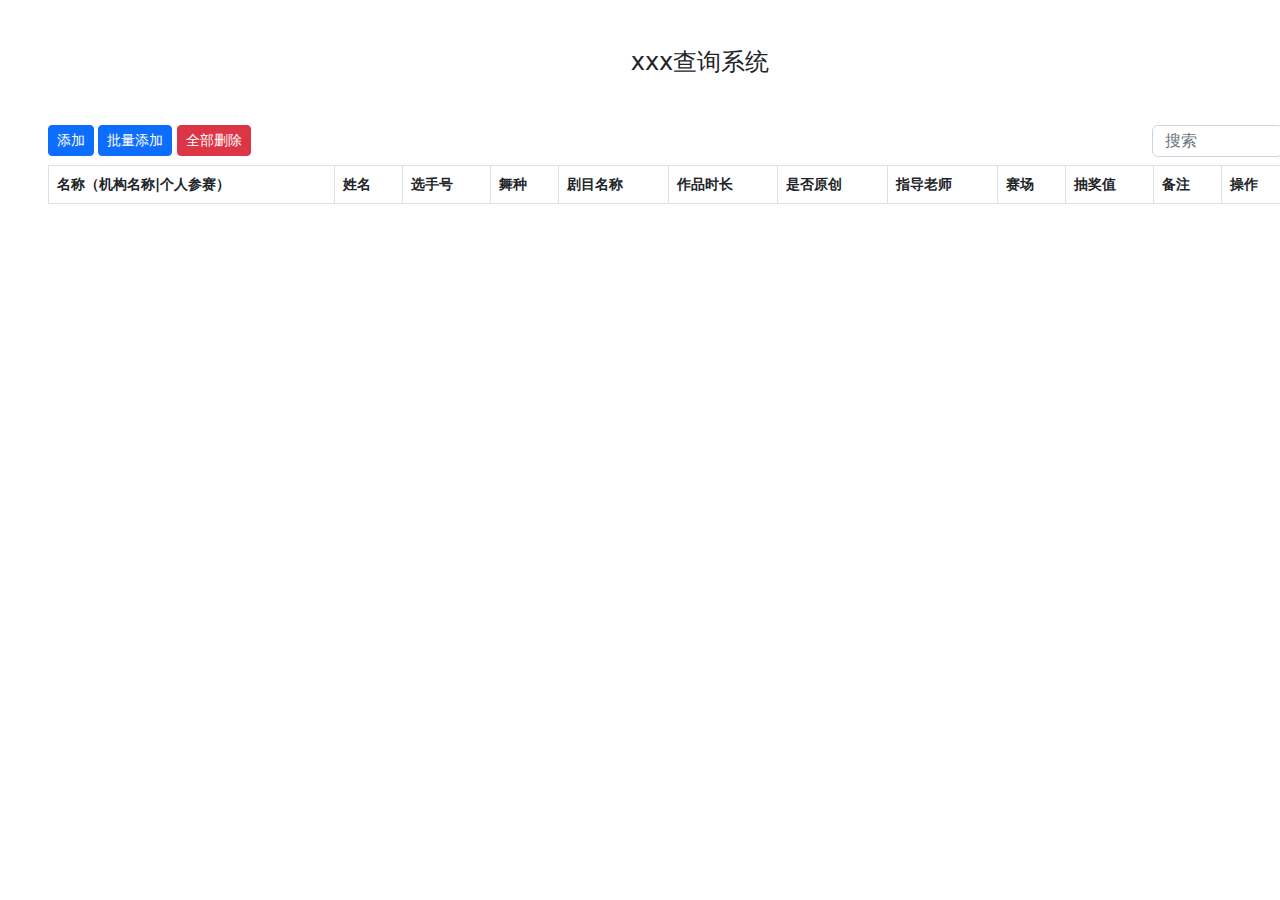
==== commit a83cce6e: "feat: 剧目名称" ====
--- a/list.html
+++ b/list.html
@@ -57,6 +57,7 @@
             <th scope="col">姓名</th>
             <th scope="col">选手号</th>
             <th scope="col">舞种</th>
+            <th scope="col">剧目名称</th>
             <th scope="col">作品时长</th>
             <th scope="col">是否原创</th>
             <th scope="col">指导老师</th>
@@ -70,6 +71,7 @@
       </table>
     </div>
 
+    <!-- 添加 -->
     <div
       class="modal fade"
       id="addModal"
@@ -155,15 +157,15 @@
                 </div>
               </div>
               <div class="mb-3 row">
+                <label for="bz" class="col-sm-6 col-form-label">备注</label>
+                <div class="col-sm-6">
+                  <input class="form-control form-control-add" name="bz" />
+                </div>
+              </div>
+              <div class="mb-3 row">
                 <label for="cjz" class="col-sm-6 col-form-label">抽奖值</label>
                 <div class="col-sm-6">
                   <input class="form-control form-control-add" name="cjz" />
-                </div>
-              </div>
-              <div class="mb-3 row">
-                <label for="bz" class="col-sm-6 col-form-label">备注</label>
-                <div class="col-sm-6">
-                  <input class="form-control form-control-add" name="bz" />
                 </div>
               </div>
             </form>
@@ -184,6 +186,7 @@
       </div>
     </div>
 
+    <!-- 编辑 -->
     <div
       class="modal fade"
       id="modModal"
@@ -306,22 +309,22 @@
                 </div>
               </div>
               <div class="mb-3 row">
+                <label for="bz" class="col-sm-6 col-form-label">备注</label>
+                <div class="col-sm-6">
+                  <input
+                    class="form-control form-control-mod"
+                    id="bz"
+                    name="bz"
+                  />
+                </div>
+              </div>
+              <div class="mb-3 row">
                 <label for="cjz" class="col-sm-6 col-form-label">抽奖值</label>
                 <div class="col-sm-6">
                   <input
                     class="form-control form-control-mod"
                     id="cjz"
                     name="cjz"
-                  />
-                </div>
-              </div>
-              <div class="mb-3 row">
-                <label for="bz" class="col-sm-6 col-form-label">备注</label>
-                <div class="col-sm-6">
-                  <input
-                    class="form-control form-control-mod"
-                    id="bz"
-                    name="bz"
                   />
                 </div>
               </div>
@@ -343,6 +346,7 @@
       </div>
     </div>
 
+    <!-- 批量上传 -->
     <div
       class="modal fade"
       id="fileModal"
@@ -420,7 +424,7 @@
               <td>${data.bz}</td>
               <td>
                 <button type="button" class="btn btn-primary btn-sm" onclick='doEdit(1, ${str})'>编辑</button>
-                <button class="btn btn-danger btn-sm" onclick="doDel('${data.xsxm}', '${data.xsbh}')">删除</button>
+                <button class="btn btn-danger btn-sm" onclick="doDel('${data.xsbh}')">删除</button>
               </td>
             </tr>`
           );
@@ -428,7 +432,6 @@
       }
 
       function getData(params) {
-        console.log(params);
         if (params) {
           $.ajax({
             method: "get",
@@ -495,18 +498,17 @@
         }
       }
 
-      function doDel(xsxm, xsbh) {
+      function doDel( xsbh) {
         $.ajax({
           url: `http://pde.pdedance.cn/2022sort/index.php`,
           data: {
             type: "admin",
-            lx: "del",
-            xsxm,
+            lx: "shan",
             xsbh,
           },
           method: "get",
           success: (data) => {
-            getData();
+            getData($("#key").val());
           },
         });
       }
@@ -519,7 +521,7 @@
           method: "post",
           success: (data) => {
             $("#addModal").modal("hide");
-            getData();
+            getData($("#key").val());
           },
         });
       }
@@ -528,11 +530,11 @@
         const values = getParameter($(".form-control-mod"));
         $.ajax({
           url: `http://pde.pdedance.cn/2022sort/index.php`,
-          data: { type: "admin", lx: "mod", ...values },
+          data: { type: "admin", lx: "gai", ...values },
           method: "post",
           success: (data) => {
             $("#modModal").modal("hide");
-            getData();
+            getData($("#key").val());
           },
         });
       }
@@ -545,9 +547,9 @@
         $("#fileModal").modal("hide");
       }
 
-      $(() => {
-        getData();
-      });
+      // $(() => {
+      //   getData($("#key").val());
+      // });
     </script>
 
     <script>
@@ -568,7 +570,7 @@
             if (res.code == 1) {
               layer.msg(res.msg);
               $("#fileModal").modal("hide");
-              getData();
+              getData($("#key").val());
             } else {
               layer.msg(res.msg);
             }
